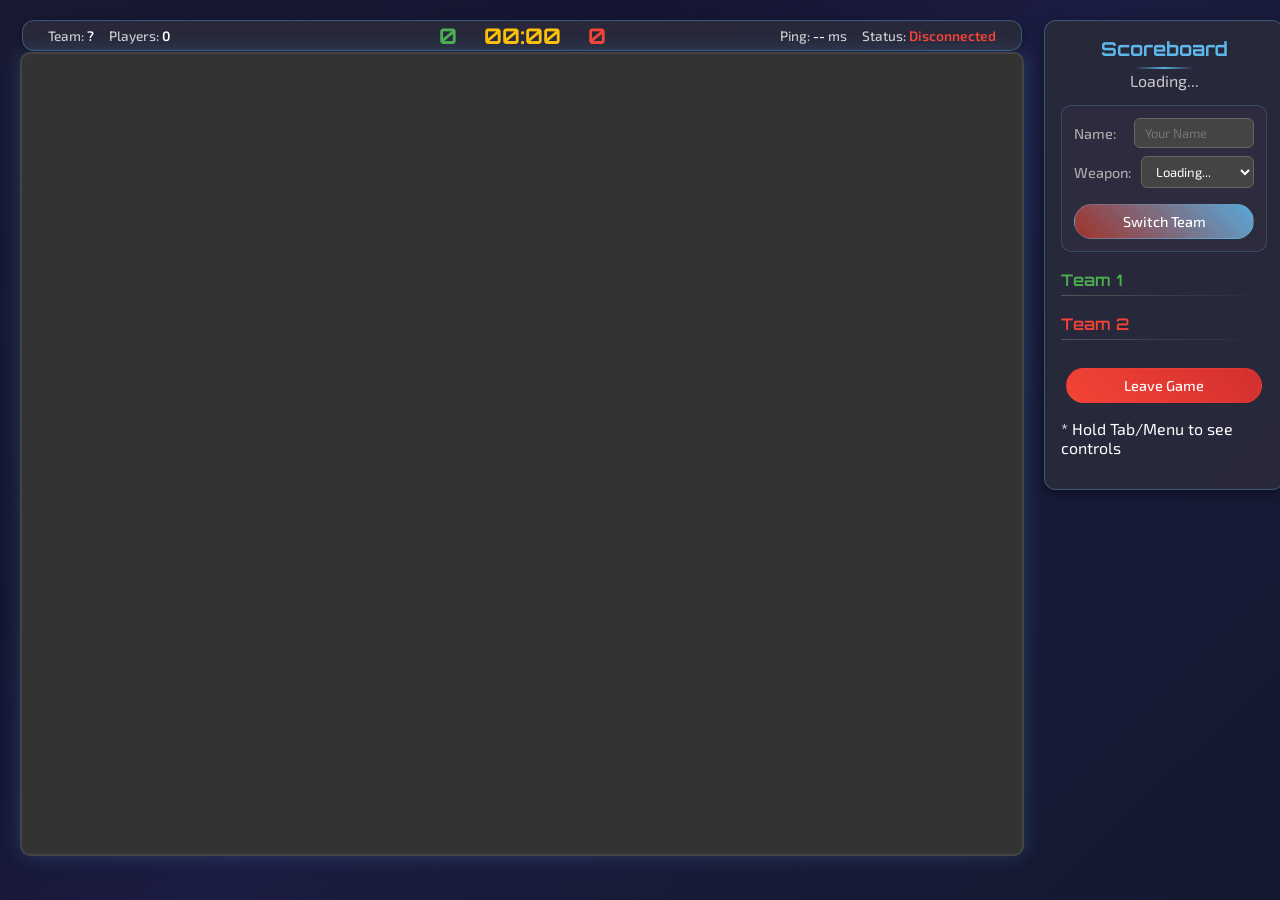
==== src/main/resources/game.html @ 1f8299ce "wip" ====
<!DOCTYPE html>
<html lang="en">
<head>
    <meta charset="UTF-8">
    <meta name="viewport" content="width=device-width, initial-scale=1.0">
    <title>Full Steam</title>
    <style>
        @import url('https://fonts.googleapis.com/css2?family=Orbitron:wght@400;700;900&family=Exo+2:wght@300;400;500;600&display=swap');
        
        :root {
            /* CSS Custom Properties - will be populated by JavaScript */
            --initial: 0; /* Placeholder to avoid empty ruleset */
            --primary-bg: linear-gradient(135deg, #0f0f23 0%, #1a1a3e 50%, #0f0f23 100%);
            --shadow-glow: 0 0 20px rgba(100, 200, 255, 0.2);
        }

        * {
            box-sizing: border-box;
        }

        body {
            margin: 0;
            padding: 0;
            background: var(--primary-bg);
            background-attachment: fixed;
            color: var(--text-primary);
            font-family: 'Exo 2', sans-serif;
            min-height: 100vh;
            display: flex;
            justify-content: center;
            position: relative;
            overflow-x: hidden;
        }

        body::before {
            content: '';
            position: fixed;
            top: 0;
            left: 0;
            width: 100%;
            height: 100%;
            background: linear-gradient(135deg, rgba(120, 119, 198, 0.1) 0%, transparent 30%, rgba(120, 200, 255, 0.05) 100%);
            pointer-events: none;
            z-index: -1;
            will-change: auto;
        }

        #game-wrapper {
            display: flex;
            gap: 20px;
            align-items: flex-start;
            padding: 20px;
            width: 100%;
            max-width: 1400px;
            animation: fadeIn 0.8s ease-out;
        }

        @keyframes fadeIn {
            from { opacity: 0; transform: translateY(20px); }
            to { opacity: 1; transform: translateY(0); }
        }

        #main-content {
            display: flex;
            flex-direction: column;
            align-items: center;
        }

        #gameCanvas {
            border: 2px solid var(--border-primary);
            background-color: var(--bg-secondary);
            cursor: crosshair;
            border-radius: 10px;
            box-shadow: var(--shadow-glow);
            transition: box-shadow 0.3s ease;
        }

        #gameCanvas:focus {
            outline: none;
            box-shadow: 0 0 30px rgba(100, 200, 255, 0.4);
        }

        .info-bar {
            display: flex;
            justify-content: space-between;
            align-items: center;
            width: 1000px;
            padding: 1px 25px 1px 25px;
            margin-bottom: 1px;
            background: rgba(42, 42, 60, 0.95);
            border: 1px solid rgba(100, 200, 255, 0.3);
            border-radius: 12px;
            box-shadow: 0 2px 8px rgba(0, 0, 0, 0.3);
            font-size: 0.9em;
            will-change: auto;
        }

        .scoreboard-header {
            font-family: 'Orbitron', monospace;
            font-size: 1.5em;
            font-weight: 700;
            color: rgba(100, 200, 255, 0.9);
        }

        .team1 { color: var(--team1-primary); }
        .team2 { color: var(--team2-primary); }

        .player-stats, .game-info {
            display: flex;
            gap: 20px;
            align-items: center;
        }

        .game-info-left, .game-info-right {
            display: flex;
            align-items: center;
            gap: 15px;
            flex: 1;
        }

        .game-info-right {
            justify-content: flex-end;
        }

        .game-info-left span, .game-info-right span {
            font-weight: 500;
            color: var(--text-secondary);
            font-size: 0.95em;
        }

        .game-info-left b, .game-info-right b {
            color: var(--text-primary);
            font-weight: 600;
        }

        #controls {
            margin-top: 5px;
            text-align: center;
            font-size: 14px;
            color: var(--text-muted);
        }

        #nameInput, #weaponSelector {
            background-color: var(--input-bg);
            color: var(--input-text);
            border: 1px solid var(--input-border);
            padding: 6px 10px;
            border-radius: 6px;
            font-family: 'Exo 2', sans-serif;
            font-size: 13px;
            transition: all 0.3s ease;
        }

        #nameInput:focus, #weaponSelector:focus {
            outline: none;
            border-color: rgba(100, 200, 255, 0.6);
            box-shadow: 0 0 10px rgba(100, 200, 255, 0.3);
        }

        #nameInput {
            width: 120px;
        }

        /* --- New Scoreboard Styles --- */
        #scoreboard-container {
            width: 300px;
            background: rgba(42, 42, 60, 0.95);
            border: 1px solid rgba(100, 200, 255, 0.3);
            padding: 16px;
            border-radius: 12px;
            box-shadow: 0 4px 12px rgba(0, 0, 0, 0.4);
            will-change: auto;
        }



        #scoreboard-container h2 {
            text-align: center;
            margin-top: 0;
            margin-bottom: 15px;
            font-family: 'Orbitron', monospace;
            font-size: 1.2em;
            font-weight: 700;
            color: rgba(100, 200, 255, 0.9);
            position: relative;
        }

        #scoreboard-container h2::after {
            content: '';
            position: absolute;
            bottom: -8px;
            left: 50%;
            transform: translateX(-50%);
            width: 60px;
            height: 2px;
            background: linear-gradient(90deg, transparent, rgba(100, 200, 255, 0.8), transparent);
        }

        #scoreboard-container h3 {
            margin-top: 18px;
            margin-bottom: 8px;
            padding-bottom: 6px;
            font-family: 'Orbitron', monospace;
            font-weight: 600;
            font-size: 1.0em;
            position: relative;
        }

        #scoreboard-container h3::after {
            content: '';
            position: absolute;
            bottom: 0;
            left: 0;
            width: 100%;
            height: 1px;
            background: linear-gradient(90deg, var(--border-light), transparent);
        }

        #scoreboard-container ul {
            list-style-type: none;
            padding: 0;
            margin: 0;
        }

        .scoreboard-player {
            display: flex;
            justify-content: space-between;
            align-items: center;
            padding: 6px 8px;
            margin-bottom: 2px;
            border-radius: 6px;
            background: rgba(255, 255, 255, 0.02);
            border: 1px solid rgba(255, 255, 255, 0.05);
            font-size: 0.85em;
            transition: background-color 0.2s ease;
        }

        .scoreboard-player:hover {
            background: rgba(255, 255, 255, 0.05);
        }

        .scoreboard-player:last-child {
            border-bottom: 1px solid rgba(255, 255, 255, 0.05);
        }

        .player-name {
            flex-grow: 1;
            white-space: nowrap;
            overflow: hidden;
            text-overflow: ellipsis;
            margin-right: 12px;
            font-weight: 500;
        }

        .player-score {
            font-weight: 600;
            flex-shrink: 0;
            font-family: 'Orbitron', monospace;
            font-size: 0.9em;
        }

        .local-player-highlight {
            font-weight: 600;
            color: var(--accent-gold);
            background: rgba(255, 215, 0, 0.1);
            border: 1px solid rgba(255, 215, 0, 0.3);
        }

        .local-player-highlight:hover {
            background: rgba(255, 215, 0, 0.15);
        }

        #player-config {
            margin-bottom: 18px;
            padding: 12px;
            background: rgba(255, 255, 255, 0.02);
            border: 1px solid rgba(100, 200, 255, 0.2);
            border-radius: 10px;
        }

        #player-config h3 {
            margin-top: 0;
            margin-bottom: 10px;
            color: var(--text-secondary);
            font-size: 1.0em;
            font-family: 'Orbitron', monospace;
            font-weight: 600;
            border-bottom: none;
        }

        .config-item {
            display: flex;
            justify-content: space-between;
            align-items: center;
            margin-bottom: 8px;
        }

        .config-item label {
            margin-right: 10px;
            color: var(--text-muted);
            font-weight: 500;
            min-width: 50px;
            font-size: 0.9em;
        }

        #player-config #nameInput,
        #player-config #weaponSelector {
            flex-grow: 1;
            max-width: 160px;
        }

        #leaveGameBtn, #switchTeamBtn {
            background: linear-gradient(45deg, var(--btn-primary), rgba(100, 200, 255, 0.8));
            color: var(--text-primary);
            border: 1px solid rgba(100, 200, 255, 0.3);
            padding: 8px 16px;
            border-radius: 20px;
            font-size: 0.9em;
            font-weight: 500;
            font-family: 'Exo 2', sans-serif;
            width: 100%;
            box-sizing: border-box;
            margin-top: 8px;
            transition: all 0.3s ease;
            position: relative;
            overflow: hidden;
        }

        #leaveGameBtn::before, #switchTeamBtn::before {
            content: '';
            position: absolute;
            top: 50%;
            left: 50%;
            width: 0;
            height: 0;
            background: rgba(255, 255, 255, 0.2);
            border-radius: 50%;
            transition: all 0.3s ease;
            transform: translate(-50%, -50%);
        }

        #leaveGameBtn:hover::before, #switchTeamBtn:hover::before {
            width: 300px;
            height: 300px;
        }

        #leaveGameBtn:hover, #switchTeamBtn:hover {
            transform: translateY(-2px);
            box-shadow: 0 5px 15px rgba(100, 200, 255, 0.4);
        }

        #leaveGameBtn {
            background: linear-gradient(45deg, #f44336, #d32f2f);
            border-color: rgba(244, 67, 54, 0.3);
        }

        #leaveGameBtn:hover {
            box-shadow: 0 5px 15px rgba(244, 67, 54, 0.4);
        }

        /* --- Game Info Overlay Styles --- */
        #game-info-overlay {
            position: fixed;
            top: 0;
            left: 0;
            width: 100vw;
            height: 100vh;
            background-color: rgba(15, 15, 35, 0.95);
            backdrop-filter: blur(10px);
            display: none;
            z-index: 1000;
            overflow-y: auto;
            animation: overlayFadeIn 0.3s ease-out;
        }

        @keyframes overlayFadeIn {
            from { opacity: 0; }
            to { opacity: 1; }
        }

        #game-info-content {
            max-width: 900px;
            margin: 50px auto;
            padding: 40px;
            background: rgba(42, 42, 60, 0.95);
            border: 2px solid rgba(100, 200, 255, 0.4);
            border-radius: 20px;
            backdrop-filter: blur(15px);
            box-shadow: 0 20px 40px rgba(0, 0, 0, 0.5);
            color: var(--text-primary);
            animation: contentSlideIn 0.4s ease-out;
        }

        @keyframes contentSlideIn {
            from { 
                opacity: 0;
                transform: translateY(30px);
            }
            to { 
                opacity: 1;
                transform: translateY(0);
            }
        }

        #game-info-header {
            text-align: center;
            margin-bottom: 40px;
            padding-bottom: 25px;
            position: relative;
        }

        #game-info-header::after {
            content: '';
            position: absolute;
            bottom: 0;
            left: 50%;
            transform: translateX(-50%);
            width: 150px;
            height: 2px;
            background: linear-gradient(90deg, transparent, rgba(100, 200, 255, 0.8), transparent);
        }

        #game-info-header h1 {
            margin: 0 0 15px 0;
            color: var(--accent-gold);
            font-family: 'Orbitron', monospace;
            font-size: 2.8em;
            font-weight: 900;
            text-shadow: 0 0 20px rgba(255, 215, 0, 0.5);
            letter-spacing: 2px;
        }

        #game-info-header .game-mode-subtitle {
            color: var(--text-secondary);
            font-size: 1.3em;
            font-style: italic;
            font-weight: 300;
        }

        .info-section {
            margin-bottom: 30px;
        }

        .info-section h2 {
            color: var(--accent-gold);
            font-family: 'Orbitron', monospace;
            font-weight: 700;
            font-size: 1.5em;
            margin-bottom: 20px;
            position: relative;
            padding-bottom: 10px;
        }

        .info-section h2::after {
            content: '';
            position: absolute;
            bottom: 0;
            left: 0;
            width: 60px;
            height: 2px;
            background: linear-gradient(90deg, var(--accent-gold), transparent);
        }

        .objective-text {
            font-size: 1.15em;
            line-height: 1.7;
            margin-bottom: 20px;
            padding: 20px;
            background: rgba(255, 215, 0, 0.05);
            border: 1px solid rgba(255, 215, 0, 0.2);
            border-left: 4px solid var(--accent-gold);
            border-radius: 12px;
            backdrop-filter: blur(5px);
        }

        .team-objective {
            display: flex;
            gap: 20px;
            margin-bottom: 15px;
        }

        .team-objective > div {
            flex: 1;
            padding: 20px;
            border-radius: 12px;
            backdrop-filter: blur(5px);
        }

        .team1-objective {
            background: rgba(76, 175, 80, 0.1);
            border: 1px solid var(--team1-primary);
            box-shadow: 0 0 15px rgba(76, 175, 80, 0.2);
        }

        .team2-objective {
            background: rgba(244, 67, 54, 0.1);
            border: 1px solid var(--team2-primary);
            box-shadow: 0 0 15px rgba(244, 67, 54, 0.2);
        }

        .controls-grid {
            display: grid;
            grid-template-columns: 1fr 1fr;
            gap: 30px;
        }

        .controls-column h3 {
            text-align: center;
            margin-bottom: 20px;
            color: var(--accent-blue);
            font-family: 'Orbitron', monospace;
            font-weight: 600;
            font-size: 1.2em;
        }

        .controls-table {
            width: 100%;
            border-collapse: collapse;
            background: rgba(255, 255, 255, 0.02);
            border-radius: 8px;
            overflow: hidden;
        }

        .controls-table th,
        .controls-table td {
            text-align: left;
            padding: 12px 15px;
            border-bottom: 1px solid rgba(255, 255, 255, 0.1);
        }

        .controls-table th {
            background: rgba(100, 200, 255, 0.1);
            color: var(--text-secondary);
            font-weight: 600;
            font-family: 'Orbitron', monospace;
            font-size: 0.9em;
        }

        .controls-table td {
            color: var(--text-muted);
            font-size: 0.95em;
        }

        .controls-table tr:hover {
            background: rgba(255, 255, 255, 0.05);
        }

        .close-hint {
            text-align: center;
            margin-top: 40px;
            padding: 20px;
            background: rgba(255, 255, 255, 0.02);
            border: 1px solid rgba(100, 200, 255, 0.2);
            border-radius: 8px;
            color: var(--text-muted);
            font-style: italic;
            font-size: 0.95em;
        }

        /* Mobile responsiveness */
        @media (max-width: 768px) {
            #game-wrapper {
                flex-direction: column;
                align-items: center;
                padding: 10px;
            }
            
            #scoreboard-container {
                width: 100%;
                max-width: 350px;
                margin-top: 15px;
            }
            
            .info-bar {
                width: 100%;
                max-width: 350px;
                flex-direction: column;
                gap: 1px;
                padding: 1px;
                font-size: 0.85em;
            }
            
            .scoreboard-header {
                font-size: 1.2em;
            }
            
            .game-info-left, .game-info-right {
                gap: 10px;
                justify-content: center;
            }
            
            .controls-grid {
                grid-template-columns: 1fr;
                gap: 15px;
            }
            
            #gameCanvas {
                max-width: 100%;
                height: auto;
            }
        }

        @media (max-width: 480px) {
            .info-bar {
                max-width: 300px;
                padding: 1px;
                font-size: 0.8em;
            }
            
            #scoreboard-container {
                max-width: 300px;
                padding: 12px;
            }
            
            .scoreboard-header {
                font-size: 1.1em;
            }
            
            #scoreboard-container h2 {
                font-size: 1.0em;
                margin-bottom: 12px;
            }
            
            #scoreboard-container h3 {
                font-size: 0.9em;
                margin-top: 15px;
            }
        }
    </style>
</head>
<body>
<div id="game-wrapper">
    <div id="main-content">
        <div class="info-bar">
            <div class="game-info-left">
                <span>Team: <b id="yourTeam">?</b></span>
                <span>Players: <b id="playerCount">0</b></span>
            </div>
            <div class="scoreboard-header">
                <span id="team1Score" class="team1">0</span>
                <span id="roundTimer" style="margin: 0 20px; color: var(--accent-gold);">00:00</span>
                <span id="team2Score" class="team2">0</span>
            </div>
            <div class="game-info-right">
                <span>Ping: <b id="latency" style="color: white;">--</b> ms</span>
                <span>Status: <b id="status" style="color: var(--accent-gold);">Connecting...</b></span>
            </div>
        </div>
        <canvas id="gameCanvas" width="1000" height="800" tabindex="-1" style="outline: none;"></canvas>
    </div>

    <div id="scoreboard-container">
        <h2>Scoreboard <span id="gameIdIndicator"
                             style="font-size: 0.6em; color: var(--text-muted); font-weight: normal;"></span>
        </h2>
        <h4 id="gameModeDisplay"
            style="text-align: center; margin-top: -5px; margin-bottom: 15px; color: var(--text-secondary); font-weight: normal;">
            Loading...</h4>

        <div id="player-config">
            <div class="config-item">
                <label for="nameInput">Name:</label>
                <input type="text" id="nameInput" placeholder="Your Name">
            </div>
            <div class="config-item">
                <label for="weaponSelector">Weapon:</label>
                <select id="weaponSelector">
                    <option>Loading...</option>
                </select>
            </div>
            <button id="switchTeamBtn">Switch Team</button>
        </div>

        <div id="team1-scoreboard">
            <h3 class="team1">Team 1</h3>
            <ul id="team1-players">
                <!-- Team 1 players will be populated here -->
            </ul>
        </div>
        <div id="team2-scoreboard">
            <h3 class="team2">Team 2</h3>
            <ul id="team2-players">
                <!-- Team 2 players will be populated here -->
            </ul>
        </div>
        <div id="ffa-scoreboard" style="display: none;">
            <h3 style="color: var(--accent-gold);">Players</h3>
            <ul id="ffa-players">
                <!-- FFA players will be populated here -->
            </ul>
        </div>
        <div style="text-align: center; margin-top: 20px; padding: 0 5px;">
            <button id="leaveGameBtn">Leave Game</button>
        </div>
        <div>
            <p>* Hold Tab/Menu to see controls</p>
        </div>
    </div>
</div>

<!-- Game Info Overlay -->
<div id="game-info-overlay">
    <div id="game-info-content">
        <div id="game-info-header">
            <h1 id="overlay-game-mode">Game Mode</h1>
            <div class="game-mode-subtitle" id="overlay-game-subtitle">Loading...</div>
        </div>

        <div class="info-section" id="objective-section">
            <h2>Objective</h2>
            <div class="objective-text" id="objective-text">
                Loading game mode information...
            </div>
            <div id="team-objectives" style="display: none;">
                <div class="team-objective">
                    <div class="team1-objective">
                        <h4 style="margin-top: 0; color: var(--team1-primary);">Team 1 (Green)</h4>
                        <div id="team1-objective-text"></div>
                    </div>
                    <div class="team2-objective">
                        <h4 style="margin-top: 0; color: var(--team2-primary);">Team 2 (Red)</h4>
                        <div id="team2-objective-text"></div>
                    </div>
                </div>
            </div>
        </div>

        <div class="info-section">
            <h2>Controls</h2>
            <div class="controls-grid">
                <div class="controls-column">
                    <h3>Keyboard & Mouse</h3>
                    <table class="controls-table">
                        <thead>
                            <tr>
                                <th>Action</th>
                                <th>Control</th>
                            </tr>
                        </thead>
                        <tbody>
                            <tr><td>Move</td><td>WASD / Arrow Keys</td></tr>
                            <tr><td>Aim</td><td>Mouse</td></tr>
                            <tr><td>Shoot</td><td>Left Mouse Button</td></tr>
                            <tr><td>Reload</td><td>R</td></tr>
                            <tr><td>Action/Build</td><td>E</td></tr>
                            <tr><td>Enter/Exit Vehicle</td><td>F</td></tr>
                            <tr><td>Special</td><td>Q</td></tr>
                            <tr><td>Game Info</td><td>Tab (hold)</td></tr>
                        </tbody>
                    </table>
                </div>
                <div class="controls-column">
                    <h3>Gamepad</h3>
                    <table class="controls-table">
                        <thead>
                            <tr>
                                <th>Action</th>
                                <th>Control</th>
                            </tr>
                        </thead>
                        <tbody>
                            <tr><td>Move</td><td>Left Stick</td></tr>
                            <tr><td>Aim</td><td>Right Stick</td></tr>
                            <tr><td>Shoot</td><td>RT / R2</td></tr>
                            <tr><td>Reload</td><td>X / □</td></tr>
                            <tr><td>Action/Build</td><td>RB / R1</td></tr>
                            <tr><td>Enter/Exit Vehicle</td><td>A / X</td></tr>
                            <tr><td>Swap Weapon</td><td>Y / △</td></tr>
                            <tr><td>Special</td><td>LT / L2</td></tr>
                            <tr><td>Game Info</td><td>Menu / Options</td></tr>
                        </tbody>
                    </table>
                </div>
            </div>
        </div>

        <div class="close-hint">
            Release Tab or press Menu/Options again to close
        </div>
    </div>
</div>

<script src="color-palette.js"></script>
<script type="text/javascript">
    // Initialize CSS custom properties with GameColors
    function initializeColorPalette() {
        const root = document.documentElement;

        // Background colors
        root.style.setProperty('--bg-primary', GameColors.background.primary);
        root.style.setProperty('--bg-secondary', GameColors.background.secondary);
        root.style.setProperty('--bg-panel', GameColors.background.panel);
        root.style.setProperty('--bg-card', GameColors.background.card);

        // Team colors
        root.style.setProperty('--team1-primary', GameColors.teams.team1.primary);
        root.style.setProperty('--team1-secondary', GameColors.teams.team1.secondary);
        root.style.setProperty('--team1-dark', GameColors.teams.team1.dark);
        root.style.setProperty('--team2-primary', GameColors.teams.team2.primary);
        root.style.setProperty('--team2-secondary', GameColors.teams.team2.secondary);
        root.style.setProperty('--team2-dark', GameColors.teams.team2.dark);

        // Border colors
        root.style.setProperty('--border-primary', GameColors.borders.primary);
        root.style.setProperty('--border-secondary', GameColors.borders.secondary);
        root.style.setProperty('--border-light', GameColors.borders.light);
        root.style.setProperty('--border-lighter', GameColors.borders.lighter);

        // Text colors
        root.style.setProperty('--text-primary', GameColors.text.primary);
        root.style.setProperty('--text-secondary', GameColors.text.secondary);
        root.style.setProperty('--text-muted', GameColors.text.muted);

        // Accent colors
        root.style.setProperty('--accent-gold', GameColors.accent.gold);
        root.style.setProperty('--accent-yellow', GameColors.accent.yellow);
        root.style.setProperty('--accent-blue', GameColors.accent.blue);

        // Interactive elements
        root.style.setProperty('--btn-primary', GameColors.interactive.button.primary);
        root.style.setProperty('--btn-hover', GameColors.interactive.button.hover);
        root.style.setProperty('--btn-border', GameColors.interactive.button.border);
        root.style.setProperty('--input-bg', GameColors.interactive.input.background);
        root.style.setProperty('--input-border', GameColors.interactive.input.border);
        root.style.setProperty('--input-text', GameColors.interactive.input.text);

        // Health colors
        root.style.setProperty('--health-high', GameColors.health.high);
        root.style.setProperty('--health-medium', GameColors.health.medium);
        root.style.setProperty('--health-low', GameColors.health.low);
        root.style.setProperty('--health-bg', GameColors.health.background);
        root.style.setProperty('--health-border', GameColors.health.border);
    }

    // Initialize colors when DOM is ready
    document.addEventListener('DOMContentLoaded', initializeColorPalette);
</script>
<script type="text/javascript">
    // Game mode information database
    const GAME_MODE_INFO = {
        'Team Deathmatch': {
            subtitle: 'Classic team-based combat',
            objective: 'Eliminate enemy players to score points for your team. The team with the most eliminations when time runs out wins.',
            teamBased: true,
            team1Objective: 'Eliminate Team 2 players',
            team2Objective: 'Eliminate Team 1 players'
        },
        'King of the Hill': {
            subtitle: 'Control the central point',
            objective: 'Control the central hill to accumulate points for your team. Contest the hill to prevent the enemy from scoring.',
            teamBased: true,
            team1Objective: 'Control and hold the hill',
            team2Objective: 'Control and hold the hill'
        },
        'Capture the Flag': {
            subtitle: 'Capture and return enemy flags',
            objective: 'Infiltrate the enemy base, steal their flag, and return it to your base to score. Defend your own flag from enemy flag carriers. Your flag must be present at your base to score.',
            teamBased: true,
            team1Objective: 'Capture Team 2\'s flag and return it to your base',
            team2Objective: 'Capture Team 1\'s flag and return it to your base'
        },
        'Free For All': {
            subtitle: 'Every player for themselves',
            objective: 'Eliminate all other players to accumulate the most kills. There are no teams - everyone is your enemy.',
            teamBased: false
        },
        'Elimination': {
            subtitle: 'Last team standing wins',
            objective: 'Eliminate all members of the opposing team to win the round. Players do not respawn until the next round begins.',
            teamBased: true,
            team1Objective: 'Eliminate all Team 2 players',
            team2Objective: 'Eliminate all Team 1 players'
        },
        'Zombie Defense': {
            subtitle: 'Survive the undead horde',
            objective: 'Work together as survivors to defend against increasingly difficult waves of zombies until the timer runs out.',
            teamBased: true,
            team1Objective: 'Survive all zombie waves',
            team2Objective: 'Eliminate all survivors (AI Zombies)'
        },
        'Oddball': {
            subtitle: 'Hold the oddball to score',
            objective: 'Control the Oddball to accumulate points for your team. Eliminate the carrier to make them drop it. The carrier is not able to shoot.',
            teamBased: true,
            team1Objective: 'Hold the Oddball and defend the carrier',
            team2Objective: 'Hold the Oddball and defend the carrier'
        },
        'Base Destruction': {
            subtitle: 'Attack vs. Defense',
            objective: 'Attackers must destroy the defending team\'s base before time runs out. Defenders must protect their base.',
            teamBased: true,
            team1Objective: 'Destroy Team 2\'s base',
            team2Objective: 'Defend your base until time runs out'
        },
        'Escort': {
            subtitle: 'Move the payload',
            objective: 'Teams compete to move the payload to the opposite side of the map. Stand near the payload to move it towards your goal.',
            teamBased: true,
            team1Objective: 'Push the payload to the right side',
            team2Objective: 'Push the payload to the left side'
        },
        'Juggernaut': {
            subtitle: 'Target the chosen ones',
            objective: 'Each team has one Juggernaut with enhanced health. Score by eliminating the enemy Juggernaut.',
            teamBased: true,
            team1Objective: 'Eliminate Team 2\'s Juggernaut',
            team2Objective: 'Eliminate Team 1\'s Juggernaut'
        },
        'Gun Master': {
            subtitle: 'Rotating weapon mayhem',
            objective: 'All players use the same weapon, which changes every 20 seconds. Adapt quickly to each new weapon.',
            teamBased: false
        },
        'Builder': {
            subtitle: 'Create your battlefield',
            objective: 'Use the action key (E) to place destructible crates. Build defensive positions and destroy enemy structures.',
            teamBased: false
        },
        'Armored Assault': {
            subtitle: 'Vehicle-based warfare',
            objective: 'Control Motor Pools to spawn powerful vehicles. Use teamwork to dominate with tanks, mechs, and other armored units.',
            teamBased: true,
            team1Objective: 'Control Motor Pools and destroy enemy vehicles',
            team2Objective: 'Control Motor Pools and destroy enemy vehicles'
        },
        'Lone Wolf': {
            subtitle: 'One vs. many survival',
            objective: 'One enhanced player (the Lone Wolf) fights against multiple hunters. Survive as long as possible or hunt down the wolf.',
            teamBased: true,
            team1Objective: 'Survive as the Lone Wolf',
            team2Objective: 'Hunt down the Lone Wolf'
        }
    };

    // Game info overlay management
    class GameInfoOverlay {
        constructor() {
            this.overlay = document.getElementById('game-info-overlay');
            this.isVisible = false;
            this.currentGameMode = null;
            this.setupEventListeners();
        }

        setupEventListeners() {
            // Keyboard event for Tab key
            document.addEventListener('keydown', (e) => {
                if (e.code === 'Tab') {
                    e.preventDefault();
                    if (!this.isVisible) {
                        this.show();
                    }
                }
            });

            document.addEventListener('keyup', (e) => {
                if (e.code === 'Tab') {
                    e.preventDefault();
                    if (this.isVisible) {
                        this.hide();
                    }
                }
            });

            // Close overlay when clicking outside the content
            this.overlay.addEventListener('click', (e) => {
                if (e.target === this.overlay) {
                    this.hide();
                }
            });
        }

        updateGamepadEvents(gamepad) {
            if (!gamepad) return;

            // Check for menu/options button (button 9 on most gamepads)
            const menuButton = gamepad.buttons[9]; // Start/Options/Menu button
            const selectButton = gamepad.buttons[8]; // Back/Select/View button

            if ((menuButton && menuButton.pressed) || (selectButton && selectButton.pressed)) {
                if (!this.gamepadButtonPressed) {
                    this.gamepadButtonPressed = true;
                    if (this.isVisible) {
                        this.hide();
                    } else {
                        this.show();
                    }
                }
            } else {
                this.gamepadButtonPressed = false;
            }
        }

        show() {
            this.isVisible = true;
            this.overlay.style.display = 'block';
            this.updateContent();
        }

        hide() {
            this.isVisible = false;
            this.overlay.style.display = 'none';
        }

        updateGameMode(gameMode) {
            this.currentGameMode = gameMode;
            if (this.isVisible) {
                this.updateContent();
            }
        }

        updateContent() {
            if (!this.currentGameMode) return;

            const modeInfo = GAME_MODE_INFO[this.currentGameMode];
            if (!modeInfo) {
                // Fallback for unknown game modes
                document.getElementById('overlay-game-mode').textContent = this.currentGameMode;
                document.getElementById('overlay-game-subtitle').textContent = 'Custom game mode';
                document.getElementById('objective-text').textContent = 'Game mode information not available.';
                document.getElementById('team-objectives').style.display = 'none';
                return;
            }

            // Update header
            document.getElementById('overlay-game-mode').textContent = this.currentGameMode;
            document.getElementById('overlay-game-subtitle').textContent = modeInfo.subtitle;

            // Update objective
            document.getElementById('objective-text').textContent = modeInfo.objective;

            // Update team objectives if applicable
            if (modeInfo.teamBased && modeInfo.team1Objective && modeInfo.team2Objective) {
                document.getElementById('team1-objective-text').textContent = modeInfo.team1Objective;
                document.getElementById('team2-objective-text').textContent = modeInfo.team2Objective;
                document.getElementById('team-objectives').style.display = 'block';
            } else {
                document.getElementById('team-objectives').style.display = 'none';
            }
        }
    }

    // Initialize the overlay system
    const gameInfoOverlay = new GameInfoOverlay();
    // Make it globally available
    window.gameInfoOverlay = gameInfoOverlay;
</script>
<script type="text/javascript">
    class GameUIManager {
        constructor(gameInstance) {
            this.game = gameInstance;
            this.doc = document;
            this.lastScoreboardUpdateTime = 0;
            this.SCOREBOARD_UPDATE_INTERVAL = 1000;

            this.elements = {
                playerCount: this.doc.getElementById('playerCount'),
                gameModeDisplay: this.doc.getElementById('gameModeDisplay'),
                roundTimer: this.doc.getElementById('roundTimer'),
                team1Score: this.doc.getElementById('team1Score'),
                team2Score: this.doc.getElementById('team2Score'),
                yourTeam: this.doc.getElementById('yourTeam').parentElement,
                switchTeamBtn: this.doc.getElementById('switchTeamBtn'),
                team1Scoreboard: this.doc.getElementById('team1-scoreboard'),
                team2Scoreboard: this.doc.getElementById('team2-scoreboard'),
                ffaScoreboard: this.doc.getElementById('ffa-scoreboard'),
                team1List: this.doc.getElementById('team1-players'),
                team2List: this.doc.getElementById('team2-players'),
                ffaList: this.doc.getElementById('ffa-players'),
                gameIdIndicator: this.doc.getElementById('gameIdIndicator'),
                weaponSelector: this.doc.getElementById('weaponSelector')
            };

            this.infoBarUpdaters = {
                'Free For All': (info) => {
                    this.game.shouldDrawRespawnOverlay = true;
                    this.elements.team1Score.style.display = 'none';
                    this.elements.team2Score.style.display = 'none';
                    this.elements.yourTeam.style.display = 'none';
                    this.elements.switchTeamBtn.style.display = 'none';
                },
                'Builder': (info) => {
                    this.game.shouldDrawRespawnOverlay = true;
                    this.elements.team1Score.style.display = 'none';
                    this.elements.team2Score.style.display = 'none';
                    this.elements.yourTeam.style.display = 'none';
                    this.elements.switchTeamBtn.style.display = 'none';
                },
                'Gun Master': (info) => {
                    this.game.shouldDrawRespawnOverlay = true;
                    this.elements.team1Score.style.display = 'none';
                    this.elements.team2Score.style.display = 'none';
                    this.elements.yourTeam.style.display = 'none';
                    this.elements.switchTeamBtn.style.display = 'none';
                    this.doc.getElementById('weaponSelector').parentElement.style.display = 'none';
                },
                'Zombie Defense': (info) => {
                    this.game.shouldDrawRespawnOverlay = false;
                    this.elements.yourTeam.style.display = 'none';
                    this.elements.switchTeamBtn.style.display = 'none';
                    this.elements.team1Score.style.display = 'inline';
                    this.elements.team2Score.style.display = 'inline';
                    this.elements.team1Score.innerHTML = `Wave: <span style="color: ${GameColors.accent.gold};">${info.waveNumber || 0}</span>`;
                    this.elements.team2Score.innerHTML = `Zombies: <span style="color: ${GameColors.accent.gold};">${info.zombiesAlive || 0}</span>`;
                },
                'Elimination': (info) => {
                    this.game.shouldDrawRespawnOverlay = false;
                    this.elements.yourTeam.style.display = 'inline';
                    this.elements.switchTeamBtn.style.display = 'block';
                    this.elements.team1Score.style.display = 'inline';
                    this.elements.team2Score.style.display = 'inline';
                    this.elements.team1Score.innerHTML = `${info.team1Score} <span style="font-size: 0.7em; color: ${GameColors.text.secondary};">(${info.team1PlayersAlive || 0} alive)</span>`;
                    this.elements.team2Score.innerHTML = `${info.team2Score} <span style="font-size: 0.7em; color: ${GameColors.text.secondary};">(${info.team2PlayersAlive || 0} alive)</span>`;
                },
                'Lone Wolf': (info) => {
                    this.game.shouldDrawRespawnOverlay = false;
                    this.elements.yourTeam.style.display = 'inline';
                    this.elements.switchTeamBtn.style.display = 'block';
                    this.elements.team1Score.style.display = 'inline';
                    this.elements.team2Score.style.display = 'none';
                    const lives = info.loneWolfLives || 0;
                    this.elements.team1Score.innerHTML = lives + "🐺";
                },
                'Base Destruction': (info) => {
                    this.game.shouldDrawRespawnOverlay = true;
                    this.elements.yourTeam.style.display = 'inline';
                    this.elements.switchTeamBtn.style.display = 'block';
                    this.elements.team1Score.style.display = 'inline';
                    this.elements.team2Score.style.display = 'inline';
                    
                    // Show base health percentage and team labels
                    const baseHealthPercent = info.base ? Math.round((info.base.hp || 0 / info.base.maxHp) * 100) : 0;
                    this.elements.team1Score.innerHTML = `Attackers`;
                    this.elements.team2Score.innerHTML = `Defenders<br><span style="font-size: 0.8em; color: ${baseHealthPercent > 50 ? GameColors.health.high : baseHealthPercent > 25 ? GameColors.health.medium : GameColors.health.low};">Base: ${baseHealthPercent}%</span>`;
                },
                'Armored Assault': (info) => {
                    this.game.shouldDrawRespawnOverlay = true;
                    this.elements.yourTeam.style.display = 'inline';
                    this.elements.switchTeamBtn.style.display = 'block';
                    this.elements.team1Score.style.display = 'inline';
                    this.elements.team2Score.style.display = 'inline';
                    this.elements.team1Score.innerHTML = `${Math.floor(info.team1Score || 0)}`;
                    this.elements.team2Score.innerHTML = `${Math.floor(info.team2Score || 0)}`;
                },
                'default': (info) => {
                    this.game.shouldDrawRespawnOverlay = true;
                    this.elements.yourTeam.style.display = 'inline';
                    this.elements.switchTeamBtn.style.display = 'block';
                    this.elements.team1Score.style.display = 'inline';
                    this.elements.team2Score.style.display = 'inline';
                    this.elements.team1Score.textContent = `${Math.floor(info.team1Score || 0)}`;
                    this.elements.team2Score.textContent = `${Math.floor(info.team2Score || 0)}`;
                }
            };

            this.scoreboardUpdaters = {
                'Free For All': (players, playerId) => {
                    this.elements.team1Scoreboard.style.display = 'none';
                    this.elements.team2Scoreboard.style.display = 'none';
                    this.elements.ffaScoreboard.style.display = 'block';

                    this.elements.ffaList.innerHTML = '';
                    players.forEach(p => this.elements.ffaList.appendChild(this.createPlayerEntry(p, playerId)));
                },
                'Builder': (players, playerId) => {
                    this.elements.team1Scoreboard.style.display = 'none';
                    this.elements.team2Scoreboard.style.display = 'none';
                    this.elements.ffaScoreboard.style.display = 'block';
                    this.elements.ffaList.innerHTML = '';
                    players.forEach(p => this.elements.ffaList.appendChild(this.createPlayerEntry(p, playerId)));
                },
                'Gun Master': (players, playerId) => {
                    this.elements.team1Scoreboard.style.display = 'none';
                    this.elements.team2Scoreboard.style.display = 'none';
                    this.elements.ffaScoreboard.style.display = 'block';

                    this.elements.ffaList.innerHTML = '';
                    players.forEach(p => this.elements.ffaList.appendChild(this.createPlayerEntry(p, playerId)));
                },
                'default': (players, playerId) => {
                    this.elements.team1Scoreboard.style.display = 'block';
                    this.elements.team2Scoreboard.style.display = 'block';
                    this.elements.ffaScoreboard.style.display = 'none';

                    this.elements.team1List.innerHTML = '';
                    this.elements.team2List.innerHTML = '';

                    const team1Players = players.filter(p => p.team === 1);
                    const team2Players = players.filter(p => p.team === 2);

                    team1Players.forEach(p => this.elements.team1List.appendChild(this.createPlayerEntry(p, playerId)));
                    team2Players.forEach(p => this.elements.team2List.appendChild(this.createPlayerEntry(p, playerId)));
                }
            };
        }

        update(gameState) {
            if (!gameState || !gameState.info) return;

            this.elements.playerCount.textContent = gameState.players ? gameState.players.length : 0;
            const gameModeName = gameState.info.type.replace('Manager', '');
            this.elements.gameModeDisplay.textContent = gameModeName;

            // Update the game info overlay with the current game mode
            if (window.gameInfoOverlay) {
                window.gameInfoOverlay.updateGameMode(gameModeName);
            }

            if (gameState.info.timeLeft !== undefined) {
                const totalSeconds = gameState.info.timeLeft || 0;
                const minutes = Math.floor(totalSeconds / 60).toString().padStart(2, '0');
                const seconds = (totalSeconds % 60).toString().padStart(2, '0');
                this.elements.roundTimer.textContent = `${minutes}:${seconds}`;
            }

            const infoUpdater = this.infoBarUpdaters[gameState.info.type] || this.infoBarUpdaters.default;
            infoUpdater(gameState.info);

            const now = Date.now();
            if (now - this.lastScoreboardUpdateTime > this.SCOREBOARD_UPDATE_INTERVAL) {
                const scoreboardUpdater = this.scoreboardUpdaters[gameState.info.type] || this.scoreboardUpdaters.default;
                if (gameState.players) {
                    scoreboardUpdater(gameState.players, this.game.playerId);
                }
                this.lastScoreboardUpdateTime = now;
            }

            if (this.game.playerId && this.game.localPlayer && this.game.localPlayer.weapon) {
                if (this.elements.weaponSelector.value !== this.game.localPlayer.weapon.name) {
                    this.elements.weaponSelector.value = this.game.localPlayer.weapon.name;
                    localStorage.setItem('weaponName', this.game.localPlayer.weapon.name);
                }
            }
        }

        updateOnWelcome(data) {
            const teamElement = this.doc.getElementById('yourTeam');
            teamElement.textContent = data.team;
            teamElement.className = `team${data.team}`;
            if (data.gameId) {
                this.elements.gameIdIndicator.textContent = `(gameId: ${data.gameId})`;
            }
        }

        createPlayerEntry(player, playerId) {
            const entry = this.doc.createElement('li');
            entry.className = 'scoreboard-player';
            if (player.id === playerId) {
                entry.classList.add('local-player-highlight');
            }

            const nameSpan = this.doc.createElement('span');
            nameSpan.className = 'player-name';
            nameSpan.textContent = player.name || (player.id.startsWith('ai-') ? `AI` : 'Player');
            nameSpan.title = player.name || player.id;

            const scoreSpan = this.doc.createElement('span');
            scoreSpan.className = 'player-score';
            scoreSpan.textContent = `${player.kills || 0} / ${player.deaths || 0}`;

            entry.appendChild(nameSpan);
            entry.appendChild(scoreSpan);
            return entry;
        }
    }

    class Game {
        constructor() {
            this.canvas = document.getElementById('gameCanvas');
            this.ctx = this.canvas.getContext('2d');
            this.ws = null;
            
            this.keys = {};
            this.mouse = { x: 0, y: 0, down: false };
            this.playerId = null;
            this.playerTeam = null;
            this.isLocalPlayerDead = false;
            this.shouldDrawRespawnOverlay = true;
            this.isSpectator = false;
            this.gameEvents = [];
            this.gamepad = null;
            this.isGamepadActive = false;
            this.gamepadAim = { x: 1, y: 0 };
            this.gamepadMoveDir = { x: 0, y: 0 };
            this.weaponNames = [];
            this.gamepadWeaponSwapPressed = false;

            this.latency = 0;
            this.pingStartTime = 0;

            this.backgroundCanvas = document.createElement('canvas');
            this.backgroundCtx = this.backgroundCanvas.getContext('2d');
            this.currentGameType = '';
            this.backgroundNeedsRedraw = true;
            this.localPlayer = null;

            // Interpolation system
            this.previousGameState = null;
            this.lastUpdateTime = 0;
            this.interpolationTime = 100; // ms to interpolate over
            this.interpolatedPlayers = new Map();
            this.interpolatedBullets = new Map();
            
            this.isRenderLoopRunning = false;
            this.lastFrameTime = 0;
            this.frameCount = 0;
            this.fps = 0;
            this.lastFpsTime = 0;
            this.resetGameState();
            this.uiManager = new GameUIManager(this);
            this.loadName();
            this.setupEventListeners();
            this.connect();
            this.startGameLoop();
        }

        resetGameState() {
            this.gameState = { players: [], bullets: [], laserBlasts: [], fieldEffects: [], obstacles: [], powerUps: [], turrets: [], vehicles: [], info: null, serverTime: 0 };
            this.gameEvents = [];
            this.previousGameState = null;
            this.lastUpdateTime = 0;
            this.interpolatedPlayers.clear();
            this.interpolatedBullets.clear();
        }

        // Linear interpolation function
        lerp(start, end, t) {
            return start + (end - start) * t;
        }

        // Update interpolation data when new game state arrives
        updateInterpolation(newGameState) {
            const currentTime = performance.now();
            
            // Store previous state for interpolation
            if (this.gameState) {
                this.previousGameState = structuredClone(this.gameState);
                this.lastUpdateTime = currentTime;
            }
            
            // Update current state
            this.gameState = newGameState;
            
            // Clean up interpolation data for disconnected players
            if (this.gameState.players) {
                const currentPlayerIds = new Set(this.gameState.players.map(p => p.id));
                for (const playerId of this.interpolatedPlayers.keys()) {
                    if (!currentPlayerIds.has(playerId)) {
                        this.interpolatedPlayers.delete(playerId);
                    }
                }
                
                // Initialize interpolated positions for new players
                this.gameState.players.forEach(player => {
                    if (!this.interpolatedPlayers.has(player.id)) {
                        this.interpolatedPlayers.set(player.id, {
                            x: player.x,
                            y: player.y,
                            mouseX: player.mouseX,
                            mouseY: player.mouseY
                        });
                    }
                });
            }

            // Clean up interpolation data for expired bullets
            if (this.gameState.bullets) {
                const currentBulletIds = new Set(this.gameState.bullets.map(b => b.id));
                for (const bulletId of this.interpolatedBullets.keys()) {
                    if (!currentBulletIds.has(bulletId)) {
                        this.interpolatedBullets.delete(bulletId);
                    }
                }
                
                // Initialize interpolated positions for new bullets
                this.gameState.bullets.forEach(bullet => {
                    if (!this.interpolatedBullets.has(bullet.id)) {
                        this.interpolatedBullets.set(bullet.id, {
                            x: bullet.x,
                            y: bullet.y
                        });
                    }
                });
            }
        }

        // Get interpolated positions for rendering
        getInterpolatedPositions(renderTime) {
            if (!this.previousGameState || !this.gameState) {
                return {
                    players: this.gameState?.players || [],
                    bullets: this.gameState?.bullets || []
                };
            }

            // Use render time for more accurate interpolation
            const currentTime = renderTime || performance.now();
            const timeSinceUpdate = currentTime - this.lastUpdateTime;
            const t = Math.min(Math.max(timeSinceUpdate / this.interpolationTime, 0.0), 1.0);
            
            if (t > 1.0 && timeSinceUpdate > this.interpolationTime * 2) {
                // If we haven't received an update in a long time, don't interpolate
                return {
                    players: this.gameState?.players || [],
                    bullets: this.gameState?.bullets || []
                };
            }

            // Interpolate player positions
            const interpolatedPlayers = [];
            if (this.gameState.players) {
                this.gameState.players.forEach(currentPlayer => {
                    const previousPlayer = this.previousGameState?.players?.find(p => p.id === currentPlayer.id);
                    
                    if (previousPlayer && !currentPlayer.dead && !previousPlayer.dead) {
                        // Check if player teleported/respawned (distance too large for normal movement)
                        const distance = Math.sqrt(
                            Math.pow(currentPlayer.x - previousPlayer.x, 2) + 
                            Math.pow(currentPlayer.y - previousPlayer.y, 2)
                        );
                        const maxReasonableDistance = 100; // Adjust based on game mechanics
                        
                        if (distance > maxReasonableDistance) {
                            // Player likely teleported, don't interpolate
                            interpolatedPlayers.push(currentPlayer);
                            this.interpolatedPlayers.set(currentPlayer.id, {
                                x: currentPlayer.x,
                                y: currentPlayer.y,
                                mouseX: currentPlayer.mouseX,
                                mouseY: currentPlayer.mouseY
                            });
                        } else {
                            // Normal movement, interpolate
                            const interpolatedPlayer = { ...currentPlayer };
                            interpolatedPlayer.x = this.lerp(previousPlayer.x, currentPlayer.x, t);
                            interpolatedPlayer.y = this.lerp(previousPlayer.y, currentPlayer.y, t);
                            
                            // Don't interpolate mouse position for local player (use live position)
                            if (currentPlayer.id !== this.playerId) {
                                interpolatedPlayer.mouseX = this.lerp(previousPlayer.mouseX, currentPlayer.mouseX, t);
                                interpolatedPlayer.mouseY = this.lerp(previousPlayer.mouseY, currentPlayer.mouseY, t);
                            }
                            
                            interpolatedPlayers.push(interpolatedPlayer);
                            
                            // Update stored interpolated position
                            this.interpolatedPlayers.set(currentPlayer.id, {
                                x: interpolatedPlayer.x,
                                y: interpolatedPlayer.y,
                                mouseX: interpolatedPlayer.mouseX,
                                mouseY: interpolatedPlayer.mouseY
                            });
                        }
                    } else {
                        // No previous position, player just respawned, or player is dead - use current position
                        interpolatedPlayers.push(currentPlayer);
                        this.interpolatedPlayers.set(currentPlayer.id, {
                            x: currentPlayer.x,
                            y: currentPlayer.y,
                            mouseX: currentPlayer.mouseX,
                            mouseY: currentPlayer.mouseY
                        });
                    }
                });
            }

            // Interpolate bullet positions using ID-based tracking
            const interpolatedBullets = [];
            if (this.gameState.bullets) {
                this.gameState.bullets.forEach(currentBullet => {
                    const previousBullet = this.previousGameState?.bullets?.find(b => b.id === currentBullet.id);
                    
                    if (previousBullet) {
                        // Create interpolated bullet
                        const interpolatedBullet = { ...currentBullet };
                        interpolatedBullet.x = this.lerp(previousBullet.x, currentBullet.x, t);
                        interpolatedBullet.y = this.lerp(previousBullet.y, currentBullet.y, t);
                        interpolatedBullets.push(interpolatedBullet);
                        
                        // Update stored interpolated position
                        this.interpolatedBullets.set(currentBullet.id, {
                            x: interpolatedBullet.x,
                            y: interpolatedBullet.y
                        });
                    } else {
                        // New bullet, use current position
                        interpolatedBullets.push(currentBullet);
                        this.interpolatedBullets.set(currentBullet.id, {
                            x: currentBullet.x,
                            y: currentBullet.y
                        });
                    }
                });
            }

            return {
                players: interpolatedPlayers,
                bullets: interpolatedBullets
            };
        }

        connect() {
            const protocol = window.location.protocol === 'https:' ? 'wss:' : 'ws:';
            const urlParams = new URLSearchParams(window.location.search);
            const isSpectator = urlParams.get('spectate') === 'true';
            const gameId = urlParams.get('gameId') || 'null';
            const gameType = urlParams.get('gameType') || 'null';
            let wsUrl;

            if (isSpectator) {
                wsUrl = `${protocol}//${location.hostname}:${location.port}/game/${gameId}/spectate`;
                this.enterSpectatorMode();
            } else {
                wsUrl = `${protocol}//${location.hostname}:${location.port}/game/${gameId}/${gameType}`;
            }

            this.ws = new WebSocket(wsUrl);
            this.ws.binaryType = "arraybuffer";

            this.backgroundCanvas.width = this.canvas.width;
            this.backgroundCanvas.height = this.canvas.height;

            this.ws.onopen = () => {
                if (this.isSpectator) {
                    document.getElementById('status').textContent = 'Spectating';
                    document.getElementById('status').style.color = GameColors.accent.blue;
                } else {
                    document.getElementById('status').textContent = 'Connected';
                    document.getElementById('status').style.color = GameColors.teams.team1.primary;
                }
                setInterval(() => {
                    this.pingStartTime = Date.now();
                    this.ws.send(JSON.stringify({ type: 'ping' }));
                },5000);
            };

            this.ws.onmessage = (event) => {
                let data = JSON.parse(event.data);
                if (data.type === 'pong') {
                    this.latency = Date.now() - this.pingStartTime;
                    const latencyEl = document.getElementById('latency');
                    latencyEl.textContent = this.latency;
                    if (this.latency > 150) {
                        latencyEl.style.color = GameColors.teams.team2.primary;
                    } else if (this.latency > 80) {
                        latencyEl.style.color = GameColors.accent.gold;
                    } else {
                        latencyEl.style.color = GameColors.text.primary;
                    }
                    return;
                }

                if (data.type === 'welcome') {
                    this.obstacles = data.obstacles;
                    this.playerId = data.playerId;
                    this.playerTeam = data.team;
                    this.backgroundNeedsRedraw = true;
                    this.resetGameState();
                    this.uiManager.updateOnWelcome(data);
                    if (data.weaponOptions) {
                        this.populateWeaponSelector(data.weaponOptions);
                    }
                } else if (data.type === 'gameEvent') {
                    const event = data.event;
                    this.gameEvents.push(event);
                } else {
                    // Use interpolation system for game state updates
                    this.updateInterpolation(data);
                    this.localPlayer = data.players.find(p => p.id === this.playerId);
                    this.isLocalPlayerDead = this.localPlayer && this.localPlayer.dead;
                    this.uiManager.update(this.gameState);
                }
            };

            this.ws.onclose = () => {
                document.getElementById('status').textContent = 'Disconnected';
                document.getElementById('status').style.color = GameColors.teams.team2.primary;
                this.resetGameState();
                // Keep render loop running to show disconnected state
            };

            this.ws.onerror = (error) => {
                console.error('WebSocket error:', error);
            };
        }

        setupEventListeners() {
            document.addEventListener('keydown', (e) => {
                // Don't register game key-presses if the user is typing in an input field.
                const activeEl = document.activeElement;
                if (activeEl && (activeEl.tagName === 'INPUT' || activeEl.tagName === 'SELECT')) {
                    return;
                }
                this.keys[e.code] = true;
            });
            document.addEventListener('keyup', (e) => {
                const activeEl = document.activeElement;
                if (activeEl && (activeEl.tagName === 'INPUT' || activeEl.tagName === 'SELECT')) {
                    return;
                }
                this.keys[e.code] = false;
            });

            this.canvas.addEventListener('mousemove', (e) => {
                const rect = this.canvas.getBoundingClientRect();
                this.mouse.x = e.clientX - rect.left;
                this.mouse.y = e.clientY - rect.top;
            });
            this.canvas.addEventListener('mousedown', (e) => { if (e.button === 0) this.mouse.down = true; });
            this.canvas.addEventListener('mouseup', (e) => { if (e.button === 0) this.mouse.down = false; });
            this.canvas.addEventListener('contextmenu', (e) => e.preventDefault());

            // When the window loses focus, clear all input state to prevent the player
            // from getting stuck moving in one direction.
            window.addEventListener('blur', () => {
                this.keys = {};
                this.mouse.down = false;
            });

            this.canvas.addEventListener('dragstart', (e) => e.preventDefault());

            document.getElementById('nameInput').addEventListener('change', () => {
                this.sendConfigChange();
                this.canvas.focus();
            });
            document.getElementById('weaponSelector').addEventListener('change', () => {
                this.sendConfigChange();
                this.canvas.focus();
            });
            document.getElementById('leaveGameBtn').addEventListener('click', () => {
                if (this.ws) {
                    this.ws.close();
                }
                window.location.href = '/';
            });
            document.getElementById('switchTeamBtn').addEventListener('click', () => {
                this.sendTeamChangeRequest();
                this.canvas.focus();
            });
        }

        enterSpectatorMode() {
            this.isSpectator = true;
            const statusEl = document.getElementById('status');
            statusEl.textContent = 'Spectating';
            statusEl.style.color = GameColors.accent.blue; // A nice blue for spectator mode
            document.getElementById('player-config').style.display = 'none';
            document.getElementById('yourTeam').parentElement.style.display = 'none';
            this.canvas.style.cursor = 'default';
        }

        pollGamepad() {
            const gamepads = navigator.getGamepads();
            const firstGamepad = gamepads[0] || gamepads[1] || gamepads[2] || gamepads[3];

            if (firstGamepad) {
                this.gamepad = firstGamepad;
                
                // Update overlay with gamepad events
                if (window.gameInfoOverlay) {
                    window.gameInfoOverlay.updateGamepadEvents(this.gamepad);
                }

                const stickMoved = Math.abs(this.gamepad.axes[0]) > 0.1 ||
                                   Math.abs(this.gamepad.axes[1]) > 0.1 ||
                                   Math.abs(this.gamepad.axes[2]) > 0.1 ||
                                   Math.abs(this.gamepad.axes[3]) > 0.1;
                const buttonPressed = this.gamepad.buttons.some(b => b.pressed);
                this.isGamepadActive = stickMoved || buttonPressed;

                const leftStickX = this.gamepad.axes[0];
                const leftStickY = this.gamepad.axes[1];
                const deadzone = 0.25;
                const moveMagnitude = Math.sqrt(leftStickX * leftStickX + leftStickY * leftStickY);

                if (moveMagnitude > deadzone) {
                    this.gamepadMoveDir.x = leftStickX / moveMagnitude;
                    this.gamepadMoveDir.y = leftStickY / moveMagnitude;
                } else {
                    this.gamepadMoveDir.x = 0;
                    this.gamepadMoveDir.y = 0;
                }
            } else {
                this.gamepad = null;
                this.isGamepadActive = false;
                this.gamepadMoveDir.x = 0;
                this.gamepadMoveDir.y = 0;
            }
        }

        sendInput() {
            if (this.isSpectator || this.isLocalPlayerDead || !this.ws || this.ws.readyState !== WebSocket.OPEN) {
                return;
            }

            const input = {
                moveX: 0,
                moveY: 0,
                fire: false,
                altFire: false,
                mouseX: 0,
                mouseY: 0,
                reload: false,
                action1: false,
                action2: false,
            };
            const deadzone = 0.25;

            if (this.isGamepadActive && this.gamepad) {
                const leftStickX = this.gamepad.axes[0];
                const leftStickY = this.gamepad.axes[1];
                const rightStickX = this.gamepad.axes[2];
                const rightStickY = this.gamepad.axes[3];

                if (Math.abs(leftStickX) > deadzone) input.moveX = leftStickX;
                if (Math.abs(leftStickY) > deadzone) input.moveY = leftStickY;

                const moveMagnitude = Math.sqrt(input.moveX * input.moveX + input.moveY * input.moveY);
                if (moveMagnitude > 1.0) {
                    input.moveX /= moveMagnitude;
                    input.moveY /= moveMagnitude;
                }

                input.fire = this.gamepad.buttons[7] && this.gamepad.buttons[7].value > 0.5;
                input.altFire = this.gamepad.buttons[6] && this.gamepad.buttons[6].value > 0.5; // L2/LT button
                input.reload = this.gamepad.buttons[2] && this.gamepad.buttons[2].pressed;
                input.action1 = this.gamepad.buttons[5] && this.gamepad.buttons[5].pressed; // R1/RB button
                input.action2 = this.gamepad.buttons[0] && this.gamepad.buttons[0].pressed; // A/X button

                const swapButtonPressed = this.gamepad.buttons[3] && this.gamepad.buttons[3].pressed; // Y or Triangle
                if (swapButtonPressed && !this.gamepadWeaponSwapPressed) {
                    if (this.localPlayer && this.localPlayer.weapon && this.weaponNames.length > 0) {
                        const currentWeaponName = this.localPlayer.weapon.name;
                        const currentIndex = this.weaponNames.indexOf(currentWeaponName);
                        if (currentIndex !== -1) {
                            const nextIndex = (currentIndex + 1) % this.weaponNames.length;
                            this.sendConfigChange(this.weaponNames[nextIndex]);
                        }
                    }
                }
                this.gamepadWeaponSwapPressed = swapButtonPressed;

                const aimMagnitude = Math.sqrt(rightStickX * rightStickX + rightStickY * rightStickY);
                if (aimMagnitude > deadzone) {
                    this.gamepadAim.x = rightStickX / aimMagnitude;
                    this.gamepadAim.y = rightStickY / aimMagnitude;
                }

                if (this.localPlayer) {
                    input.mouseX = this.localPlayer.x + this.gamepadAim.x * 100;
                    input.mouseY = this.localPlayer.y + this.gamepadAim.y * 100;
                }
            } else {
                let moveX = 0;
                let moveY = 0;
                if (this.keys['KeyW'] || this.keys['ArrowUp']) moveY = -1;
                if (this.keys['KeyS'] || this.keys['ArrowDown']) moveY = 1;
                if (this.keys['KeyA'] || this.keys['ArrowLeft']) moveX = -1;
                if (this.keys['KeyD'] || this.keys['ArrowRight']) moveX = 1;

                const magnitude = Math.sqrt(moveX * moveX + moveY * moveY);
                if (magnitude > 0) {
                    input.moveX = moveX / magnitude;
                    input.moveY = moveY / magnitude;
                }

                input.fire = this.mouse.down;
                input.altFire = !!this.keys['KeyQ'];
                input.mouseX = this.mouse.x;
                input.mouseY = this.mouse.y;
                input.reload = !!this.keys['KeyR'];
                input.action1 = !!this.keys['KeyE'];
                input.action2 = !!this.keys['KeyF'];
            }
            this.ws.send(JSON.stringify(input));
        }

        sendConfigChange(weaponNameToSet) {
            if (!this.ws || this.ws.readyState !== WebSocket.OPEN) {
                return;
            }
            const name = document.getElementById('nameInput').value;
            const weaponName = weaponNameToSet || document.getElementById('weaponSelector').value;

            localStorage.setItem('name', name);
            localStorage.setItem('weaponName', weaponName);
            const message = {
                type: 'configChange',
                name: name,
                weaponName: weaponName
            };
            this.ws.send(JSON.stringify(message));
            console.log(`Sent player config: Name=${name}, Weapon=${weaponName}`);
        }

        sendTeamChangeRequest() {
            if (!this.ws || this.ws.readyState !== WebSocket.OPEN) {
                return;
            }
            const message = {
                type: 'configChange',
                requestTeamChange: true
            };
            this.ws.send(JSON.stringify(message));
            console.log('Sent team change request.');
        }

        loadName() {
            const savedName = localStorage.getItem('name');
            if (savedName) {
                document.getElementById('nameInput').value = savedName;
            }
        }

        populateWeaponSelector(weaponNames) {
            const selector = document.getElementById('weaponSelector');
            if (!selector) return;

            this.weaponNames = weaponNames;
            selector.innerHTML = '';

            weaponNames.forEach(name => {
                const option = document.createElement('option');
                option.value = name;
                option.textContent = name;
                selector.appendChild(option);
            });

            const savedWeapon = localStorage.getItem('weaponName');
            if (savedWeapon && weaponNames.includes(savedWeapon)) {
                selector.value = savedWeapon;
            }

            if (weaponNames.length > 0) {
                this.sendConfigChange();
            }
        }

        preRenderBackground() {
            const bCtx = this.backgroundCtx;
            bCtx.fillStyle = GameColors.background.secondary;
            bCtx.fillRect(0, 0, this.backgroundCanvas.width, this.backgroundCanvas.height);

            bCtx.save();
            bCtx.strokeStyle = GameColors.overlays.gridLines;
            bCtx.lineWidth = 2;
            bCtx.setLineDash([15, 15]);
            bCtx.beginPath();
            bCtx.moveTo(this.backgroundCanvas.width / 2, 0);
            bCtx.lineTo(this.backgroundCanvas.width / 2, this.backgroundCanvas.height);
            bCtx.stroke();
            bCtx.restore();

            if (this.obstacles) {
                this.obstacles.forEach(obstacle => {
                    if (!obstacle.vertices || obstacle.vertices.length < 3 || !obstacle.rendered) {
                       return;
                    }
                    bCtx.save();
                    const cornerRadius = 4;
                    bCtx.lineJoin = 'round';
                    bCtx.lineWidth = cornerRadius * 2;
                    bCtx.fillStyle = GameColors.entities.gameObjects.obstacles;
                    bCtx.strokeStyle = GameColors.entities.gameObjects.obstacles;

                    bCtx.beginPath();
                    bCtx.moveTo(obstacle.vertices[0].x, obstacle.vertices[0].y);
                    for (let i = 1; i < obstacle.vertices.length; i++) {
                        bCtx.lineTo(obstacle.vertices[i].x, obstacle.vertices[i].y);
                    }
                    bCtx.closePath();
                    bCtx.stroke();
                    bCtx.fill();
                    bCtx.restore();
                });
            }
        }

        render(currentTime) {
            if (this.backgroundNeedsRedraw && this.gameState.info) {
                this.preRenderBackground();
                this.backgroundNeedsRedraw = false;
            }

            this.ctx.drawImage(this.backgroundCanvas, 0, 0);

            this.drawCrates();
            this.drawCratePreview();
            this.drawBase();
            this.drawFieldEffects();
            this.drawTurrets();

            // Get interpolated positions for smooth rendering
            const interpolated = this.getInterpolatedPositions(currentTime);

            // Store interpolation factor for debug display
            this.lastInterpolationFactor = this.lastUpdateTime
                ? Math.min(Math.max((currentTime - this.lastUpdateTime) / this.interpolationTime, 0.0), 1.0)
                : 0;

            if (interpolated.bullets) {
                interpolated.bullets.forEach(bullet => {
                    this.ctx.fillStyle = bullet.team === 1 ? GameColors.teams.team1.secondary : GameColors.teams.team2.secondary;
                    this.ctx.beginPath();
                    this.ctx.arc(bullet.x, bullet.y, 3, 0, 2 * Math.PI);
                    this.ctx.fill();
                });
            }

            this.drawLaserBlasts();

            interpolated.players.forEach(player => this.drawPlayer(player));
            this.drawPowerUps();
            this.drawVehicles();

            const deadzone = 0.25;
            const rightStickX = this.gamepad ? this.gamepad.axes[2] || 0 : 0;
            const rightStickY = this.gamepad ? this.gamepad.axes[3] || 0 : 0;
            const aimMagnitude = Math.sqrt(rightStickX * rightStickX + rightStickY * rightStickY);

            if (!this.isSpectator && this.isGamepadActive && aimMagnitude > deadzone) {
                if (this.localPlayer && !this.localPlayer.dead) {
                    // Get the normalized direction of the stick
                    const aimDirX = rightStickX / aimMagnitude;
                    const aimDirY = rightStickY / aimMagnitude;

                    // Remap the magnitude from [deadzone, 1.0] to [0, 1.0] for a smooth response
                    const effectiveMagnitude = (aimMagnitude - deadzone) / (1 - deadzone);

                    // This makes the crosshair appear close for small movements and move further out for larger ones.
                    const crosshairDist = 40 + (effectiveMagnitude * 60);

                    const crosshairX = this.localPlayer.x + aimDirX * crosshairDist;
                    const crosshairY = this.localPlayer.y + aimDirY * crosshairDist;

                    this.ctx.strokeStyle = 'rgba(255, 255, 255, 0.7)';
                    this.ctx.lineWidth = 2;
                    this.ctx.beginPath();
                    this.ctx.moveTo(crosshairX - 8, crosshairY);
                    this.ctx.lineTo(crosshairX + 8, crosshairY);
                    this.ctx.moveTo(crosshairX, crosshairY - 8);
                    this.ctx.lineTo(crosshairX, crosshairY + 8);
                    this.ctx.stroke();
                }
            } else if (!this.isSpectator && !this.isGamepadActive && this.mouse.x && this.mouse.y) {
                this.ctx.strokeStyle = GameColors.text.primary;
                this.ctx.lineWidth = 1;
                this.ctx.beginPath();
                this.ctx.moveTo(this.mouse.x - 10, this.mouse.y);
                this.ctx.lineTo(this.mouse.x + 10, this.mouse.y);
                this.ctx.moveTo(this.mouse.x, this.mouse.y - 10);
                this.ctx.lineTo(this.mouse.x, this.mouse.y + 10);
                this.ctx.stroke();
            }

            this.drawHill();
            this.drawMotorPools();
            this.drawFlags();
            this.drawOddball();
            this.drawPayload();
            this.drawGameEvents();
            this.drawDebugInfo(currentTime);

            if (this.isLocalPlayerDead && this.shouldDrawRespawnOverlay) {
                if (this.localPlayer && this.localPlayer.respawnTime && this.gameState.serverTime > 0) {
                    const remainingTime = Math.max(0, (this.localPlayer.respawnTime - this.gameState.serverTime) / 1000);
                    this.ctx.fillStyle = GameColors.overlays.respawn;
                    this.ctx.fillRect(0, 0, this.canvas.width, this.canvas.height);
                    this.ctx.fillStyle = GameColors.text.primary;
                    this.ctx.font = '48px Arial';
                    this.ctx.textAlign = 'center';
                    this.ctx.textBaseline = 'middle';
                    this.ctx.fillText(`Respawning in ${remainingTime.toFixed(1)}s`, this.canvas.width / 2, this.canvas.height / 2);
                }
            }
        }

        findPlayer(playerId) {
            return this.gameState.players.find(player => player.id === playerId);
        }

        drawPowerUps() {
            if (!this.gameState.powerUps) {
                return;
            }

            this.ctx.save();
            this.ctx.font = '20px Arial';
            this.ctx.textAlign = 'center';
            this.ctx.textBaseline = 'middle';

            this.gameState.powerUps.forEach(powerUp => {
                const radius = 15;
                const centerX = powerUp.position.x;
                const centerY = powerUp.position.y;

                // Draw pickup radius circle
                this.ctx.strokeStyle = GameColors.entities.powerUps.clear;
                this.ctx.setLineDash([5, 5]);
                this.ctx.lineWidth = 1;
                this.ctx.beginPath();
                this.ctx.arc(centerX, centerY, radius, 0, 2 * Math.PI);
                this.ctx.stroke();

                // Draw power-up icon
                this.ctx.setLineDash([]);
                this.ctx.fillStyle = GameColors.entities.powerUps.clear;
                this.ctx.fillText(powerUp.icon, centerX, centerY + 4);
            });

            this.ctx.restore();
        }

        drawCrates() {
            if (!this.gameState.info || this.gameState.info.type !== 'Builder' || !this.gameState.info.crates) {
                return;
            }

            this.ctx.save();
            this.gameState.info.crates.forEach(crate => {
                // Draw crate body
                this.ctx.fillStyle = GameColors.entities.gameObjects.crates.body; // SaddleBrown
                this.ctx.strokeStyle = GameColors.entities.gameObjects.crates.border; // Darker brown for border
                this.ctx.lineWidth = 2;
                this.ctx.fillRect(crate.x, crate.y, crate.size, crate.size);
                this.ctx.strokeRect(crate.x, crate.y, crate.size, crate.size);
            });
            this.gameState.info.crates.forEach(crate => {
                // Draw health bar if damaged
                if (crate.hp < crate.maxHp) {
                    const healthPercentage = Math.max(0, crate.hp / crate.maxHp);
                    const barWidth = crate.size;
                    const barHeight = 5;
                    const barX = crate.x;
                    const barY = crate.y - 10;

                    // Background of health bar
                    this.ctx.fillStyle = GameColors.health.background;
                    this.ctx.fillRect(barX, barY, barWidth, barHeight);

                    // Foreground of health bar
                    this.ctx.fillStyle = healthPercentage > 0.5 ? GameColors.health.high : (healthPercentage > 0.2 ? GameColors.health.medium : GameColors.health.low);
                    this.ctx.fillRect(barX, barY, barWidth * healthPercentage, barHeight);

                    // Border for the health bar
                    this.ctx.strokeStyle = GameColors.health.border;
                    this.ctx.lineWidth = 1;
                    this.ctx.strokeRect(barX, barY, barWidth, barHeight);
                }
            });
            this.ctx.restore();
        }

        drawCratePreview() {
            // Only show preview in Builder mode and when not spectating
            if (!this.gameState.info ||
                this.gameState.info.type !== 'Builder' ||
                this.isSpectator ||
                this.isLocalPlayerDead) {
                return;
            }

            const CRATE_SIZE = 30.0; // Match the server-side constant
            const PLAYER_RADIUS = 10.0;
            const PLACEMENT_DISTANCE = CRATE_SIZE * 2;

            if (!this.localPlayer) return;

            // Calculate placement position
            const dx = this.localPlayer.mouseX - this.localPlayer.x;
            const dy = this.localPlayer.mouseY - this.localPlayer.y;
            const length = Math.sqrt(dx * dx + dy * dy);
            const baseAngle = (length > 0.1) ? Math.atan2(dy, dx) : 0.0;

            // Calculate the ideal placement location
            const idealX = this.localPlayer.x + PLAYER_RADIUS - (CRATE_SIZE / 2.0) +
                          Math.cos(baseAngle) * PLACEMENT_DISTANCE;
            const idealY = this.localPlayer.y + PLAYER_RADIUS - (CRATE_SIZE / 2.0) +
                          Math.sin(baseAngle) * PLACEMENT_DISTANCE;

            // Snap to grid
            const snappedX = Math.round(idealX / CRATE_SIZE) * CRATE_SIZE;
            const snappedY = Math.round(idealY / CRATE_SIZE) * CRATE_SIZE;

            // Draw the preview
            this.ctx.save();
            this.ctx.strokeStyle = GameColors.overlays.previewStroke;
            this.ctx.fillStyle = GameColors.overlays.preview;
            this.ctx.lineWidth = 2;
            this.ctx.setLineDash([5, 5]);

            this.ctx.beginPath();
            this.ctx.rect(snappedX, snappedY, CRATE_SIZE, CRATE_SIZE);
            this.ctx.fill();
            this.ctx.stroke();

            this.ctx.restore();
        }

        drawFieldEffects() {
            if (!this.gameState.fieldEffects) return;

            this.ctx.save();
            this.gameState.fieldEffects.forEach(effect => {
                if(effect.type == 'EXPLOSION') {
                    this.drawExplosion(effect);
                } else if (effect.type == 'POISON') {
                    this.drawPoisonCloud(effect);
                } else if (effect.type == 'SMOKE') {
                    this.drawSmokeField(effect);
                } else if (effect.type == 'MINE') {
                    this.drawMine(effect);
                } else if (effect.type == 'GRAVITY_WELL') {
                    this.drawGravityWell(effect);
                }
            });
        }

        drawExplosion(explosion) {
            this.ctx.save();
            const now = this.gameState.serverTime;
            if (!now) return; // Don't draw if we don't have a server time yet

            // TODO: better math that doesn't rely on lifetime
            const lifetime = 300; // All explosions last for .3 seconds.
            const timeRemaining = explosion.expiration - now;

            if (timeRemaining < 0 || timeRemaining > lifetime) return;

            const progress = 1 - (timeRemaining / lifetime); // 0.0 to 1.0

            // Animate the radius to expand quickly
            const peakTime = 0.3; // Time to reach max size
            const radiusProgress = Math.min(1.0, progress / peakTime);
            const currentRadius = explosion.radius * radiusProgress;

            // Fade out over the whole duration
            const alpha = 1.0 - progress;

            const gradient = this.ctx.createRadialGradient(
                explosion.x, explosion.y, 0,
                explosion.x, explosion.y, currentRadius
            );
            gradient.addColorStop(0, GameColors.effects.explosion.core.replace('0.9', (alpha * 0.9).toString()));
            gradient.addColorStop(0.5, GameColors.effects.explosion.middle.replace('0.7', (alpha * 0.7).toString()));
            gradient.addColorStop(1, GameColors.effects.explosion.edge); // Fade to fully transparent at the edge

            this.ctx.fillStyle = gradient;
            this.ctx.beginPath();
            this.ctx.arc(explosion.x, explosion.y, currentRadius, 0, 2 * Math.PI);
            this.ctx.fill();
            this.ctx.restore();
        }

        drawPoisonCloud(cloud) {
            this.ctx.save();
            const now = this.gameState.serverTime;
            if (!now) {
                return;
            }

            // TODO: better math that doesn't rely on lifetime
            const lifetime = 5000; // All poison clouds last for 5 seconds.
            const timeRemaining = cloud.expiration - now;

            if (timeRemaining < 0 || timeRemaining > lifetime) return;

            const progress = 1 - (timeRemaining / lifetime); // 0.0 to 1.0

            // Let the cloud expand to full size then linger
            const expandTime = 0.2; // 20% of lifetime to expand
            const radiusProgress = Math.min(1.0, progress / expandTime);
            const currentRadius = cloud.radius * radiusProgress;

            // Fade out over the whole duration
            const alpha = (1.0 - progress) * 0.6; // Max alpha 0.6

            const gradient = this.ctx.createRadialGradient(
                cloud.x, cloud.y, 0,
                cloud.x, cloud.y, currentRadius
            );
            gradient.addColorStop(0, `rgba(129, 199, 132, ${alpha})`); // Light green
            gradient.addColorStop(0.7, `rgba(56, 142, 60, ${alpha * 0.8})`); // Darker green
            gradient.addColorStop(1, `rgba(27, 94, 32, 0)`); // Fade to transparent

            this.ctx.fillStyle = gradient;
            this.ctx.beginPath();
            this.ctx.arc(cloud.x, cloud.y, currentRadius, 0, 2 * Math.PI);
            this.ctx.fill();
            this.ctx.restore();
        }

        drawSmokeField(field) {
            this.ctx.save();
            const now = this.gameState.serverTime;
            if (!now) return;

            // Smoke fields last for 8 seconds
            const lifetime = 5000;
            const timeRemaining = field.expiration - now;

            if (timeRemaining < 0 || timeRemaining > lifetime) return;

            const progress = 1 - (timeRemaining / lifetime);

            // Quick expansion to full size
            const expandTime = 0.15;
            const radiusProgress = Math.min(1.0, progress / expandTime);
            const currentRadius = field.radius * radiusProgress;

            // Fade in quickly, then slowly fade out
            const fadeInTime = 0.1;
            const alpha = (1.0 - progress) * 0.5;

            // Create a smoky gradient
            const gradient = this.ctx.createRadialGradient(
                field.x, field.y, 0,
                field.x, field.y, currentRadius
            );
            gradient.addColorStop(0, `rgba(180, 180, 180, ${alpha})`);     // Light grey center
            gradient.addColorStop(0.4, `rgba(120, 120, 120, ${alpha * 0.8})`); // Medium grey
            gradient.addColorStop(0.7, `rgba(80, 80, 80, ${alpha * 0.6})`);    // Darker grey
            gradient.addColorStop(1, 'rgba(60, 60, 60, 0)');              // Fade to transparent

            // Draw main smoke cloud
            this.ctx.fillStyle = gradient;
            this.ctx.beginPath();
            this.ctx.arc(field.x, field.y, currentRadius, 0, Math.PI * 2);
            this.ctx.fill();

            // Add swirling effect
            const time = now / 1000;
            const swirls = 3;
            this.ctx.strokeStyle = `rgba(160, 160, 160, ${alpha * 0.3})`;
            this.ctx.lineWidth = 8;
            this.ctx.setLineDash([10, 15]);

            for (let i = 0; i < swirls; i++) {
                const swirl = (time * 0.4 + i * (Math.PI * 2 / swirls)) % (Math.PI * 2);
                const radius = currentRadius * (0.3 + (i * 0.2));

                this.ctx.beginPath();
                this.ctx.arc(field.x, field.y, radius, swirl, swirl + Math.PI * 1.2);
                this.ctx.stroke();
            }

            this.ctx.restore();
        }

        drawMine(field) {
            this.ctx.save();
            const now = this.gameState.serverTime;
            if (!now) return;

            // Set colors based on team
            const teamColors = {
                1: { base: GameColors.teams.team1.primary, dark: GameColors.teams.team1.dark }, // Green for team 1
                2: { base: GameColors.teams.team2.primary, dark: GameColors.teams.team2.dark }  // Red for team 2
            };
            const colors = teamColors[field.team] || GameColors.special.mine.neutral;

            // Draw main disc
            this.ctx.beginPath();
            this.ctx.arc(field.x, field.y, 10, 0, Math.PI * 2);
            this.ctx.fillStyle = colors.base;
            this.ctx.fill();
            this.ctx.lineWidth = 2;
            this.ctx.strokeStyle = colors.dark;
            this.ctx.stroke();

            // Draw exclamation mark
            this.ctx.fillStyle = 'white';
            this.ctx.font = 'bold 16px Arial';
            this.ctx.textAlign = 'center';
            this.ctx.textBaseline = 'middle';
            this.ctx.fillText('!', field.x, field.y);

            // Add pulsing highlight effect
            const pulseRate = 1000; // 1 second per pulse
            const pulsePhase = (now % pulseRate) / pulseRate;
            const pulseOpacity = 0.3 + Math.sin(pulsePhase * Math.PI * 2) * 0.1;

            this.ctx.beginPath();
            this.ctx.arc(field.x, field.y, field.radius, 0, Math.PI * 2);
            this.ctx.strokeStyle = `rgba(255, 255, 255, ${pulseOpacity})`;
            this.ctx.lineWidth = 1;
            this.ctx.stroke();

            this.ctx.restore();
        }

        drawGravityWell(gravityWell) {
            this.ctx.save();
            const now = this.gameState.serverTime;
            if (!now) return;

            // Gravity wells last for 8 seconds
            const lifetime = 8000;
            const timeRemaining = gravityWell.expiration - now;

            if (timeRemaining < 0 || timeRemaining > lifetime) return;

            const progress = 1 - (timeRemaining / lifetime); // 0.0 to 1.0

            // Quick expansion to full size
            const expandTime = 0.1;
            const radiusProgress = Math.min(1.0, progress / expandTime);
            const currentRadius = gravityWell.radius * radiusProgress;

            // Fade in quickly, then slowly fade out
            const alpha = (1.5 - progress) * 0.8; // Max alpha 0.8

            // Create a gravity field gradient - darker center, purple/blue tones
            const gradient = this.ctx.createRadialGradient(
                gravityWell.x, gravityWell.y, 0,
                gravityWell.x, gravityWell.y, currentRadius
            );
            
            // Use dark purple/violet colors to suggest gravitational distortion
            gradient.addColorStop(0, `rgba(75, 0, 130, ${alpha})`);         // Indigo center (strong gravity)
            gradient.addColorStop(0.3, `rgba(138, 43, 226, ${alpha * 0.8})`); // Blue violet
            gradient.addColorStop(0.6, `rgba(148, 0, 211, ${alpha * 0.6})`);  // Dark violet
            gradient.addColorStop(1, 'rgba(25, 25, 112, 0)');               // Fade to transparent

            // Draw main gravity field
            this.ctx.fillStyle = gradient;
            this.ctx.beginPath();
            this.ctx.arc(gravityWell.x, gravityWell.y, currentRadius, 0, Math.PI * 2);
            this.ctx.fill();

            // Add swirling gravitational distortion effect
            const time = now / 1000;
            const spirals = 4;
            this.ctx.strokeStyle = `rgba(138, 43, 226, ${alpha * 0.4})`;
            this.ctx.lineWidth = 3;
            this.ctx.setLineDash([8, 12]);

            for (let i = 0; i < spirals; i++) {
                const spiralTime = time * 1.5 + i * (Math.PI * 2 / spirals);
                const spiralRadius = currentRadius * (0.2 + (i * 0.2));
                
                // Create inward spiral to show gravitational pull
                this.ctx.beginPath();
                let lastX = null, lastY = null;
                
                for (let t = 0; t <= Math.PI * 3; t += 0.2) {
                    const radius = spiralRadius * (1 - t / (Math.PI * 3)) * 0.8;
                    const angle = spiralTime + t;
                    const x = gravityWell.x + Math.cos(angle) * radius;
                    const y = gravityWell.y + Math.sin(angle) * radius;
                    
                    if (lastX !== null) {
                        this.ctx.moveTo(lastX, lastY);
                        this.ctx.lineTo(x, y);
                    }
                    lastX = x;
                    lastY = y;
                }
                this.ctx.stroke();
            }

            // Add pulsing center to show the gravitational core
            const pulseRate = 800; // Faster pulse for gravity effect
            const pulsePhase = (now % pulseRate) / pulseRate;
            const pulseBrightness = 0.6 + Math.sin(pulsePhase * Math.PI * 2) * 0.3;
            
            this.ctx.setLineDash([]);
            this.ctx.fillStyle = `rgba(138, 43, 226, ${alpha * pulseBrightness})`;
            this.ctx.beginPath();
            this.ctx.arc(gravityWell.x, gravityWell.y, 8 + Math.sin(pulsePhase * Math.PI * 2) * 3, 0, Math.PI * 2);
            this.ctx.fill();
            this.ctx.restore();
        }

        drawTurrets() {
            if (!this.gameState.turrets) return;

            this.ctx.save();
            this.gameState.turrets.forEach(turret => {
                const turretX = turret.x;
                const turretY = turret.y;
                const turretRadius = turret.radius;

                this.ctx.save();
                this.ctx.translate(turretX, turretY);

                // Draw tripod legs
                this.ctx.strokeStyle = GameColors.special.turrets.legs;
                this.ctx.lineWidth = 4;
                for (let i = 0; i < 3; i++) {
                    const legAngle = (i * 2 * Math.PI / 3) + Math.PI / 2;
                    this.ctx.beginPath();
                    this.ctx.moveTo(0, 0);
                    this.ctx.lineTo(Math.cos(legAngle) * turretRadius, Math.sin(legAngle) * turretRadius);
                    this.ctx.stroke();
                }

                // Draw base with team color
                const teamColor = turret.team === 1 ? GameColors.teams.team1.primary : GameColors.teams.team2.primary;
                const darkTeamColor = turret.team === 1 ? GameColors.teams.team1.dark : GameColors.teams.team2.dark;
                this.ctx.fillStyle = teamColor;
                this.ctx.strokeStyle = darkTeamColor;
                this.ctx.lineWidth = 2;
                this.ctx.beginPath();
                this.ctx.arc(0, 0, turretRadius * 0.6, 0, 2 * Math.PI);
                this.ctx.fill();
                this.ctx.stroke();

                // Draw rotating barrel
                this.ctx.rotate(turret.angle);
                this.ctx.fillStyle = GameColors.special.turrets.barrel;
                this.ctx.strokeStyle = GameColors.special.turrets.barrelStroke;
                this.ctx.lineWidth = 1;
                this.ctx.fillRect(0, -4, turretRadius * 1.2, 8);
                this.ctx.strokeRect(0, -4, turretRadius * 1.2, 8);

                this.ctx.restore(); // Restore from translate/rotate

                // Draw health bar
                if (turret.hp < turret.maxHp) {
                    const healthPercentage = Math.max(0, turret.hp / turret.maxHp);
                    const barWidth = turretRadius * 2;
                    const barHeight = 5;
                    const barX = turretX - turretRadius;
                    const barY = turretY - turretRadius - 15;

                    this.ctx.fillStyle = GameColors.health.background;
                    this.ctx.fillRect(barX, barY, barWidth, barHeight);
                    this.ctx.fillStyle = healthPercentage > 0.5 ? GameColors.health.high : (healthPercentage > 0.2 ? GameColors.health.medium : GameColors.health.low);
                    this.ctx.fillRect(barX, barY, barWidth * healthPercentage, barHeight);
                    this.ctx.strokeStyle = GameColors.health.border;
                    this.ctx.lineWidth = 1;
                    this.ctx.strokeRect(barX, barY, barWidth, barHeight);
                }
            });
            this.ctx.restore();
        }

        drawLaserBlasts() {
            if (!this.gameState.laserBlasts) return;

            this.ctx.save();
            this.gameState.laserBlasts.forEach(blast => {
                const teamColors = {
                    1: [GameColors.laser.team1.core, GameColors.laser.team1.glow],
                    2: [GameColors.laser.team2.core, GameColors.laser.team2.glow]
                };
                const [coreColor, glowColor] = teamColors[blast.team] || [GameColors.laser.neutral.core, GameColors.laser.neutral.glow];

                // Draw the outer glow
                this.ctx.beginPath();
                this.ctx.lineWidth = 8;
                this.ctx.strokeStyle = glowColor;
                this.ctx.moveTo(blast.start.x, blast.start.y);
                this.ctx.lineTo(blast.end.x, blast.end.y);
                this.ctx.stroke();

                // Draw the core beam
                this.ctx.beginPath();
                this.ctx.lineWidth = 2;
                this.ctx.strokeStyle = coreColor;
                this.ctx.moveTo(blast.start.x, blast.start.y);
                this.ctx.lineTo(blast.end.x, blast.end.y);
                this.ctx.stroke();

                // Add bright impact points at start and end
                const impactRadius = 3;
                this.ctx.beginPath();
                this.ctx.arc(blast.end.x, blast.end.y, impactRadius, 0, Math.PI * 2);
                this.ctx.fillStyle = coreColor;
                this.ctx.fill();
            });
            this.ctx.restore();
        }

        drawHill() {
            const gameInfo = this.gameState.info;
            if (!gameInfo || !gameInfo.hill) {
                return;
            }

            const hill = gameInfo.hill;
            const pos = hill.position;
            const radius = hill.radius;

            this.ctx.save();
            this.ctx.globalAlpha = 0.25;

            if (hill.contested) {
                this.ctx.fillStyle = GameColors.special.hill.contested;
            } else if (hill.controllingTeam === 1) {
                this.ctx.fillStyle = GameColors.teams.team1.primary;
            } else if (hill.controllingTeam === 2) {
                this.ctx.fillStyle = GameColors.teams.team2.primary;
            } else {
                this.ctx.fillStyle = GameColors.special.hill.neutral;
            }

            this.ctx.beginPath();
            this.ctx.arc(pos.x, pos.y, radius, 0, 2 * Math.PI);
            this.ctx.fill();

            this.ctx.globalAlpha = 0.8;
            this.ctx.lineWidth = 3;
            this.ctx.strokeStyle = this.ctx.fillStyle;
            this.ctx.stroke();

            this.ctx.globalAlpha = 1.0;

            this.ctx.strokeStyle = GameColors.special.hill.flag;
            this.ctx.lineWidth = 3;
            this.ctx.beginPath();
            this.ctx.moveTo(pos.x, pos.y + 15);
            this.ctx.lineTo(pos.x, pos.y - 25);
            this.ctx.stroke();

            this.ctx.fillStyle = this.ctx.strokeStyle;
            this.ctx.beginPath();
            this.ctx.moveTo(pos.x + 2, pos.y - 25);
            this.ctx.lineTo(pos.x + 22, pos.y - 18);
            this.ctx.lineTo(pos.x + 2, pos.y - 11);
            this.ctx.closePath();
            this.ctx.fill();

            this.ctx.restore();
        }

        drawMotorPools() {
            const gameInfo = this.gameState.info;
            if (!gameInfo || gameInfo.type !== 'Armored Assault' || !gameInfo.motorPools) {
                return;
            }

            gameInfo.motorPools.forEach(motorPool => {
                this.drawSingleMotorPool(motorPool, gameInfo);
            });
        }

        drawSingleMotorPool(motorPool, gameInfo) {
            const pos = motorPool.position;
            const radius = motorPool.radius;
            const currentTime = this.gameState.serverTime || Date.now();

            this.ctx.save();

            // Determine colors based on control state
            let fillColor, strokeColor, fillAlpha = 0.25, strokeAlpha = 0.8;
            
            if (motorPool.contested) {
                fillColor = GameColors.special.hill.contested;
                strokeColor = '#FF8F00';
            } else if (motorPool.controllingTeam === 1) {
                fillColor = GameColors.teams.team1.primary;
                strokeColor = GameColors.teams.team1.secondary;
            } else if (motorPool.controllingTeam === 2) {
                fillColor = GameColors.teams.team2.primary;
                strokeColor = GameColors.teams.team2.secondary;
            } else {
                fillColor = GameColors.special.hill.neutral;
                strokeColor = '#616161';
            }

            // Draw main motor pool area
            this.ctx.globalAlpha = fillAlpha;
            this.ctx.fillStyle = fillColor;
            this.ctx.beginPath();
            this.ctx.arc(pos.x, pos.y, radius, 0, 2 * Math.PI);
            this.ctx.fill();

            // Draw control progress ring if being captured
            if (!motorPool.contested && motorPool.controllingTeam > 0) {
                // Calculate control progress based on time elapsed
                let progress = 0;
                if (motorPool.controlStartTime > 0 && motorPool.timeToControl > 0) {
                    const elapsed = Math.max(0, currentTime - motorPool.controlStartTime);
                    progress = Math.min(1.0, elapsed / motorPool.timeToControl);
                }
                if (progress > 0 && progress < 1) {
                    this.ctx.globalAlpha = 0.6;
                    this.ctx.strokeStyle = strokeColor;
                    this.ctx.lineWidth = 8;
                    this.ctx.beginPath();
                    this.ctx.arc(pos.x, pos.y, radius + 5, -Math.PI / 2, -Math.PI / 2 + (progress * 2 * Math.PI));
                    this.ctx.stroke();
                }
            }

            // Draw border
            this.ctx.globalAlpha = strokeAlpha;
            this.ctx.lineWidth = 3;
            this.ctx.strokeStyle = strokeColor;
            this.ctx.beginPath();
            this.ctx.arc(pos.x, pos.y, radius, 0, 2 * Math.PI);
            this.ctx.stroke();

            this.ctx.globalAlpha = 1.0;

            // Draw motor pool icon - mechanical gear-like symbol
            this.ctx.font = '20px Arial';
            this.ctx.textAlign = 'center';
            this.ctx.textBaseline = 'middle';
            this.ctx.fillText('⚙️', pos.x, pos.y);
        }

        drawOddball() {
            const gameInfo = this.gameState.info;
            if (!gameInfo || gameInfo.type !== 'Oddball' || !gameInfo.oddball) {
                return;
            }

            const oddball = gameInfo.oddball;

            if (oddball.state === 'CARRIED') {
                return;
            }

            const pos = oddball.position;
            this.ctx.save();

            const pulse = Math.abs(Math.sin(this.gameState.serverTime / 200));
            this.ctx.fillStyle = '#FFD700';
            this.ctx.strokeStyle = 'white';
            this.ctx.lineWidth = 2 + pulse * 2;
            this.ctx.globalAlpha = 0.7 + pulse * 0.3;

            this.ctx.beginPath();
            this.ctx.arc(pos.x, pos.y, 12, 0, 2 * Math.PI);
            this.ctx.fill();
            this.ctx.stroke();

            this.ctx.lineWidth = 3;
            this.ctx.strokeStyle = '#FFA000';
            for (let i = 0; i < 6; i++) {
                const angle = (i * Math.PI / 3) + (this.gameState.serverTime / 1000);
                this.ctx.beginPath();
                this.ctx.moveTo(pos.x, pos.y);
                this.ctx.lineTo(
                    pos.x + Math.cos(angle) * 20,
                    pos.y + Math.sin(angle) * 20
                );
                this.ctx.stroke();
            }

            this.ctx.restore();
        }

        drawFlags() {
            const gameInfo = this.gameState.info;
            if (!gameInfo || gameInfo.type !== 'Capture the Flag') {
                return;
            }

            if (gameInfo.team1Flag) {
                this.drawSingleFlag(gameInfo.team1Flag);
            }
            if (gameInfo.team2Flag) {
                this.drawSingleFlag(gameInfo.team2Flag);
            }
        }

        drawSingleFlag(flag) {
            if (flag.state === 'CARRIED') {
                return;
            }

            const pos = flag.position;
            const basePos = flag.basePosition;
            const teamColor = flag.team === 1 ? '#4CAF50' : '#F44336';

            this.ctx.save();

            if (flag.state === 'AT_BASE') {
                this.ctx.fillStyle = '#444';
                this.ctx.strokeStyle = '#666';
                this.ctx.lineWidth = 2;
                this.ctx.beginPath();
                this.ctx.rect(basePos.x - 10, basePos.y - 10, 20, 20);
                this.ctx.fill();
                this.ctx.stroke();
            }

            if (flag.state === 'DROPPED') {
                const pulse = Math.abs(Math.sin(this.gameState.serverTime / 300));
                this.ctx.strokeStyle = teamColor;
                this.ctx.lineWidth = 2 + pulse * 2;
                this.ctx.globalAlpha = 0.5 + pulse * 0.4;
                this.ctx.beginPath();
                this.ctx.arc(pos.x, pos.y, 15 + pulse * 5, 0, 2 * Math.PI);
                this.ctx.stroke();
            }

            this.ctx.globalAlpha = 1.0;

            this.ctx.strokeStyle = '#616161';
            this.ctx.lineWidth = 4;
            this.ctx.beginPath();
            this.ctx.moveTo(pos.x, pos.y + 15);
            this.ctx.lineTo(pos.x, pos.y - 25);
            this.ctx.stroke();

            this.ctx.fillStyle = teamColor;
            this.ctx.beginPath();
            this.ctx.moveTo(pos.x + 2, pos.y - 25);
            this.ctx.lineTo(pos.x + 25, pos.y - 15);
            this.ctx.lineTo(pos.x + 2, pos.y - 5);
            this.ctx.closePath();
            this.ctx.fill();

            this.ctx.restore();
        }

        drawGameEvents() {
            const now = Date.now();
            // Filter out expired events in-place for performance
            let i = this.gameEvents.length;
            while (i--) {
                if (now >= this.gameEvents[i].expirationTime) {
                    this.gameEvents.splice(i, 1);
                }
            }

            if (this.gameEvents.length === 0) {
                return;
            }

            this.ctx.save();
            this.ctx.textAlign = 'center';
            this.ctx.font = 'bold 18px Arial';
            this.ctx.shadowColor = 'black';
            this.ctx.shadowBlur = 5;

            const startY = 50;
            this.gameEvents.slice(-6).forEach((event, index) => {
                const yPos = startY + (index * 25);
                switch (event.type) {
                    case 'GREEN':        this.ctx.fillStyle = GameColors.events.green; break;
                    case 'RED':          this.ctx.fillStyle = GameColors.events.red; break;
                    case 'YELLOW':       this.ctx.fillStyle = GameColors.events.yellow; break;
                    case 'BLUE':         this.ctx.fillStyle = GameColors.events.blue; break;
                    default: this.ctx.fillStyle = GameColors.events.default; break;
                }
                this.ctx.fillText(event.message, this.canvas.width / 2, yPos);
            });

            this.ctx.restore();
        }

        drawVehicles() {
            if (!this.gameState.vehicles) {
                return;
            }

            this.ctx.save();
            this.gameState.vehicles.forEach(vehicle => {
                if (vehicle.hp <= 0) {
                    return;
                }

                const vehicleX = vehicle.x;
                const vehicleY = vehicle.y;

                // Get vehicle style
                const style = this.getVehicleStyle(vehicle.vehicleType);

                // Draw vehicle using its polygon shape (vertices are already rotated on server)
                this.drawVehiclePolygon(vehicle, style);
                
                // Draw cannon barrels for vehicles that have them
                this.drawVehicleCannon(vehicle, style);

                // Calculate bounding radius for UI elements
                const vehicleRadius = vehicle.radius;

                // Draw health bar
                if (vehicle.hp < vehicle.maxHp) {
                    const healthPercentage = Math.max(0, vehicle.hp / vehicle.maxHp);
                    const barWidth = vehicleRadius * 2.4; // Use radius * 2.4 instead of width * 1.2
                    const barHeight = 6;
                    const barX = vehicleX - barWidth / 2;
                    const barY = vehicleY - vehicleRadius - 20;

                    this.ctx.fillStyle = GameColors.health.background;
                    this.ctx.fillRect(barX, barY, barWidth, barHeight);
                    this.ctx.fillStyle = healthPercentage > 0.5 ? GameColors.health.high : (healthPercentage > 0.2 ? GameColors.health.medium : GameColors.health.low);
                    this.ctx.fillRect(barX, barY, barWidth * healthPercentage, barHeight);
                    this.ctx.strokeStyle = GameColors.health.border;
                    this.ctx.lineWidth = 1;
                    this.ctx.strokeRect(barX, barY, barWidth, barHeight);
                }

                // Draw vehicle name and passenger count
                this.ctx.fillStyle = GameColors.text.primary;
                this.ctx.font = '12px Arial';
                this.ctx.textAlign = 'center';
                this.ctx.textBaseline = 'bottom';
                const passengerCount = vehicle.passengerIds?.length || 0;
                const maxPassengers = vehicle.maxPassengers;
                this.ctx.fillText(`${vehicle.vehicleName} (${passengerCount}/${maxPassengers})`, vehicleX, vehicleY - vehicleRadius - 25);

                // Draw repair indicator if vehicle is being repaired
                if (this.gameState.info && this.gameState.info.type === 'Armored Assault' && this.gameState.info.motorPools) {
                    const teamPool = this.gameState.info.motorPools.find(pool => pool.team === vehicle.team);
                    if (teamPool) {
                        const distanceToPool = Math.sqrt(
                            Math.pow(vehicleX - teamPool.position.x, 2) + 
                            Math.pow(vehicleY - teamPool.position.y, 2)
                        );
                        
                        if (distanceToPool <= teamPool.radius && vehicle.hp < vehicle.maxHp) {
                            // Draw repair effect
                            const time = this.gameState.serverTime / 1000;
                            const sparkles = 6;
                            
                            this.ctx.save();
                            this.ctx.fillStyle = GameColors.accent.gold;
                            this.ctx.font = '16px Arial';
                            this.ctx.textAlign = 'center';
                            
                            for (let i = 0; i < sparkles; i++) {
                                const angle = (i * 2 * Math.PI / sparkles) + (time * 2);
                                const radius = vehicleRadius + 15 + Math.sin(time * 4) * 5;
                                const sparkleX = vehicleX + Math.cos(angle) * radius;
                                const sparkleY = vehicleY + Math.sin(angle) * radius;
                                
                                this.ctx.fillText('✨', sparkleX, sparkleY);
                            }
                            
                            // Draw "REPAIRING" text
                            this.ctx.fillStyle = GameColors.accent.gold;
                            this.ctx.font = 'bold 12px Arial';
                            this.ctx.fillText('REPAIRING', vehicleX, vehicleY + vehicleRadius + 35);
                            this.ctx.restore();
                        }
                    }
                }

                // Draw interaction hint if player is nearby
                if (this.localPlayer && !this.localPlayer.dead && !this.localPlayer.vehicleId) {
                    const distance = Math.sqrt(
                        Math.pow(vehicleX - this.localPlayer.x, 2) + 
                        Math.pow(vehicleY - this.localPlayer.y, 2)
                    );
                    if (distance <= vehicle.radius) {
                        this.ctx.fillStyle = GameColors.overlays.interaction;
                        this.ctx.font = '14px Arial';
                        this.ctx.textAlign = 'center';
                        this.ctx.fillText('Press F/A to enter', vehicleX, vehicleY + vehicleRadius + 20);
                    }
                }
            });
            this.ctx.restore();
        }

        drawVehiclePolygon(vehicle, style) {
            if (!vehicle.vertices || vehicle.vertices.length < 3) {
                return;
            }

            // Draw main vehicle body using vertices (already rotated on server)
            this.ctx.fillStyle = style.bodyColor;
            this.ctx.strokeStyle = style.strokeColor;
            this.ctx.lineWidth = 2;

            this.ctx.beginPath();
            // Use world coordinates directly - vertices are already properly positioned and rotated
            this.ctx.moveTo(vehicle.vertices[0].x, vehicle.vertices[0].y);
            for (let i = 1; i < vehicle.vertices.length; i++) {
                this.ctx.lineTo(vehicle.vertices[i].x, vehicle.vertices[i].y);
            }
            this.ctx.closePath();
            this.ctx.fill();
            this.ctx.stroke();

            // Draw team color band if vehicle is controlled
            this.drawTeamColorBand(vehicle, style);
        }

        drawVehicleCannon(vehicle, style) {
            if (!vehicle.mountedWeapons || vehicle.mountedWeapons.length === 0) {
                return;
            }

            // Draw each mounted weapon
            vehicle.mountedWeapons.forEach((mountedWeapon, index) => {
                this.drawSingleMountedWeapon(vehicle, mountedWeapon, style, index);
            });
        }

        drawSingleMountedWeapon(vehicle, mountedWeapon, style, weaponIndex) {
            // Use the server-provided current angle instead of calculating client-side
            const currentAngle = mountedWeapon.currentAngle || (vehicle.angle + mountedWeapon.defaultAngle);
            
            // Get weapon visual properties based on vehicle type and weapon index
            const weaponProps = this.getWeaponVisualProperties(vehicle, weaponIndex);
            
            // Draw traverse limit indicator (if limited traverse)
            if (mountedWeapon.maximumRadian < Math.PI * 2) {
                this.drawTraverseLimits(vehicle, mountedWeapon, weaponProps);
            }
            
            // Draw turret base
            this.drawTurretBase(vehicle, mountedWeapon, style, weaponProps);
            
            // Draw weapon barrel
            this.drawWeaponBarrel(mountedWeapon, currentAngle, weaponProps);
        }



        getWeaponVisualProperties(vehicle, weaponIndex) {
            const baseProps = {
                length: vehicle.radius * 1.0,
                width: 5,
                turretRadius: vehicle.radius * 0.2,
                barrelColor: '#2A2A2A',
                barrelStroke: '#1A1A1A'
            };

            switch (vehicle.vehicleType) {
                case 'TANK':
                    if (weaponIndex === 0) {
                        // Main gun
                        return { ...baseProps, length: vehicle.radius * 1.2, width: 6, turretRadius: vehicle.radius * 0.4 };
                    } else {
                        // Side machine guns
                        return { ...baseProps, length: vehicle.radius * 0.4, width: 3, turretRadius: vehicle.radius * 0.15 };
                    }
                case 'JEEP':
                    // Machine gun
                    return { ...baseProps, length: vehicle.radius * 0.8, width: 4, turretRadius: vehicle.radius * 0.15 };
                case 'FIXED_CANNON':
                    // Artillery
                    return { ...baseProps, length: vehicle.radius * 1.5, width: 8, turretRadius: vehicle.radius * 0.3 };
                case 'MECH':
                    // Laser weapons
                    return { ...baseProps, length: vehicle.radius * 0.6, width: 5, turretRadius: vehicle.radius * 0.1,
                            barrelColor: '#4A90E2', barrelStroke: '#2E5C8A' };
                case 'DAVINCI':
                    // Pentagon vehicle with 5 different weapons at vertices
                    if (weaponIndex === 0) {
                        // Driver - Rocket Launcher (front vertex)
                        return { ...baseProps, length: vehicle.radius * 0.4, width: 5, turretRadius: vehicle.radius * 0.015,
                                barrelColor: '#D32F2F', barrelStroke: '#B71C1C' }; // Red for rockets
                    } else if (weaponIndex === 1) {
                        // Sniper Rifle (front-right vertex)
                        return { ...baseProps, length: vehicle.radius * 0.4, width: 2, turretRadius: vehicle.radius * 0.01,
                                barrelColor: '#1976D2', barrelStroke: '#0D47A1' }; // Blue for precision
                    } else if (weaponIndex === 2) {
                        // Minigun (rear-right vertex)
                        return { ...baseProps, length: vehicle.radius * 0.4, width: 4, turretRadius: vehicle.radius * 0.01,
                                barrelColor: '#388E3C', barrelStroke: '#1B5E20' }; // Green for sustained fire
                    } else if (weaponIndex === 3) {
                        // Flamethrower (rear-left vertex)
                        return { ...baseProps, length: vehicle.radius * 0.4, width: 6, turretRadius: vehicle.radius * 0.011,
                                barrelColor: '#F57C00', barrelStroke: '#E65100' }; // Orange for fire
                    } else {
                        // Laser Minigun (front-left vertex)
                        return { ...baseProps, length: vehicle.radius * 0.4, width: 3, turretRadius: vehicle.radius * 0.012,
                                barrelColor: '#7B1FA2', barrelStroke: '#4A148C' }; // Purple for energy
                    }
                default:
                    return baseProps;
            }
        }

        drawTraverseLimits(vehicle, mountedWeapon, weaponProps) {
            if (mountedWeapon.maximumRadian >= Math.PI * 2) return;

            this.ctx.save();
            
            // Calculate default angle in world coordinates
            const defaultWorldAngle = vehicle.angle + mountedWeapon.defaultAngle;
            const halfTraverse = mountedWeapon.maximumRadian / 2.0;
            const currentAngle = mountedWeapon.currentAngle || defaultWorldAngle;
            
            // Draw traverse arc - much more subtle
            this.ctx.strokeStyle = 'rgba(255, 255, 255, 0.1)';
            this.ctx.lineWidth = 1;
            this.ctx.setLineDash([8, 8]);
            
            const arcRadius = weaponProps.length * 1.1;
            this.ctx.beginPath();
            this.ctx.arc(
                mountedWeapon.x, 
                mountedWeapon.y, 
                arcRadius,
                defaultWorldAngle - halfTraverse,
                defaultWorldAngle + halfTraverse
            );
            this.ctx.stroke();
            
            // Draw current weapon direction indicator
            if (mountedWeapon.controllerId) {
                this.ctx.setLineDash([]);
                this.ctx.strokeStyle = 'rgba(100, 200, 255, 0.4)';
                this.ctx.lineWidth = 2;
                this.ctx.beginPath();
                this.ctx.moveTo(mountedWeapon.x, mountedWeapon.y);
                this.ctx.lineTo(
                    mountedWeapon.x + Math.cos(currentAngle) * (arcRadius * 0.8),
                    mountedWeapon.y + Math.sin(currentAngle) * (arcRadius * 0.8)
                );
                this.ctx.stroke();
            }
            
            // Draw limit lines - very subtle
            this.ctx.setLineDash([]);
            this.ctx.strokeStyle = 'rgba(255, 100, 100, 0.15)';
            this.ctx.lineWidth = 1;
            
            // Left limit
            this.ctx.beginPath();
            this.ctx.moveTo(mountedWeapon.x, mountedWeapon.y);
            this.ctx.lineTo(
                mountedWeapon.x + Math.cos(defaultWorldAngle - halfTraverse) * arcRadius,
                mountedWeapon.y + Math.sin(defaultWorldAngle - halfTraverse) * arcRadius
            );
            this.ctx.stroke();
            
            // Right limit
            this.ctx.beginPath();
            this.ctx.moveTo(mountedWeapon.x, mountedWeapon.y);
            this.ctx.lineTo(
                mountedWeapon.x + Math.cos(defaultWorldAngle + halfTraverse) * arcRadius,
                mountedWeapon.y + Math.sin(defaultWorldAngle + halfTraverse) * arcRadius
            );
            this.ctx.stroke();
            
            this.ctx.restore();
        }

        drawTurretBase(vehicle, mountedWeapon, style, weaponProps) {
            this.ctx.save();
            
            // Choose turret base style based on vehicle type
            if (vehicle.vehicleType === 'TANK' && weaponProps.turretRadius > vehicle.radius * 0.3) {
                // Main tank turret
                this.ctx.fillStyle = style.accentColor;
                this.ctx.strokeStyle = style.strokeColor;
                this.ctx.lineWidth = 2;
            } else if (vehicle.vehicleType === 'JEEP') {
                // Machine gun mount with tripod
                this.ctx.fillStyle = '#616161';
                this.ctx.strokeStyle = '#424242';
                this.ctx.lineWidth = 1.5;
            } else {
                // Other weapon mounts
                this.ctx.fillStyle = '#555555';
                this.ctx.strokeStyle = '#333333';
                this.ctx.lineWidth = 1.5;
            }
            
            this.ctx.beginPath();
            this.ctx.arc(mountedWeapon.x, mountedWeapon.y, weaponProps.turretRadius, 0, 2 * Math.PI);
            this.ctx.fill();
            this.ctx.stroke();
            
            // Add tripod legs for machine gun mounts
            if (vehicle.vehicleType === 'JEEP' || weaponProps.turretRadius <= vehicle.radius * 0.2) {
                this.ctx.strokeStyle = '#525252';
                this.ctx.lineWidth = 2;
                for (let i = 0; i < 3; i++) {
                    const legAngle = (i * 2 * Math.PI / 3) + Math.PI / 2;
                    this.ctx.beginPath();
                    this.ctx.moveTo(mountedWeapon.x, mountedWeapon.y);
                    this.ctx.lineTo(
                        mountedWeapon.x + Math.cos(legAngle) * weaponProps.turretRadius * 1.5,
                        mountedWeapon.y + Math.sin(legAngle) * weaponProps.turretRadius * 1.5
                    );
                    this.ctx.stroke();
                }
            }
            
            this.ctx.restore();
        }

        drawWeaponBarrel(mountedWeapon, currentAngle, weaponProps) {
            this.ctx.save();
            this.ctx.translate(mountedWeapon.x, mountedWeapon.y);
            this.ctx.rotate(currentAngle);

            // Draw main barrel
            this.ctx.fillStyle = weaponProps.barrelColor;
            this.ctx.strokeStyle = weaponProps.barrelStroke;
            this.ctx.lineWidth = 1;
            this.ctx.fillRect(0, -weaponProps.width / 2, weaponProps.length, weaponProps.width);
            this.ctx.strokeRect(0, -weaponProps.width / 2, weaponProps.length, weaponProps.width);

            // Draw muzzle/tip based on weapon type
            const tipLength = weaponProps.length * 0.1;
            const tipWidth = weaponProps.width * 1.3;
            this.ctx.fillRect(weaponProps.length - tipLength, -tipWidth / 2, tipLength, tipWidth);
            this.ctx.strokeRect(weaponProps.length - tipLength, -tipWidth / 2, tipLength, tipWidth);

            this.ctx.restore();
        }

        drawTeamColorBand(vehicle, style) {
            // Determine the controlling team by finding any passenger
            let controllingTeam = vehicle.team;

            // Only draw team band if vehicle is controlled
            if (!controllingTeam || controllingTeam === -1) {
                return;
            }

            // Get team colors
            const teamColors = {
                1: { primary: '#4CAF50', secondary: '#2E7D32' }, // Green for team 1
                2: { primary: '#F44336', secondary: '#C62828' }  // Red for team 2
            };
            
            const colors = teamColors[controllingTeam];
            if (!colors) return;

            this.ctx.save();

            // Calculate vehicle center and radius for band positioning
            const vehicleX = vehicle.x;
            const vehicleY = vehicle.y;
            const vehicleRadius = vehicle.radius;

            // Draw team color band as a ring around the vehicle
            const bandInnerRadius = vehicleRadius;
            const bandOuterRadius = vehicleRadius + 3;

            // Create radial gradient for the band
            const gradient = this.ctx.createRadialGradient(
                vehicleX, vehicleY, bandInnerRadius,
                vehicleX, vehicleY, bandOuterRadius
            );
            gradient.addColorStop(0, colors.primary);
            gradient.addColorStop(1, colors.secondary);

            // Draw the band ring
            this.ctx.strokeStyle = gradient;
            this.ctx.lineWidth = 6;
            this.ctx.globalAlpha = 0.8;
            this.ctx.beginPath();
            this.ctx.arc(vehicleX, vehicleY, bandInnerRadius + 3, 0, 2 * Math.PI);
            this.ctx.stroke();

            // Add a subtle inner highlight
            this.ctx.strokeStyle = colors.primary;
            this.ctx.lineWidth = 2;
            this.ctx.globalAlpha = 0.6;
            this.ctx.beginPath();
            this.ctx.arc(vehicleX, vehicleY, bandInnerRadius + 1, 0, 2 * Math.PI);
            this.ctx.stroke();

            this.ctx.restore();
        }

        getVehicleControllingPlayer(vehicle) {
            // Find the driver (primary controller) of the vehicle
            if (!vehicle.driverId) {
                return null;
            }

            // Look for the driver in the players list
            if (this.gameState.players) {
                for (const player of this.gameState.players) {
                    if (player.id === vehicle.driverId) {
                        return player;
                    }
                }
            }
            return null;
        }

        getVehicleStyle(vehicleType) {
            switch (vehicleType) {
                case 'TANK':
                    return {
                        bodyColor: '#4A4A4A',
                        strokeColor: '#2A2A2A',
                        accentColor: '#5A5A5A'
                    };
                case 'MECH':
                    return {
                        bodyColor: '#2E7D32',
                        strokeColor: '#1B5E20',
                        accentColor: '#4CAF50'
                    };
                case 'JEEP':
                    return {
                        bodyColor: '#8D6E63',
                        strokeColor: '#5D4037',
                        accentColor: '#A1887F'
                    };
                case 'FIXED_CANNON':
                    return {
                        bodyColor: '#616161',
                        strokeColor: '#424242',
                        accentColor: '#757575'
                    };
                case 'DAVINCI':
                    return {
                        bodyColor: '#8E24AA',  // Purple - artistic/renaissance theme
                        strokeColor: '#4A148C', // Dark purple
                        accentColor: '#BA68C8'  // Light purple accent
                    };
                default:
                    return {
                        bodyColor: '#666666',
                        strokeColor: '#333333',
                        accentColor: '#999999'
                    };
            }
        }

        drawPlayer(player) {
            if (player.dead) {
                this.ctx.save();
                this.ctx.strokeStyle = 'rgba(200, 0, 0, 0.6)';
                this.ctx.lineWidth = 3;
                const markerSize = 10;
                // draw death marker
                this.ctx.beginPath();
                this.ctx.moveTo(player.x - markerSize, player.y - markerSize);
                this.ctx.lineTo(player.x + markerSize, player.y + markerSize);
                this.ctx.stroke();

                this.ctx.beginPath();
                this.ctx.moveTo(player.x + markerSize, player.y - markerSize);
                this.ctx.lineTo(player.x - markerSize, player.y + markerSize);
                this.ctx.stroke();
                this.ctx.restore();
                return;
            }

            if (player.vehicleId) {
                return;
            }

            const myself = player.id === this.playerId;
            const playerSize = 20;
            const playerCenterX = player.x;
            const playerCenterY = player.y;

            if (myself) {
                this.ctx.save();
                this.ctx.strokeStyle = `rgba(255, 215, 0, 0.8)`; // Gold, fading out
                this.ctx.lineWidth = 3;
                this.ctx.beginPath();
                this.ctx.arc(playerCenterX, playerCenterY, 20, 0, 2 * Math.PI);
                this.ctx.stroke();
                this.ctx.restore();
            }

            this.ctx.fillStyle = player.team === 1 ? GameColors.teams.team1.primary : GameColors.teams.team2.primary;
            this.ctx.strokeStyle = player.team === 1 ? GameColors.teams.team1.darker : GameColors.teams.team2.darker;
            this.ctx.lineWidth = 2;
            this.ctx.beginPath();
            this.ctx.arc(playerCenterX, playerCenterY, playerSize / 2, 0, 2 * Math.PI);
            this.ctx.fill();
            this.ctx.stroke();

            this.ctx.save();
            this.ctx.translate(playerCenterX, playerCenterY);

            let angle = 0;
            if (myself && this.isGamepadActive) {
                angle = Math.atan2(this.gamepadAim.y, this.gamepadAim.x);
            } else if (myself && !this.isGamepadActive) {
                // For the local player, use the live mouse position for maximum responsiveness.
                angle = Math.atan2(this.mouse.y - playerCenterY, this.mouse.x - playerCenterX);
            } else {
                // For other players (human or AI), use the server-replicated mouse position.
                angle = Math.atan2(player.mouseY - playerCenterY, player.mouseX - playerCenterX);
            }
            this.ctx.rotate(angle);

            // --- Draw Weapon ---
            this.ctx.fillStyle = '#9E9E9E';
            this.ctx.strokeStyle = '#616161';
            this.ctx.lineWidth = 1;
            // Draw the weapon extending slightly from the player's center
            this.ctx.fillRect(3, -3, 13, 6);
            this.ctx.strokeRect(3, -3, 13, 6);
            this.ctx.restore();

            const gameInfo = this.gameState.info;
            if (gameInfo && gameInfo.type === 'Capture the Flag') {
                const enemyFlag = player.team === 1 ? gameInfo.team2Flag : gameInfo.team1Flag;
                if (enemyFlag && enemyFlag.state === 'CARRIED' && enemyFlag.carrierId === player.id) {
                    this.ctx.save();
                    this.ctx.font = '18px Arial';
                    this.ctx.textAlign = 'center';
                    // Use red flag for team 1 and green flag for team 2
                    const flagEmoji = player.team === 1 ? '🔴🚩' : '🟢🚩';
                    this.ctx.fillText(flagEmoji, playerCenterX, player.y - 30);
                    this.ctx.restore();
                }
            }

            if (gameInfo && gameInfo.type === 'Oddball' && gameInfo.oddball) {
                const oddball = gameInfo.oddball;
                if (oddball.state === 'CARRIED' && oddball.carrierId === player.id) {
                    this.ctx.save();
                    this.ctx.font = '18px Arial';
                    this.ctx.textAlign = 'center';
                    this.ctx.fillText('🔆', playerCenterX, player.y - 30);
                    this.ctx.restore();
                }
            }

            if (gameInfo && gameInfo.type === 'Juggernaut'
                    && (gameInfo.team1Juggernaut === player.id || gameInfo.team2Juggernaut == player.id)) {
                this.ctx.save();
                this.ctx.font = '18px Arial';
                this.ctx.textAlign = 'center';
                this.ctx.fillText('👑', playerCenterX, player.y - 30);
                this.ctx.restore();
            }

            this.ctx.fillStyle = '#fff';
            this.ctx.font = '12px Arial';
            this.ctx.textAlign = 'center';
            const baseName = player.name || (player.id.startsWith('ai-') ? 'AI' : 'Player');
            let displayName = `${player.powerUpIcons || ''}${baseName} | ${player.weapon.shortName}`;
            this.ctx.fillText(displayName, playerCenterX, player.y - 15);

            if (myself) {
                this.ctx.font = 'bold 12px Arial';
                this.ctx.textAlign = 'center';
                this.ctx.textBaseline = 'middle';
                this.ctx.fillStyle = 'rgba(0, 0, 0, 0.7)';
                const text = player.reloading ? 'R' : player.ammoInMag || 0;
                this.ctx.fillText(text, playerCenterX + 1, playerCenterY + 1);
                this.ctx.fillStyle = player.reloading ? '#FFC107' : '#FFFFFF';
                this.ctx.fillText(text, playerCenterX, playerCenterY);
                this.ctx.textBaseline = 'alphabetic';
            }

            const maxHp = player.maxHp || 100;
            const healthPercentage = Math.max(0, player.hp / maxHp);
            const healthBarRadius = playerSize / 2 + 4;
            const healthBarThickness = 3;

            const arcSpan = Math.PI / 2;
            const startAngle = -Math.PI / 2 - (arcSpan / 2);
            const endAngle = startAngle + arcSpan;

            this.ctx.strokeStyle = 'rgba(0, 0, 0, 0.5)';
            this.ctx.lineWidth = healthBarThickness + 1;
            this.ctx.beginPath();
            this.ctx.arc(playerCenterX, playerCenterY, healthBarRadius, startAngle, endAngle);
            this.ctx.stroke();

            if (healthPercentage > 0) {
                const healthEndAngle = startAngle + (healthPercentage * arcSpan);
                this.ctx.strokeStyle = healthPercentage > 0.5 ? '#4CAF50' : (healthPercentage > 0.2 ? '#FFC107' : '#F44336');
                this.ctx.lineWidth = healthBarThickness;
                this.ctx.beginPath();
                this.ctx.arc(playerCenterX, playerCenterY, healthBarRadius, startAngle, healthEndAngle);
                this.ctx.stroke();
            }
        }

        drawPayload() {
            const gameInfo = this.gameState.info;
            if (!gameInfo || gameInfo.type !== 'Escort' || !gameInfo.obstacle) {
                return;
            }

            const payload = gameInfo.obstacle;
            if (!payload.vertices || payload.vertices.length < 3) {
                return;
            }

            const payloadCenter = payload.vertices.reduce((acc, v) => ({ x: acc.x + v.x, y: acc.y + v.y }), { x: 0, y: 0 });
            payloadCenter.x /= payload.vertices.length;
            payloadCenter.y /= payload.vertices.length;

            const captureRadius = gameInfo.captureRadius;

            this.ctx.save();
            this.ctx.strokeStyle = 'rgba(255, 255, 255, 0.5)';
            this.ctx.lineWidth = 2;
            this.ctx.setLineDash([10, 10]);

            this.ctx.beginPath();
            this.ctx.arc(payloadCenter.x, payloadCenter.y, captureRadius, 0, 2 * Math.PI);
            this.ctx.stroke();
            this.ctx.restore();

            this.ctx.save();
            this.ctx.fillStyle = '#B0BEC5';
            this.ctx.strokeStyle = '#546E7A';
            this.ctx.lineWidth = 3;
            this.ctx.lineJoin = 'round';

            this.ctx.beginPath();
            this.ctx.moveTo(payload.vertices[0].x, payload.vertices[0].y);
            for (let i = 1; i < payload.vertices.length; i++) {
                this.ctx.lineTo(payload.vertices[i].x, payload.vertices[i].y);
            }
            this.ctx.closePath();
            this.ctx.fill();
            this.ctx.stroke();
            this.ctx.restore();
        }

        drawBase() {
            const gameInfo = this.gameState.info;
            if (!gameInfo || gameInfo.type !== 'Base Destruction' || !gameInfo.base) {
                return;
            }

            const base = gameInfo.base;
            if (base.destroyed) {
                return; // Don't draw destroyed base
            }

            this.ctx.save();

            // Draw base structure using vertices (octagonal shape)
            if (base.vertices && base.vertices.length >= 3) {
                // Main base body
                this.ctx.fillStyle = '#607D8B'; // Blue Grey for defensive structure
                this.ctx.strokeStyle = '#37474F'; // Darker blue grey for outline
                this.ctx.lineWidth = 4;
                this.ctx.lineJoin = 'round';

                this.ctx.beginPath();
                this.ctx.moveTo(base.vertices[0].x, base.vertices[0].y);
                for (let i = 1; i < base.vertices.length; i++) {
                    this.ctx.lineTo(base.vertices[i].x, base.vertices[i].y);
                }
                this.ctx.closePath();
                this.ctx.fill();
                this.ctx.stroke();

                // Add structural details - inner octagon
                this.ctx.strokeStyle = '#455A64';
                this.ctx.lineWidth = 2;
                this.ctx.beginPath();
                const innerRadius = base.radius * 0.7;
                for (let i = 0; i < 8; i++) {
                    const angle = (i * Math.PI * 2) / 8;
                    const x = base.x + innerRadius * Math.cos(angle);
                    const y = base.y + innerRadius * Math.sin(angle);
                    if (i === 0) {
                        this.ctx.moveTo(x, y);
                    } else {
                        this.ctx.lineTo(x, y);
                    }
                }
                this.ctx.closePath();
                this.ctx.stroke();

                // Add center core
                this.ctx.fillStyle = '#546E7A';
                this.ctx.beginPath();
                this.ctx.arc(base.x, base.y, base.radius * 0.3, 0, Math.PI * 2);
                this.ctx.fill();
                this.ctx.strokeStyle = '#37474F';
                this.ctx.lineWidth = 2;
                this.ctx.stroke();

                // Add defensive spikes/details around the perimeter
                this.ctx.strokeStyle = '#78909C';
                this.ctx.lineWidth = 3;
                for (let i = 0; i < 8; i++) {
                    const angle = (i * Math.PI * 2) / 8;
                    const startX = base.x + (base.radius * 0.8) * Math.cos(angle);
                    const startY = base.y + (base.radius * 0.8) * Math.sin(angle);
                    const endX = base.x + (base.radius * 1.1) * Math.cos(angle);
                    const endY = base.y + (base.radius * 1.1) * Math.sin(angle);
                    
                    this.ctx.beginPath();
                    this.ctx.moveTo(startX, startY);
                    this.ctx.lineTo(endX, endY);
                    this.ctx.stroke();
                }
            }

            // Draw health bar
            const healthPercentage = Math.max(0, base.hp / base.maxHp);
            const barWidth = base.radius * 2;
            const barHeight = 8;
            const barX = base.x - base.radius;
            const barY = base.y - base.radius - 20;

            // Health bar background
            this.ctx.fillStyle = 'rgba(0, 0, 0, 0.6)';
            this.ctx.fillRect(barX, barY, barWidth, barHeight);

            // Health bar foreground
            if (healthPercentage > 0) {
                this.ctx.fillStyle = healthPercentage > 0.5 ? '#4CAF50' : 
                                   healthPercentage > 0.25 ? '#FFC107' : '#F44336';
                this.ctx.fillRect(barX, barY, barWidth * healthPercentage, barHeight);
            }

            // Health bar border
            this.ctx.strokeStyle = '#FFFFFF';
            this.ctx.lineWidth = 1;
            this.ctx.strokeRect(barX, barY, barWidth, barHeight);

            // Display health text
            this.ctx.fillStyle = '#FFFFFF';
            this.ctx.font = 'bold 12px Arial';
            this.ctx.textAlign = 'center';
            this.ctx.textBaseline = 'bottom';
            this.ctx.fillText(`${Math.round(base.hp)}/${Math.round(base.maxHp)}`, base.x, barY - 2);

            // Add pulsing effect if health is critical
            if (healthPercentage <= 0.25) {
                const pulse = Math.abs(Math.sin(this.gameState.serverTime / 200));
                this.ctx.strokeStyle = `rgba(244, 67, 54, ${0.3 + pulse * 0.4})`;
                this.ctx.lineWidth = 4 + pulse * 4;
                this.ctx.beginPath();
                this.ctx.arc(base.x, base.y, base.radius + 10, 0, Math.PI * 2);
                this.ctx.stroke();
            }

            this.ctx.restore();
        }

        drawDebugInfo(currentTime) {
            // Optional FPS display (can be toggled with a key)
            if (this.keys['F3'] || localStorage.getItem('showFPS') === 'true') {
                this.ctx.save();
                this.ctx.fillStyle = GameColors.overlays.debug;
                this.ctx.fillRect(10, this.canvas.height - 110, 200, 100);
                
                this.ctx.fillStyle = GameColors.teams.team1.bright;
                this.ctx.font = '14px monospace';
                this.ctx.textAlign = 'left';
                this.ctx.textBaseline = 'top';
                
                const timeSinceLastUpdate = this.lastUpdateTime ? (currentTime - this.lastUpdateTime) : 0;
                
                this.ctx.fillText(`FPS: ${this.fps}`, 15, this.canvas.height - 105);
                this.ctx.fillText(`Ping: ${this.latency}ms`, 15, this.canvas.height - 90);
                this.ctx.fillText(`Last Update: ${timeSinceLastUpdate.toFixed(0)}ms ago`, 15, this.canvas.height - 75);
                this.ctx.fillText(`Interp Factor: ${(this.lastInterpolationFactor || 0).toFixed(2)}`, 15, this.canvas.height - 60);
                this.ctx.fillText(`Players: ${this.gameState?.players?.length || 0}`, 15, this.canvas.height - 45);
                this.ctx.fillText(`Vehicles: ${this.gameState?.vehicles?.length || 0}`, 15, this.canvas.height - 30);
                this.ctx.fillText(`Bullets: ${this.gameState?.bullets?.length || 0}`, 15, this.canvas.height - 15);
                
                this.ctx.restore();
            }
        }

        startGameLoop() {
            // Start input sending loop (20 Hz)
            setInterval(() => this.sendInput(), 50);
            
            // Start independent render loop
            this.startRenderLoop();
        }
        
        startRenderLoop() {
            if (this.isRenderLoopRunning) {
                return;
            }
            
            this.isRenderLoopRunning = true;
            this.lastFrameTime = performance.now();
            this.lastFpsTime = this.lastFrameTime;
            
            const renderLoop = (currentTime) => {
                if (!this.isRenderLoopRunning) return;
                
                // Calculate frame timing
                const deltaTime = currentTime - this.lastFrameTime;
                this.lastFrameTime = currentTime;
                
                // Update FPS counter
                this.frameCount++;
                if (currentTime - this.lastFpsTime >= 1000) {
                    this.fps = Math.round((this.frameCount * 1000) / (currentTime - this.lastFpsTime));
                    this.frameCount = 0;
                    this.lastFpsTime = currentTime;
                }
                
                // Update game systems independent of network
                this.update(deltaTime);
                
                // Render frame
                this.render(currentTime);
                
                // Schedule next frame
                requestAnimationFrame(renderLoop);
            };
            
            renderLoop(this.lastFrameTime);
        }
        
        stopRenderLoop() {
            this.isRenderLoopRunning = false;
        }
        
        update(deltaTime) {
            this.pollGamepad();
        }
    }

    window.addEventListener('load', () => {
        new Game();
    });
</script>
</body>
</html>
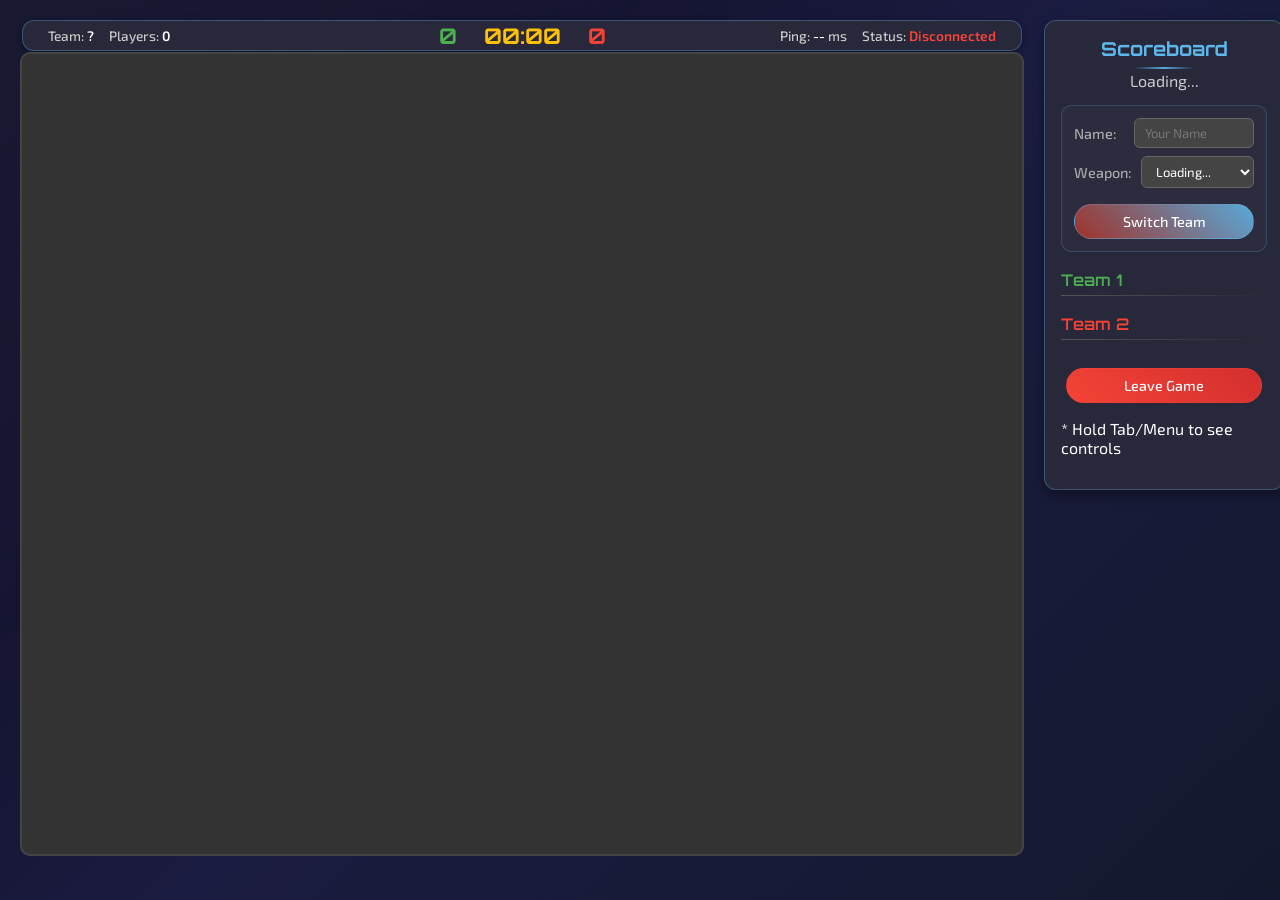
==== commit 6229caa2: "wip" ====
--- a/src/main/resources/game.html
+++ b/src/main/resources/game.html
@@ -71,13 +71,10 @@
             background-color: var(--bg-secondary);
             cursor: crosshair;
             border-radius: 10px;
-            box-shadow: var(--shadow-glow);
-            transition: box-shadow 0.3s ease;
         }
 
         #gameCanvas:focus {
             outline: none;
-            box-shadow: 0 0 30px rgba(100, 200, 255, 0.4);
         }
 
         .info-bar {
@@ -163,7 +160,7 @@
 
         /* --- New Scoreboard Styles --- */
         #scoreboard-container {
-            width: 300px;
+            width: 350px;
             background: rgba(42, 42, 60, 0.95);
             border: 1px solid rgba(100, 200, 255, 0.3);
             padding: 16px;
@@ -306,7 +303,7 @@
         #player-config #nameInput,
         #player-config #weaponSelector {
             flex-grow: 1;
-            max-width: 160px;
+            max-width: 210px;
         }
 
         #leaveGameBtn, #switchTeamBtn {
@@ -345,7 +342,6 @@
         }
 
         #leaveGameBtn:hover, #switchTeamBtn:hover {
-            transform: translateY(-2px);
             box-shadow: 0 5px 15px rgba(100, 200, 255, 0.4);
         }
 
@@ -567,7 +563,7 @@
             
             #scoreboard-container {
                 width: 100%;
-                max-width: 350px;
+                max-width: 400px;
                 margin-top: 15px;
             }
             
@@ -608,7 +604,7 @@
             }
             
             #scoreboard-container {
-                max-width: 300px;
+                max-width: 350px;
                 padding: 12px;
             }
             
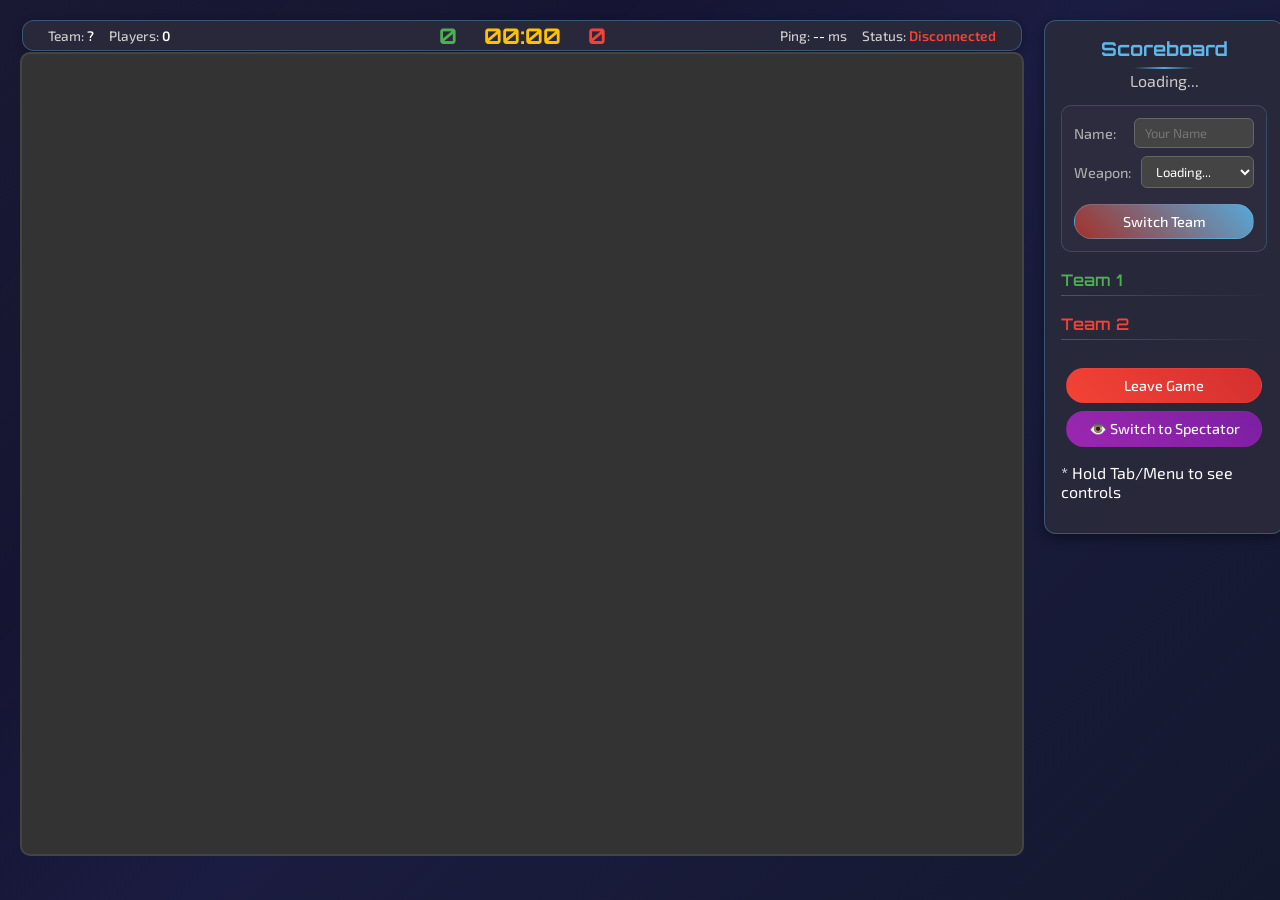
==== commit 6a85cebe: "wip" ====
--- a/src/main/resources/game.html
+++ b/src/main/resources/game.html
@@ -306,7 +306,7 @@
             max-width: 210px;
         }
 
-        #leaveGameBtn, #switchTeamBtn {
+        #leaveGameBtn, #switchTeamBtn, #spectatorBtn {
             background: linear-gradient(45deg, var(--btn-primary), rgba(100, 200, 255, 0.8));
             color: var(--text-primary);
             border: 1px solid rgba(100, 200, 255, 0.3);
@@ -323,7 +323,7 @@
             overflow: hidden;
         }
 
-        #leaveGameBtn::before, #switchTeamBtn::before {
+        #leaveGameBtn::before, #switchTeamBtn::before, #spectatorBtn::before {
             content: '';
             position: absolute;
             top: 50%;
@@ -336,12 +336,12 @@
             transform: translate(-50%, -50%);
         }
 
-        #leaveGameBtn:hover::before, #switchTeamBtn:hover::before {
+        #leaveGameBtn:hover::before, #switchTeamBtn:hover::before, #spectatorBtn:hover::before {
             width: 300px;
             height: 300px;
         }
 
-        #leaveGameBtn:hover, #switchTeamBtn:hover {
+        #leaveGameBtn:hover, #switchTeamBtn:hover, #spectatorBtn:hover {
             box-shadow: 0 5px 15px rgba(100, 200, 255, 0.4);
         }
 
@@ -352,6 +352,15 @@
 
         #leaveGameBtn:hover {
             box-shadow: 0 5px 15px rgba(244, 67, 54, 0.4);
+        }
+
+        #spectatorBtn {
+            background: linear-gradient(45deg, #9c27b0, #7b1fa2);
+            border-color: rgba(156, 39, 176, 0.3);
+        }
+
+        #spectatorBtn:hover {
+            box-shadow: 0 5px 15px rgba(156, 39, 176, 0.4);
         }
 
         /* --- Game Info Overlay Styles --- */
@@ -687,6 +696,7 @@
         </div>
         <div style="text-align: center; margin-top: 20px; padding: 0 5px;">
             <button id="leaveGameBtn">Leave Game</button>
+            <button id="spectatorBtn">👁️ Switch to Spectator</button>
         </div>
         <div>
             <p>* Hold Tab/Menu to see controls</p>
@@ -1264,7 +1274,7 @@
             this.canvas = document.getElementById('gameCanvas');
             this.ctx = this.canvas.getContext('2d');
             this.ws = null;
-            
+            this.gameId = null;
             this.keys = {};
             this.mouse = { x: 0, y: 0, down: false };
             this.playerId = null;
@@ -1546,6 +1556,7 @@
                 }
 
                 if (data.type === 'welcome') {
+                    this.gameId = data.gameId;
                     this.obstacles = data.obstacles;
                     this.playerId = data.playerId;
                     this.playerTeam = data.team;
@@ -1632,6 +1643,9 @@
                 this.sendTeamChangeRequest();
                 this.canvas.focus();
             });
+            document.getElementById('spectatorBtn').addEventListener('click', () => {
+                this.switchToSpectator();
+            });
         }
 
         enterSpectatorMode() {
@@ -1641,6 +1655,7 @@
             statusEl.style.color = GameColors.accent.blue; // A nice blue for spectator mode
             document.getElementById('player-config').style.display = 'none';
             document.getElementById('yourTeam').parentElement.style.display = 'none';
+            document.getElementById('spectatorBtn').style.display = 'none'; // Hide spectator button when already spectating
             this.canvas.style.cursor = 'default';
         }
 
@@ -1798,6 +1813,16 @@
             };
             this.ws.send(JSON.stringify(message));
             console.log('Sent team change request.');
+        }
+
+        switchToSpectator() {
+            if (this.gameId) {
+                // Redirect to spectator mode for the same game
+                window.location.href = `/game.html?spectate=true&gameId=${this.gameId}`;
+            } else {
+                // If no gameId, just go back to lobby
+                window.location.href = '/';
+            }
         }
 
         loadName() {
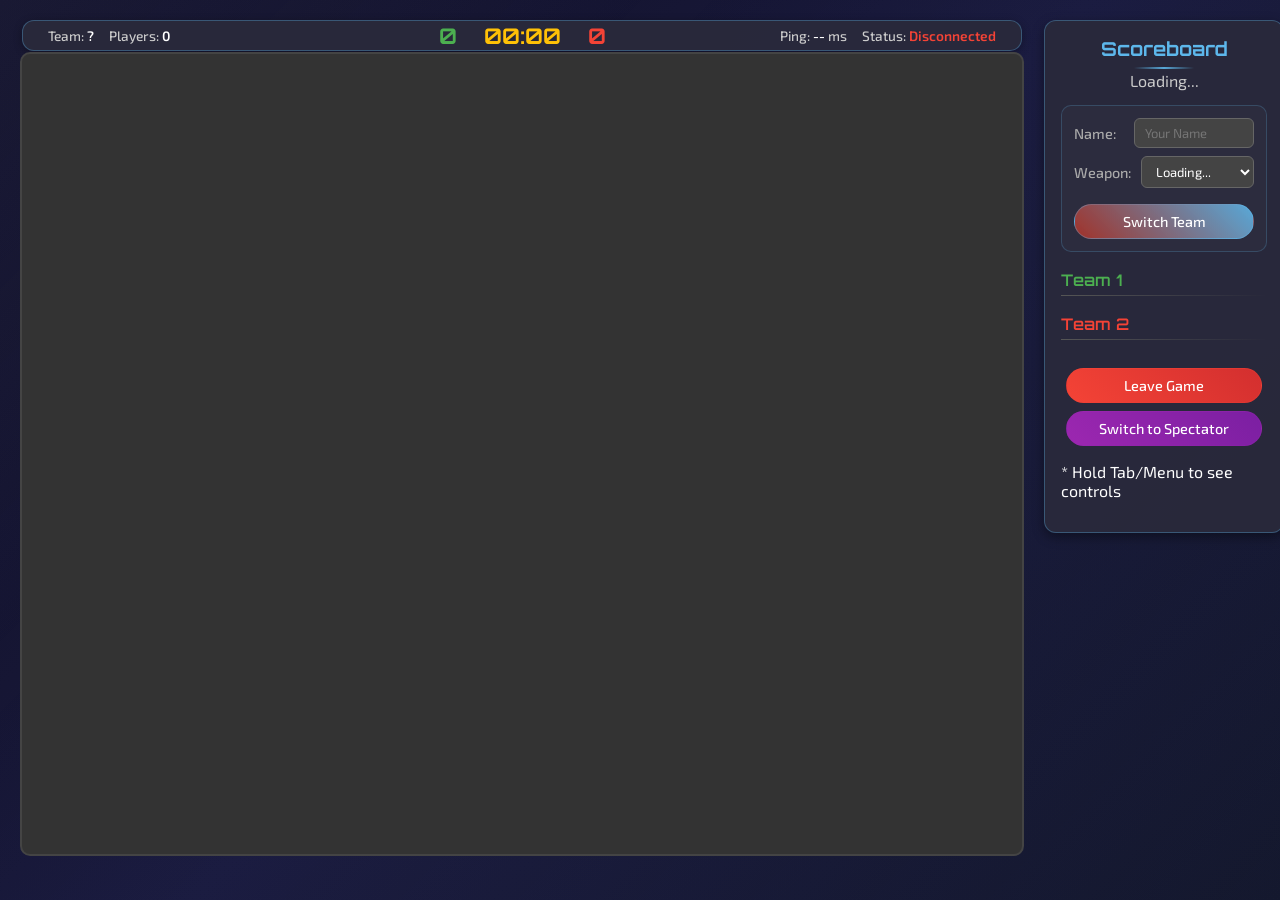
==== commit bec4a79f: "wip" ====
--- a/src/main/resources/game.html
+++ b/src/main/resources/game.html
@@ -9,7 +9,6 @@
         
         :root {
             /* CSS Custom Properties - will be populated by JavaScript */
-            --initial: 0; /* Placeholder to avoid empty ruleset */
             --primary-bg: linear-gradient(135deg, #0f0f23 0%, #1a1a3e 50%, #0f0f23 100%);
             --shadow-glow: 0 0 20px rgba(100, 200, 255, 0.2);
         }
@@ -696,7 +695,7 @@
         </div>
         <div style="text-align: center; margin-top: 20px; padding: 0 5px;">
             <button id="leaveGameBtn">Leave Game</button>
-            <button id="spectatorBtn">👁️ Switch to Spectator</button>
+            <button id="spectatorBtn">Switch to Spectator</button>
         </div>
         <div>
             <p>* Hold Tab/Menu to see controls</p>
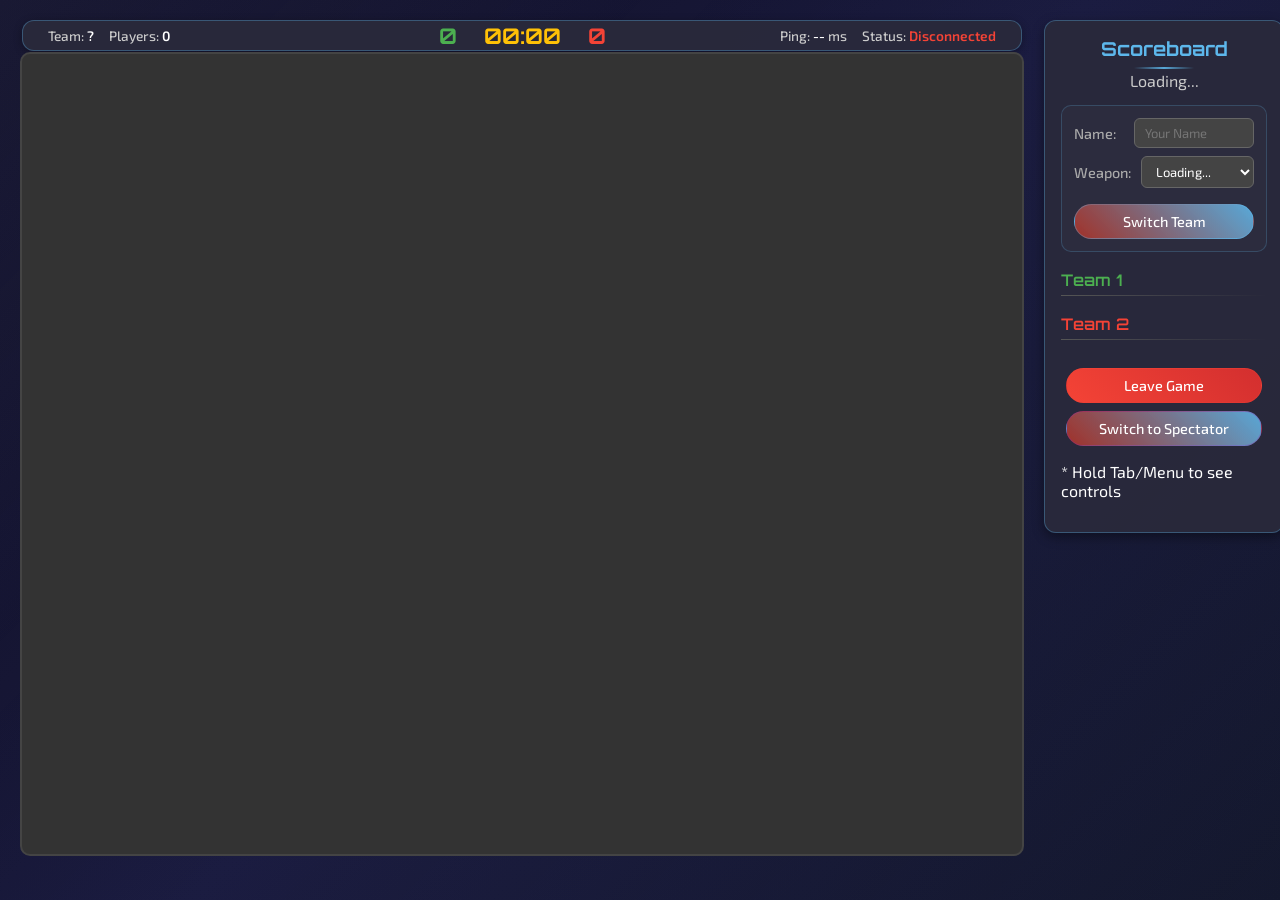
==== commit 4ef19609: "wip" ====
--- a/src/main/resources/game.html
+++ b/src/main/resources/game.html
@@ -167,8 +167,6 @@
             box-shadow: 0 4px 12px rgba(0, 0, 0, 0.4);
             will-change: auto;
         }
-
-
 
         #scoreboard-container h2 {
             text-align: center;
@@ -354,7 +352,6 @@
         }
 
         #spectatorBtn {
-            background: linear-gradient(45deg, #9c27b0, #7b1fa2);
             border-color: rgba(156, 39, 176, 0.3);
         }
 
@@ -370,7 +367,6 @@
             width: 100vw;
             height: 100vh;
             background-color: rgba(15, 15, 35, 0.95);
-            backdrop-filter: blur(10px);
             display: none;
             z-index: 1000;
             overflow-y: auto;
@@ -389,7 +385,6 @@
             background: rgba(42, 42, 60, 0.95);
             border: 2px solid rgba(100, 200, 255, 0.4);
             border-radius: 20px;
-            backdrop-filter: blur(15px);
             box-shadow: 0 20px 40px rgba(0, 0, 0, 0.5);
             color: var(--text-primary);
             animation: contentSlideIn 0.4s ease-out;
@@ -474,7 +469,6 @@
             border: 1px solid rgba(255, 215, 0, 0.2);
             border-left: 4px solid var(--accent-gold);
             border-radius: 12px;
-            backdrop-filter: blur(5px);
         }
 
         .team-objective {
@@ -487,7 +481,6 @@
             flex: 1;
             padding: 20px;
             border-radius: 12px;
-            backdrop-filter: blur(5px);
         }
 
         .team1-objective {
@@ -737,20 +730,44 @@
                     <h3>Keyboard & Mouse</h3>
                     <table class="controls-table">
                         <thead>
-                            <tr>
-                                <th>Action</th>
-                                <th>Control</th>
-                            </tr>
+                        <tr>
+                            <th>Action</th>
+                            <th>Control</th>
+                        </tr>
                         </thead>
                         <tbody>
-                            <tr><td>Move</td><td>WASD / Arrow Keys</td></tr>
-                            <tr><td>Aim</td><td>Mouse</td></tr>
-                            <tr><td>Shoot</td><td>Left Mouse Button</td></tr>
-                            <tr><td>Reload</td><td>R</td></tr>
-                            <tr><td>Action/Build</td><td>E</td></tr>
-                            <tr><td>Enter/Exit Vehicle</td><td>F</td></tr>
-                            <tr><td>Special</td><td>Q</td></tr>
-                            <tr><td>Game Info</td><td>Tab (hold)</td></tr>
+                        <tr>
+                            <td>Move</td>
+                            <td>WASD / Arrow Keys</td>
+                        </tr>
+                        <tr>
+                            <td>Aim</td>
+                            <td>Mouse</td>
+                        </tr>
+                        <tr>
+                            <td>Shoot</td>
+                            <td>Left Mouse Button</td>
+                        </tr>
+                        <tr>
+                            <td>Reload</td>
+                            <td>R</td>
+                        </tr>
+                        <tr>
+                            <td>Action/Build</td>
+                            <td>E</td>
+                        </tr>
+                        <tr>
+                            <td>Enter/Exit Vehicle</td>
+                            <td>F</td>
+                        </tr>
+                        <tr>
+                            <td>Special</td>
+                            <td>Q</td>
+                        </tr>
+                        <tr>
+                            <td>Game Info</td>
+                            <td>Tab (hold)</td>
+                        </tr>
                         </tbody>
                     </table>
                 </div>
@@ -758,21 +775,48 @@
                     <h3>Gamepad</h3>
                     <table class="controls-table">
                         <thead>
-                            <tr>
-                                <th>Action</th>
-                                <th>Control</th>
-                            </tr>
+                        <tr>
+                            <th>Action</th>
+                            <th>Control</th>
+                        </tr>
                         </thead>
                         <tbody>
-                            <tr><td>Move</td><td>Left Stick</td></tr>
-                            <tr><td>Aim</td><td>Right Stick</td></tr>
-                            <tr><td>Shoot</td><td>RT / R2</td></tr>
-                            <tr><td>Reload</td><td>X / □</td></tr>
-                            <tr><td>Action/Build</td><td>RB / R1</td></tr>
-                            <tr><td>Enter/Exit Vehicle</td><td>A / X</td></tr>
-                            <tr><td>Swap Weapon</td><td>Y / △</td></tr>
-                            <tr><td>Special</td><td>LT / L2</td></tr>
-                            <tr><td>Game Info</td><td>Menu / Options</td></tr>
+                        <tr>
+                            <td>Move</td>
+                            <td>Left Stick</td>
+                        </tr>
+                        <tr>
+                            <td>Aim</td>
+                            <td>Right Stick</td>
+                        </tr>
+                        <tr>
+                            <td>Shoot</td>
+                            <td>RT / R2</td>
+                        </tr>
+                        <tr>
+                            <td>Reload</td>
+                            <td>X / □</td>
+                        </tr>
+                        <tr>
+                            <td>Action/Build</td>
+                            <td>RB / R1</td>
+                        </tr>
+                        <tr>
+                            <td>Enter/Exit Vehicle</td>
+                            <td>A / X</td>
+                        </tr>
+                        <tr>
+                            <td>Swap Weapon</td>
+                            <td>Y / △</td>
+                        </tr>
+                        <tr>
+                            <td>Special</td>
+                            <td>LT / L2</td>
+                        </tr>
+                        <tr>
+                            <td>Game Info</td>
+                            <td>Menu / Options</td>
+                        </tr>
                         </tbody>
                     </table>
                 </div>
@@ -786,2841 +830,63 @@
 </div>
 
 <script src="color-palette.js"></script>
+<script src="game-engine.js"></script>
 <script type="text/javascript">
-    // Initialize CSS custom properties with GameColors
-    function initializeColorPalette() {
-        const root = document.documentElement;
-
-        // Background colors
-        root.style.setProperty('--bg-primary', GameColors.background.primary);
-        root.style.setProperty('--bg-secondary', GameColors.background.secondary);
-        root.style.setProperty('--bg-panel', GameColors.background.panel);
-        root.style.setProperty('--bg-card', GameColors.background.card);
-
-        // Team colors
-        root.style.setProperty('--team1-primary', GameColors.teams.team1.primary);
-        root.style.setProperty('--team1-secondary', GameColors.teams.team1.secondary);
-        root.style.setProperty('--team1-dark', GameColors.teams.team1.dark);
-        root.style.setProperty('--team2-primary', GameColors.teams.team2.primary);
-        root.style.setProperty('--team2-secondary', GameColors.teams.team2.secondary);
-        root.style.setProperty('--team2-dark', GameColors.teams.team2.dark);
-
-        // Border colors
-        root.style.setProperty('--border-primary', GameColors.borders.primary);
-        root.style.setProperty('--border-secondary', GameColors.borders.secondary);
-        root.style.setProperty('--border-light', GameColors.borders.light);
-        root.style.setProperty('--border-lighter', GameColors.borders.lighter);
-
-        // Text colors
-        root.style.setProperty('--text-primary', GameColors.text.primary);
-        root.style.setProperty('--text-secondary', GameColors.text.secondary);
-        root.style.setProperty('--text-muted', GameColors.text.muted);
-
-        // Accent colors
-        root.style.setProperty('--accent-gold', GameColors.accent.gold);
-        root.style.setProperty('--accent-yellow', GameColors.accent.yellow);
-        root.style.setProperty('--accent-blue', GameColors.accent.blue);
-
-        // Interactive elements
-        root.style.setProperty('--btn-primary', GameColors.interactive.button.primary);
-        root.style.setProperty('--btn-hover', GameColors.interactive.button.hover);
-        root.style.setProperty('--btn-border', GameColors.interactive.button.border);
-        root.style.setProperty('--input-bg', GameColors.interactive.input.background);
-        root.style.setProperty('--input-border', GameColors.interactive.input.border);
-        root.style.setProperty('--input-text', GameColors.interactive.input.text);
-
-        // Health colors
-        root.style.setProperty('--health-high', GameColors.health.high);
-        root.style.setProperty('--health-medium', GameColors.health.medium);
-        root.style.setProperty('--health-low', GameColors.health.low);
-        root.style.setProperty('--health-bg', GameColors.health.background);
-        root.style.setProperty('--health-border', GameColors.health.border);
-    }
-
-    // Initialize colors when DOM is ready
-    document.addEventListener('DOMContentLoaded', initializeColorPalette);
-</script>
-<script type="text/javascript">
-    // Game mode information database
-    const GAME_MODE_INFO = {
-        'Team Deathmatch': {
-            subtitle: 'Classic team-based combat',
-            objective: 'Eliminate enemy players to score points for your team. The team with the most eliminations when time runs out wins.',
-            teamBased: true,
-            team1Objective: 'Eliminate Team 2 players',
-            team2Objective: 'Eliminate Team 1 players'
-        },
-        'King of the Hill': {
-            subtitle: 'Control the central point',
-            objective: 'Control the central hill to accumulate points for your team. Contest the hill to prevent the enemy from scoring.',
-            teamBased: true,
-            team1Objective: 'Control and hold the hill',
-            team2Objective: 'Control and hold the hill'
-        },
-        'Capture the Flag': {
-            subtitle: 'Capture and return enemy flags',
-            objective: 'Infiltrate the enemy base, steal their flag, and return it to your base to score. Defend your own flag from enemy flag carriers. Your flag must be present at your base to score.',
-            teamBased: true,
-            team1Objective: 'Capture Team 2\'s flag and return it to your base',
-            team2Objective: 'Capture Team 1\'s flag and return it to your base'
-        },
-        'Free For All': {
-            subtitle: 'Every player for themselves',
-            objective: 'Eliminate all other players to accumulate the most kills. There are no teams - everyone is your enemy.',
-            teamBased: false
-        },
-        'Elimination': {
-            subtitle: 'Last team standing wins',
-            objective: 'Eliminate all members of the opposing team to win the round. Players do not respawn until the next round begins.',
-            teamBased: true,
-            team1Objective: 'Eliminate all Team 2 players',
-            team2Objective: 'Eliminate all Team 1 players'
-        },
-        'Zombie Defense': {
-            subtitle: 'Survive the undead horde',
-            objective: 'Work together as survivors to defend against increasingly difficult waves of zombies until the timer runs out.',
-            teamBased: true,
-            team1Objective: 'Survive all zombie waves',
-            team2Objective: 'Eliminate all survivors (AI Zombies)'
-        },
-        'Oddball': {
-            subtitle: 'Hold the oddball to score',
-            objective: 'Control the Oddball to accumulate points for your team. Eliminate the carrier to make them drop it. The carrier is not able to shoot.',
-            teamBased: true,
-            team1Objective: 'Hold the Oddball and defend the carrier',
-            team2Objective: 'Hold the Oddball and defend the carrier'
-        },
-        'Base Destruction': {
-            subtitle: 'Attack vs. Defense',
-            objective: 'Attackers must destroy the defending team\'s base before time runs out. Defenders must protect their base.',
-            teamBased: true,
-            team1Objective: 'Destroy Team 2\'s base',
-            team2Objective: 'Defend your base until time runs out'
-        },
-        'Escort': {
-            subtitle: 'Move the payload',
-            objective: 'Teams compete to move the payload to the opposite side of the map. Stand near the payload to move it towards your goal.',
-            teamBased: true,
-            team1Objective: 'Push the payload to the right side',
-            team2Objective: 'Push the payload to the left side'
-        },
-        'Juggernaut': {
-            subtitle: 'Target the chosen ones',
-            objective: 'Each team has one Juggernaut with enhanced health. Score by eliminating the enemy Juggernaut.',
-            teamBased: true,
-            team1Objective: 'Eliminate Team 2\'s Juggernaut',
-            team2Objective: 'Eliminate Team 1\'s Juggernaut'
-        },
-        'Gun Master': {
-            subtitle: 'Rotating weapon mayhem',
-            objective: 'All players use the same weapon, which changes every 20 seconds. Adapt quickly to each new weapon.',
-            teamBased: false
-        },
-        'Builder': {
-            subtitle: 'Create your battlefield',
-            objective: 'Use the action key (E) to place destructible crates. Build defensive positions and destroy enemy structures.',
-            teamBased: false
-        },
-        'Armored Assault': {
-            subtitle: 'Vehicle-based warfare',
-            objective: 'Control Motor Pools to spawn powerful vehicles. Use teamwork to dominate with tanks, mechs, and other armored units.',
-            teamBased: true,
-            team1Objective: 'Control Motor Pools and destroy enemy vehicles',
-            team2Objective: 'Control Motor Pools and destroy enemy vehicles'
-        },
-        'Lone Wolf': {
-            subtitle: 'One vs. many survival',
-            objective: 'One enhanced player (the Lone Wolf) fights against multiple hunters. Survive as long as possible or hunt down the wolf.',
-            teamBased: true,
-            team1Objective: 'Survive as the Lone Wolf',
-            team2Objective: 'Hunt down the Lone Wolf'
-        }
-    };
-
-    // Game info overlay management
-    class GameInfoOverlay {
-        constructor() {
-            this.overlay = document.getElementById('game-info-overlay');
-            this.isVisible = false;
-            this.currentGameMode = null;
-            this.setupEventListeners();
-        }
-
-        setupEventListeners() {
-            // Keyboard event for Tab key
-            document.addEventListener('keydown', (e) => {
-                if (e.code === 'Tab') {
-                    e.preventDefault();
-                    if (!this.isVisible) {
-                        this.show();
-                    }
-                }
-            });
-
-            document.addEventListener('keyup', (e) => {
-                if (e.code === 'Tab') {
-                    e.preventDefault();
-                    if (this.isVisible) {
-                        this.hide();
-                    }
-                }
-            });
-
-            // Close overlay when clicking outside the content
-            this.overlay.addEventListener('click', (e) => {
-                if (e.target === this.overlay) {
-                    this.hide();
-                }
-            });
-        }
-
-        updateGamepadEvents(gamepad) {
-            if (!gamepad) return;
-
-            // Check for menu/options button (button 9 on most gamepads)
-            const menuButton = gamepad.buttons[9]; // Start/Options/Menu button
-            const selectButton = gamepad.buttons[8]; // Back/Select/View button
-
-            if ((menuButton && menuButton.pressed) || (selectButton && selectButton.pressed)) {
-                if (!this.gamepadButtonPressed) {
-                    this.gamepadButtonPressed = true;
-                    if (this.isVisible) {
-                        this.hide();
-                    } else {
-                        this.show();
-                    }
-                }
-            } else {
-                this.gamepadButtonPressed = false;
-            }
-        }
-
-        show() {
-            this.isVisible = true;
-            this.overlay.style.display = 'block';
-            this.updateContent();
-        }
-
-        hide() {
-            this.isVisible = false;
-            this.overlay.style.display = 'none';
-        }
-
-        updateGameMode(gameMode) {
-            this.currentGameMode = gameMode;
-            if (this.isVisible) {
-                this.updateContent();
-            }
-        }
-
-        updateContent() {
-            if (!this.currentGameMode) return;
-
-            const modeInfo = GAME_MODE_INFO[this.currentGameMode];
-            if (!modeInfo) {
-                // Fallback for unknown game modes
-                document.getElementById('overlay-game-mode').textContent = this.currentGameMode;
-                document.getElementById('overlay-game-subtitle').textContent = 'Custom game mode';
-                document.getElementById('objective-text').textContent = 'Game mode information not available.';
-                document.getElementById('team-objectives').style.display = 'none';
-                return;
-            }
-
-            // Update header
-            document.getElementById('overlay-game-mode').textContent = this.currentGameMode;
-            document.getElementById('overlay-game-subtitle').textContent = modeInfo.subtitle;
-
-            // Update objective
-            document.getElementById('objective-text').textContent = modeInfo.objective;
-
-            // Update team objectives if applicable
-            if (modeInfo.teamBased && modeInfo.team1Objective && modeInfo.team2Objective) {
-                document.getElementById('team1-objective-text').textContent = modeInfo.team1Objective;
-                document.getElementById('team2-objective-text').textContent = modeInfo.team2Objective;
-                document.getElementById('team-objectives').style.display = 'block';
-            } else {
-                document.getElementById('team-objectives').style.display = 'none';
-            }
-        }
-    }
-
-    // Initialize the overlay system
-    const gameInfoOverlay = new GameInfoOverlay();
-    // Make it globally available
-    window.gameInfoOverlay = gameInfoOverlay;
-</script>
-<script type="text/javascript">
-    class GameUIManager {
-        constructor(gameInstance) {
-            this.game = gameInstance;
-            this.doc = document;
-            this.lastScoreboardUpdateTime = 0;
-            this.SCOREBOARD_UPDATE_INTERVAL = 1000;
-
-            this.elements = {
-                playerCount: this.doc.getElementById('playerCount'),
-                gameModeDisplay: this.doc.getElementById('gameModeDisplay'),
-                roundTimer: this.doc.getElementById('roundTimer'),
-                team1Score: this.doc.getElementById('team1Score'),
-                team2Score: this.doc.getElementById('team2Score'),
-                yourTeam: this.doc.getElementById('yourTeam').parentElement,
-                switchTeamBtn: this.doc.getElementById('switchTeamBtn'),
-                team1Scoreboard: this.doc.getElementById('team1-scoreboard'),
-                team2Scoreboard: this.doc.getElementById('team2-scoreboard'),
-                ffaScoreboard: this.doc.getElementById('ffa-scoreboard'),
-                team1List: this.doc.getElementById('team1-players'),
-                team2List: this.doc.getElementById('team2-players'),
-                ffaList: this.doc.getElementById('ffa-players'),
-                gameIdIndicator: this.doc.getElementById('gameIdIndicator'),
-                weaponSelector: this.doc.getElementById('weaponSelector')
-            };
-
-            this.infoBarUpdaters = {
-                'Free For All': (info) => {
-                    this.game.shouldDrawRespawnOverlay = true;
-                    this.elements.team1Score.style.display = 'none';
-                    this.elements.team2Score.style.display = 'none';
-                    this.elements.yourTeam.style.display = 'none';
-                    this.elements.switchTeamBtn.style.display = 'none';
-                },
-                'Builder': (info) => {
-                    this.game.shouldDrawRespawnOverlay = true;
-                    this.elements.team1Score.style.display = 'none';
-                    this.elements.team2Score.style.display = 'none';
-                    this.elements.yourTeam.style.display = 'none';
-                    this.elements.switchTeamBtn.style.display = 'none';
-                },
-                'Gun Master': (info) => {
-                    this.game.shouldDrawRespawnOverlay = true;
-                    this.elements.team1Score.style.display = 'none';
-                    this.elements.team2Score.style.display = 'none';
-                    this.elements.yourTeam.style.display = 'none';
-                    this.elements.switchTeamBtn.style.display = 'none';
-                    this.doc.getElementById('weaponSelector').parentElement.style.display = 'none';
-                },
-                'Zombie Defense': (info) => {
-                    this.game.shouldDrawRespawnOverlay = false;
-                    this.elements.yourTeam.style.display = 'none';
-                    this.elements.switchTeamBtn.style.display = 'none';
-                    this.elements.team1Score.style.display = 'inline';
-                    this.elements.team2Score.style.display = 'inline';
-                    this.elements.team1Score.innerHTML = `Wave: <span style="color: ${GameColors.accent.gold};">${info.waveNumber || 0}</span>`;
-                    this.elements.team2Score.innerHTML = `Zombies: <span style="color: ${GameColors.accent.gold};">${info.zombiesAlive || 0}</span>`;
-                },
-                'Elimination': (info) => {
-                    this.game.shouldDrawRespawnOverlay = false;
-                    this.elements.yourTeam.style.display = 'inline';
-                    this.elements.switchTeamBtn.style.display = 'block';
-                    this.elements.team1Score.style.display = 'inline';
-                    this.elements.team2Score.style.display = 'inline';
-                    this.elements.team1Score.innerHTML = `${info.team1Score} <span style="font-size: 0.7em; color: ${GameColors.text.secondary};">(${info.team1PlayersAlive || 0} alive)</span>`;
-                    this.elements.team2Score.innerHTML = `${info.team2Score} <span style="font-size: 0.7em; color: ${GameColors.text.secondary};">(${info.team2PlayersAlive || 0} alive)</span>`;
-                },
-                'Lone Wolf': (info) => {
-                    this.game.shouldDrawRespawnOverlay = false;
-                    this.elements.yourTeam.style.display = 'inline';
-                    this.elements.switchTeamBtn.style.display = 'block';
-                    this.elements.team1Score.style.display = 'inline';
-                    this.elements.team2Score.style.display = 'none';
-                    const lives = info.loneWolfLives || 0;
-                    this.elements.team1Score.innerHTML = lives + "🐺";
-                },
-                'Base Destruction': (info) => {
-                    this.game.shouldDrawRespawnOverlay = true;
-                    this.elements.yourTeam.style.display = 'inline';
-                    this.elements.switchTeamBtn.style.display = 'block';
-                    this.elements.team1Score.style.display = 'inline';
-                    this.elements.team2Score.style.display = 'inline';
-                    
-                    // Show base health percentage and team labels
-                    const baseHealthPercent = info.base ? Math.round((info.base.hp || 0 / info.base.maxHp) * 100) : 0;
-                    this.elements.team1Score.innerHTML = `Attackers`;
-                    this.elements.team2Score.innerHTML = `Defenders<br><span style="font-size: 0.8em; color: ${baseHealthPercent > 50 ? GameColors.health.high : baseHealthPercent > 25 ? GameColors.health.medium : GameColors.health.low};">Base: ${baseHealthPercent}%</span>`;
-                },
-                'Armored Assault': (info) => {
-                    this.game.shouldDrawRespawnOverlay = true;
-                    this.elements.yourTeam.style.display = 'inline';
-                    this.elements.switchTeamBtn.style.display = 'block';
-                    this.elements.team1Score.style.display = 'inline';
-                    this.elements.team2Score.style.display = 'inline';
-                    this.elements.team1Score.innerHTML = `${Math.floor(info.team1Score || 0)}`;
-                    this.elements.team2Score.innerHTML = `${Math.floor(info.team2Score || 0)}`;
-                },
-                'default': (info) => {
-                    this.game.shouldDrawRespawnOverlay = true;
-                    this.elements.yourTeam.style.display = 'inline';
-                    this.elements.switchTeamBtn.style.display = 'block';
-                    this.elements.team1Score.style.display = 'inline';
-                    this.elements.team2Score.style.display = 'inline';
-                    this.elements.team1Score.textContent = `${Math.floor(info.team1Score || 0)}`;
-                    this.elements.team2Score.textContent = `${Math.floor(info.team2Score || 0)}`;
-                }
-            };
-
-            this.scoreboardUpdaters = {
-                'Free For All': (players, playerId) => {
-                    this.elements.team1Scoreboard.style.display = 'none';
-                    this.elements.team2Scoreboard.style.display = 'none';
-                    this.elements.ffaScoreboard.style.display = 'block';
-
-                    this.elements.ffaList.innerHTML = '';
-                    players.forEach(p => this.elements.ffaList.appendChild(this.createPlayerEntry(p, playerId)));
-                },
-                'Builder': (players, playerId) => {
-                    this.elements.team1Scoreboard.style.display = 'none';
-                    this.elements.team2Scoreboard.style.display = 'none';
-                    this.elements.ffaScoreboard.style.display = 'block';
-                    this.elements.ffaList.innerHTML = '';
-                    players.forEach(p => this.elements.ffaList.appendChild(this.createPlayerEntry(p, playerId)));
-                },
-                'Gun Master': (players, playerId) => {
-                    this.elements.team1Scoreboard.style.display = 'none';
-                    this.elements.team2Scoreboard.style.display = 'none';
-                    this.elements.ffaScoreboard.style.display = 'block';
-
-                    this.elements.ffaList.innerHTML = '';
-                    players.forEach(p => this.elements.ffaList.appendChild(this.createPlayerEntry(p, playerId)));
-                },
-                'default': (players, playerId) => {
-                    this.elements.team1Scoreboard.style.display = 'block';
-                    this.elements.team2Scoreboard.style.display = 'block';
-                    this.elements.ffaScoreboard.style.display = 'none';
-
-                    this.elements.team1List.innerHTML = '';
-                    this.elements.team2List.innerHTML = '';
-
-                    const team1Players = players.filter(p => p.team === 1);
-                    const team2Players = players.filter(p => p.team === 2);
-
-                    team1Players.forEach(p => this.elements.team1List.appendChild(this.createPlayerEntry(p, playerId)));
-                    team2Players.forEach(p => this.elements.team2List.appendChild(this.createPlayerEntry(p, playerId)));
-                }
-            };
-        }
-
-        update(gameState) {
-            if (!gameState || !gameState.info) return;
-
-            this.elements.playerCount.textContent = gameState.players ? gameState.players.length : 0;
-            const gameModeName = gameState.info.type.replace('Manager', '');
-            this.elements.gameModeDisplay.textContent = gameModeName;
-
-            // Update the game info overlay with the current game mode
-            if (window.gameInfoOverlay) {
-                window.gameInfoOverlay.updateGameMode(gameModeName);
-            }
-
-            if (gameState.info.timeLeft !== undefined) {
-                const totalSeconds = gameState.info.timeLeft || 0;
-                const minutes = Math.floor(totalSeconds / 60).toString().padStart(2, '0');
-                const seconds = (totalSeconds % 60).toString().padStart(2, '0');
-                this.elements.roundTimer.textContent = `${minutes}:${seconds}`;
-            }
-
-            const infoUpdater = this.infoBarUpdaters[gameState.info.type] || this.infoBarUpdaters.default;
-            infoUpdater(gameState.info);
-
-            const now = Date.now();
-            if (now - this.lastScoreboardUpdateTime > this.SCOREBOARD_UPDATE_INTERVAL) {
-                const scoreboardUpdater = this.scoreboardUpdaters[gameState.info.type] || this.scoreboardUpdaters.default;
-                if (gameState.players) {
-                    scoreboardUpdater(gameState.players, this.game.playerId);
-                }
-                this.lastScoreboardUpdateTime = now;
-            }
-
-            if (this.game.playerId && this.game.localPlayer && this.game.localPlayer.weapon) {
-                if (this.elements.weaponSelector.value !== this.game.localPlayer.weapon.name) {
-                    this.elements.weaponSelector.value = this.game.localPlayer.weapon.name;
-                    localStorage.setItem('weaponName', this.game.localPlayer.weapon.name);
-                }
-            }
-        }
-
-        updateOnWelcome(data) {
-            const teamElement = this.doc.getElementById('yourTeam');
-            teamElement.textContent = data.team;
-            teamElement.className = `team${data.team}`;
-            if (data.gameId) {
-                this.elements.gameIdIndicator.textContent = `(gameId: ${data.gameId})`;
-            }
-        }
-
-        createPlayerEntry(player, playerId) {
-            const entry = this.doc.createElement('li');
-            entry.className = 'scoreboard-player';
-            if (player.id === playerId) {
-                entry.classList.add('local-player-highlight');
-            }
-
-            const nameSpan = this.doc.createElement('span');
-            nameSpan.className = 'player-name';
-            nameSpan.textContent = player.name || (player.id.startsWith('ai-') ? `AI` : 'Player');
-            nameSpan.title = player.name || player.id;
-
-            const scoreSpan = this.doc.createElement('span');
-            scoreSpan.className = 'player-score';
-            scoreSpan.textContent = `${player.kills || 0} / ${player.deaths || 0}`;
-
-            entry.appendChild(nameSpan);
-            entry.appendChild(scoreSpan);
-            return entry;
-        }
-    }
-
-    class Game {
-        constructor() {
-            this.canvas = document.getElementById('gameCanvas');
-            this.ctx = this.canvas.getContext('2d');
-            this.ws = null;
-            this.gameId = null;
-            this.keys = {};
-            this.mouse = { x: 0, y: 0, down: false };
-            this.playerId = null;
-            this.playerTeam = null;
-            this.isLocalPlayerDead = false;
-            this.shouldDrawRespawnOverlay = true;
-            this.isSpectator = false;
-            this.gameEvents = [];
-            this.gamepad = null;
-            this.isGamepadActive = false;
-            this.gamepadAim = { x: 1, y: 0 };
-            this.gamepadMoveDir = { x: 0, y: 0 };
-            this.weaponNames = [];
-            this.gamepadWeaponSwapPressed = false;
-
-            this.latency = 0;
-            this.pingStartTime = 0;
-
-            this.backgroundCanvas = document.createElement('canvas');
-            this.backgroundCtx = this.backgroundCanvas.getContext('2d');
-            this.currentGameType = '';
-            this.backgroundNeedsRedraw = true;
-            this.localPlayer = null;
-
-            // Interpolation system
-            this.previousGameState = null;
-            this.lastUpdateTime = 0;
-            this.interpolationTime = 100; // ms to interpolate over
-            this.interpolatedPlayers = new Map();
-            this.interpolatedBullets = new Map();
-            
-            this.isRenderLoopRunning = false;
-            this.lastFrameTime = 0;
-            this.frameCount = 0;
-            this.fps = 0;
-            this.lastFpsTime = 0;
-            this.resetGameState();
-            this.uiManager = new GameUIManager(this);
-            this.loadName();
-            this.setupEventListeners();
-            this.connect();
-            this.startGameLoop();
-        }
-
-        resetGameState() {
-            this.gameState = { players: [], bullets: [], laserBlasts: [], fieldEffects: [], obstacles: [], powerUps: [], turrets: [], vehicles: [], info: null, serverTime: 0 };
-            this.gameEvents = [];
-            this.previousGameState = null;
-            this.lastUpdateTime = 0;
-            this.interpolatedPlayers.clear();
-            this.interpolatedBullets.clear();
-        }
-
-        // Linear interpolation function
-        lerp(start, end, t) {
-            return start + (end - start) * t;
-        }
-
-        // Update interpolation data when new game state arrives
-        updateInterpolation(newGameState) {
-            const currentTime = performance.now();
-            
-            // Store previous state for interpolation
-            if (this.gameState) {
-                this.previousGameState = structuredClone(this.gameState);
-                this.lastUpdateTime = currentTime;
-            }
-            
-            // Update current state
-            this.gameState = newGameState;
-            
-            // Clean up interpolation data for disconnected players
-            if (this.gameState.players) {
-                const currentPlayerIds = new Set(this.gameState.players.map(p => p.id));
-                for (const playerId of this.interpolatedPlayers.keys()) {
-                    if (!currentPlayerIds.has(playerId)) {
-                        this.interpolatedPlayers.delete(playerId);
-                    }
-                }
-                
-                // Initialize interpolated positions for new players
-                this.gameState.players.forEach(player => {
-                    if (!this.interpolatedPlayers.has(player.id)) {
-                        this.interpolatedPlayers.set(player.id, {
-                            x: player.x,
-                            y: player.y,
-                            mouseX: player.mouseX,
-                            mouseY: player.mouseY
-                        });
-                    }
-                });
-            }
-
-            // Clean up interpolation data for expired bullets
-            if (this.gameState.bullets) {
-                const currentBulletIds = new Set(this.gameState.bullets.map(b => b.id));
-                for (const bulletId of this.interpolatedBullets.keys()) {
-                    if (!currentBulletIds.has(bulletId)) {
-                        this.interpolatedBullets.delete(bulletId);
-                    }
-                }
-                
-                // Initialize interpolated positions for new bullets
-                this.gameState.bullets.forEach(bullet => {
-                    if (!this.interpolatedBullets.has(bullet.id)) {
-                        this.interpolatedBullets.set(bullet.id, {
-                            x: bullet.x,
-                            y: bullet.y
-                        });
-                    }
-                });
-            }
-        }
-
-        // Get interpolated positions for rendering
-        getInterpolatedPositions(renderTime) {
-            if (!this.previousGameState || !this.gameState) {
-                return {
-                    players: this.gameState?.players || [],
-                    bullets: this.gameState?.bullets || []
-                };
-            }
-
-            // Use render time for more accurate interpolation
-            const currentTime = renderTime || performance.now();
-            const timeSinceUpdate = currentTime - this.lastUpdateTime;
-            const t = Math.min(Math.max(timeSinceUpdate / this.interpolationTime, 0.0), 1.0);
-            
-            if (t > 1.0 && timeSinceUpdate > this.interpolationTime * 2) {
-                // If we haven't received an update in a long time, don't interpolate
-                return {
-                    players: this.gameState?.players || [],
-                    bullets: this.gameState?.bullets || []
-                };
-            }
-
-            // Interpolate player positions
-            const interpolatedPlayers = [];
-            if (this.gameState.players) {
-                this.gameState.players.forEach(currentPlayer => {
-                    const previousPlayer = this.previousGameState?.players?.find(p => p.id === currentPlayer.id);
-                    
-                    if (previousPlayer && !currentPlayer.dead && !previousPlayer.dead) {
-                        // Check if player teleported/respawned (distance too large for normal movement)
-                        const distance = Math.sqrt(
-                            Math.pow(currentPlayer.x - previousPlayer.x, 2) + 
-                            Math.pow(currentPlayer.y - previousPlayer.y, 2)
-                        );
-                        const maxReasonableDistance = 100; // Adjust based on game mechanics
-                        
-                        if (distance > maxReasonableDistance) {
-                            // Player likely teleported, don't interpolate
-                            interpolatedPlayers.push(currentPlayer);
-                            this.interpolatedPlayers.set(currentPlayer.id, {
-                                x: currentPlayer.x,
-                                y: currentPlayer.y,
-                                mouseX: currentPlayer.mouseX,
-                                mouseY: currentPlayer.mouseY
-                            });
-                        } else {
-                            // Normal movement, interpolate
-                            const interpolatedPlayer = { ...currentPlayer };
-                            interpolatedPlayer.x = this.lerp(previousPlayer.x, currentPlayer.x, t);
-                            interpolatedPlayer.y = this.lerp(previousPlayer.y, currentPlayer.y, t);
-                            
-                            // Don't interpolate mouse position for local player (use live position)
-                            if (currentPlayer.id !== this.playerId) {
-                                interpolatedPlayer.mouseX = this.lerp(previousPlayer.mouseX, currentPlayer.mouseX, t);
-                                interpolatedPlayer.mouseY = this.lerp(previousPlayer.mouseY, currentPlayer.mouseY, t);
-                            }
-                            
-                            interpolatedPlayers.push(interpolatedPlayer);
-                            
-                            // Update stored interpolated position
-                            this.interpolatedPlayers.set(currentPlayer.id, {
-                                x: interpolatedPlayer.x,
-                                y: interpolatedPlayer.y,
-                                mouseX: interpolatedPlayer.mouseX,
-                                mouseY: interpolatedPlayer.mouseY
-                            });
-                        }
-                    } else {
-                        // No previous position, player just respawned, or player is dead - use current position
-                        interpolatedPlayers.push(currentPlayer);
-                        this.interpolatedPlayers.set(currentPlayer.id, {
-                            x: currentPlayer.x,
-                            y: currentPlayer.y,
-                            mouseX: currentPlayer.mouseX,
-                            mouseY: currentPlayer.mouseY
-                        });
-                    }
-                });
-            }
-
-            // Interpolate bullet positions using ID-based tracking
-            const interpolatedBullets = [];
-            if (this.gameState.bullets) {
-                this.gameState.bullets.forEach(currentBullet => {
-                    const previousBullet = this.previousGameState?.bullets?.find(b => b.id === currentBullet.id);
-                    
-                    if (previousBullet) {
-                        // Create interpolated bullet
-                        const interpolatedBullet = { ...currentBullet };
-                        interpolatedBullet.x = this.lerp(previousBullet.x, currentBullet.x, t);
-                        interpolatedBullet.y = this.lerp(previousBullet.y, currentBullet.y, t);
-                        interpolatedBullets.push(interpolatedBullet);
-                        
-                        // Update stored interpolated position
-                        this.interpolatedBullets.set(currentBullet.id, {
-                            x: interpolatedBullet.x,
-                            y: interpolatedBullet.y
-                        });
-                    } else {
-                        // New bullet, use current position
-                        interpolatedBullets.push(currentBullet);
-                        this.interpolatedBullets.set(currentBullet.id, {
-                            x: currentBullet.x,
-                            y: currentBullet.y
-                        });
-                    }
-                });
-            }
-
-            return {
-                players: interpolatedPlayers,
-                bullets: interpolatedBullets
-            };
-        }
-
-        connect() {
-            const protocol = window.location.protocol === 'https:' ? 'wss:' : 'ws:';
-            const urlParams = new URLSearchParams(window.location.search);
-            const isSpectator = urlParams.get('spectate') === 'true';
-            const gameId = urlParams.get('gameId') || 'null';
-            const gameType = urlParams.get('gameType') || 'null';
-            let wsUrl;
-
-            if (isSpectator) {
-                wsUrl = `${protocol}//${location.hostname}:${location.port}/game/${gameId}/spectate`;
-                this.enterSpectatorMode();
-            } else {
-                wsUrl = `${protocol}//${location.hostname}:${location.port}/game/${gameId}/${gameType}`;
-            }
-
-            this.ws = new WebSocket(wsUrl);
-            this.ws.binaryType = "arraybuffer";
-
-            this.backgroundCanvas.width = this.canvas.width;
-            this.backgroundCanvas.height = this.canvas.height;
-
-            this.ws.onopen = () => {
-                if (this.isSpectator) {
-                    document.getElementById('status').textContent = 'Spectating';
-                    document.getElementById('status').style.color = GameColors.accent.blue;
-                } else {
-                    document.getElementById('status').textContent = 'Connected';
-                    document.getElementById('status').style.color = GameColors.teams.team1.primary;
-                }
-                setInterval(() => {
-                    this.pingStartTime = Date.now();
-                    this.ws.send(JSON.stringify({ type: 'ping' }));
-                },5000);
-            };
-
-            this.ws.onmessage = (event) => {
-                let data = JSON.parse(event.data);
-                if (data.type === 'pong') {
-                    this.latency = Date.now() - this.pingStartTime;
-                    const latencyEl = document.getElementById('latency');
-                    latencyEl.textContent = this.latency;
-                    if (this.latency > 150) {
-                        latencyEl.style.color = GameColors.teams.team2.primary;
-                    } else if (this.latency > 80) {
-                        latencyEl.style.color = GameColors.accent.gold;
-                    } else {
-                        latencyEl.style.color = GameColors.text.primary;
-                    }
-                    return;
-                }
-
-                if (data.type === 'welcome') {
-                    this.gameId = data.gameId;
-                    this.obstacles = data.obstacles;
-                    this.playerId = data.playerId;
-                    this.playerTeam = data.team;
-                    this.backgroundNeedsRedraw = true;
-                    this.resetGameState();
-                    this.uiManager.updateOnWelcome(data);
-                    if (data.weaponOptions) {
-                        this.populateWeaponSelector(data.weaponOptions);
-                    }
-                } else if (data.type === 'gameEvent') {
-                    const event = data.event;
-                    this.gameEvents.push(event);
-                } else {
-                    // Use interpolation system for game state updates
-                    this.updateInterpolation(data);
-                    this.localPlayer = data.players.find(p => p.id === this.playerId);
-                    this.isLocalPlayerDead = this.localPlayer && this.localPlayer.dead;
-                    this.uiManager.update(this.gameState);
-                }
-            };
-
-            this.ws.onclose = () => {
-                document.getElementById('status').textContent = 'Disconnected';
-                document.getElementById('status').style.color = GameColors.teams.team2.primary;
-                this.resetGameState();
-                // Keep render loop running to show disconnected state
-            };
-
-            this.ws.onerror = (error) => {
-                console.error('WebSocket error:', error);
-            };
-        }
-
-        setupEventListeners() {
-            document.addEventListener('keydown', (e) => {
-                // Don't register game key-presses if the user is typing in an input field.
-                const activeEl = document.activeElement;
-                if (activeEl && (activeEl.tagName === 'INPUT' || activeEl.tagName === 'SELECT')) {
-                    return;
-                }
-                this.keys[e.code] = true;
-            });
-            document.addEventListener('keyup', (e) => {
-                const activeEl = document.activeElement;
-                if (activeEl && (activeEl.tagName === 'INPUT' || activeEl.tagName === 'SELECT')) {
-                    return;
-                }
-                this.keys[e.code] = false;
-            });
-
-            this.canvas.addEventListener('mousemove', (e) => {
-                const rect = this.canvas.getBoundingClientRect();
-                this.mouse.x = e.clientX - rect.left;
-                this.mouse.y = e.clientY - rect.top;
-            });
-            this.canvas.addEventListener('mousedown', (e) => { if (e.button === 0) this.mouse.down = true; });
-            this.canvas.addEventListener('mouseup', (e) => { if (e.button === 0) this.mouse.down = false; });
-            this.canvas.addEventListener('contextmenu', (e) => e.preventDefault());
-
-            // When the window loses focus, clear all input state to prevent the player
-            // from getting stuck moving in one direction.
-            window.addEventListener('blur', () => {
-                this.keys = {};
-                this.mouse.down = false;
-            });
-
-            this.canvas.addEventListener('dragstart', (e) => e.preventDefault());
-
-            document.getElementById('nameInput').addEventListener('change', () => {
-                this.sendConfigChange();
-                this.canvas.focus();
-            });
-            document.getElementById('weaponSelector').addEventListener('change', () => {
-                this.sendConfigChange();
-                this.canvas.focus();
-            });
-            document.getElementById('leaveGameBtn').addEventListener('click', () => {
-                if (this.ws) {
-                    this.ws.close();
-                }
-                window.location.href = '/';
-            });
-            document.getElementById('switchTeamBtn').addEventListener('click', () => {
-                this.sendTeamChangeRequest();
-                this.canvas.focus();
-            });
-            document.getElementById('spectatorBtn').addEventListener('click', () => {
-                this.switchToSpectator();
-            });
-        }
-
-        enterSpectatorMode() {
-            this.isSpectator = true;
-            const statusEl = document.getElementById('status');
-            statusEl.textContent = 'Spectating';
-            statusEl.style.color = GameColors.accent.blue; // A nice blue for spectator mode
-            document.getElementById('player-config').style.display = 'none';
-            document.getElementById('yourTeam').parentElement.style.display = 'none';
-            document.getElementById('spectatorBtn').style.display = 'none'; // Hide spectator button when already spectating
-            this.canvas.style.cursor = 'default';
-        }
-
-        pollGamepad() {
-            const gamepads = navigator.getGamepads();
-            const firstGamepad = gamepads[0] || gamepads[1] || gamepads[2] || gamepads[3];
-
-            if (firstGamepad) {
-                this.gamepad = firstGamepad;
-                
-                // Update overlay with gamepad events
-                if (window.gameInfoOverlay) {
-                    window.gameInfoOverlay.updateGamepadEvents(this.gamepad);
-                }
-
-                const stickMoved = Math.abs(this.gamepad.axes[0]) > 0.1 ||
-                                   Math.abs(this.gamepad.axes[1]) > 0.1 ||
-                                   Math.abs(this.gamepad.axes[2]) > 0.1 ||
-                                   Math.abs(this.gamepad.axes[3]) > 0.1;
-                const buttonPressed = this.gamepad.buttons.some(b => b.pressed);
-                this.isGamepadActive = stickMoved || buttonPressed;
-
-                const leftStickX = this.gamepad.axes[0];
-                const leftStickY = this.gamepad.axes[1];
-                const deadzone = 0.25;
-                const moveMagnitude = Math.sqrt(leftStickX * leftStickX + leftStickY * leftStickY);
-
-                if (moveMagnitude > deadzone) {
-                    this.gamepadMoveDir.x = leftStickX / moveMagnitude;
-                    this.gamepadMoveDir.y = leftStickY / moveMagnitude;
-                } else {
-                    this.gamepadMoveDir.x = 0;
-                    this.gamepadMoveDir.y = 0;
-                }
-            } else {
-                this.gamepad = null;
-                this.isGamepadActive = false;
-                this.gamepadMoveDir.x = 0;
-                this.gamepadMoveDir.y = 0;
-            }
-        }
-
-        sendInput() {
-            if (this.isSpectator || this.isLocalPlayerDead || !this.ws || this.ws.readyState !== WebSocket.OPEN) {
-                return;
-            }
-
-            const input = {
-                moveX: 0,
-                moveY: 0,
-                fire: false,
-                altFire: false,
-                mouseX: 0,
-                mouseY: 0,
-                reload: false,
-                action1: false,
-                action2: false,
-            };
-            const deadzone = 0.25;
-
-            if (this.isGamepadActive && this.gamepad) {
-                const leftStickX = this.gamepad.axes[0];
-                const leftStickY = this.gamepad.axes[1];
-                const rightStickX = this.gamepad.axes[2];
-                const rightStickY = this.gamepad.axes[3];
-
-                if (Math.abs(leftStickX) > deadzone) input.moveX = leftStickX;
-                if (Math.abs(leftStickY) > deadzone) input.moveY = leftStickY;
-
-                const moveMagnitude = Math.sqrt(input.moveX * input.moveX + input.moveY * input.moveY);
-                if (moveMagnitude > 1.0) {
-                    input.moveX /= moveMagnitude;
-                    input.moveY /= moveMagnitude;
-                }
-
-                input.fire = this.gamepad.buttons[7] && this.gamepad.buttons[7].value > 0.5;
-                input.altFire = this.gamepad.buttons[6] && this.gamepad.buttons[6].value > 0.5; // L2/LT button
-                input.reload = this.gamepad.buttons[2] && this.gamepad.buttons[2].pressed;
-                input.action1 = this.gamepad.buttons[5] && this.gamepad.buttons[5].pressed; // R1/RB button
-                input.action2 = this.gamepad.buttons[0] && this.gamepad.buttons[0].pressed; // A/X button
-
-                const swapButtonPressed = this.gamepad.buttons[3] && this.gamepad.buttons[3].pressed; // Y or Triangle
-                if (swapButtonPressed && !this.gamepadWeaponSwapPressed) {
-                    if (this.localPlayer && this.localPlayer.weapon && this.weaponNames.length > 0) {
-                        const currentWeaponName = this.localPlayer.weapon.name;
-                        const currentIndex = this.weaponNames.indexOf(currentWeaponName);
-                        if (currentIndex !== -1) {
-                            const nextIndex = (currentIndex + 1) % this.weaponNames.length;
-                            this.sendConfigChange(this.weaponNames[nextIndex]);
-                        }
-                    }
-                }
-                this.gamepadWeaponSwapPressed = swapButtonPressed;
-
-                const aimMagnitude = Math.sqrt(rightStickX * rightStickX + rightStickY * rightStickY);
-                if (aimMagnitude > deadzone) {
-                    this.gamepadAim.x = rightStickX / aimMagnitude;
-                    this.gamepadAim.y = rightStickY / aimMagnitude;
-                }
-
-                if (this.localPlayer) {
-                    input.mouseX = this.localPlayer.x + this.gamepadAim.x * 100;
-                    input.mouseY = this.localPlayer.y + this.gamepadAim.y * 100;
-                }
-            } else {
-                let moveX = 0;
-                let moveY = 0;
-                if (this.keys['KeyW'] || this.keys['ArrowUp']) moveY = -1;
-                if (this.keys['KeyS'] || this.keys['ArrowDown']) moveY = 1;
-                if (this.keys['KeyA'] || this.keys['ArrowLeft']) moveX = -1;
-                if (this.keys['KeyD'] || this.keys['ArrowRight']) moveX = 1;
-
-                const magnitude = Math.sqrt(moveX * moveX + moveY * moveY);
-                if (magnitude > 0) {
-                    input.moveX = moveX / magnitude;
-                    input.moveY = moveY / magnitude;
-                }
-
-                input.fire = this.mouse.down;
-                input.altFire = !!this.keys['KeyQ'];
-                input.mouseX = this.mouse.x;
-                input.mouseY = this.mouse.y;
-                input.reload = !!this.keys['KeyR'];
-                input.action1 = !!this.keys['KeyE'];
-                input.action2 = !!this.keys['KeyF'];
-            }
-            this.ws.send(JSON.stringify(input));
-        }
-
-        sendConfigChange(weaponNameToSet) {
-            if (!this.ws || this.ws.readyState !== WebSocket.OPEN) {
-                return;
-            }
-            const name = document.getElementById('nameInput').value;
-            const weaponName = weaponNameToSet || document.getElementById('weaponSelector').value;
-
-            localStorage.setItem('name', name);
-            localStorage.setItem('weaponName', weaponName);
-            const message = {
-                type: 'configChange',
-                name: name,
-                weaponName: weaponName
-            };
-            this.ws.send(JSON.stringify(message));
-            console.log(`Sent player config: Name=${name}, Weapon=${weaponName}`);
-        }
-
-        sendTeamChangeRequest() {
-            if (!this.ws || this.ws.readyState !== WebSocket.OPEN) {
-                return;
-            }
-            const message = {
-                type: 'configChange',
-                requestTeamChange: true
-            };
-            this.ws.send(JSON.stringify(message));
-            console.log('Sent team change request.');
-        }
-
-        switchToSpectator() {
-            if (this.gameId) {
-                // Redirect to spectator mode for the same game
-                window.location.href = `/game.html?spectate=true&gameId=${this.gameId}`;
-            } else {
-                // If no gameId, just go back to lobby
-                window.location.href = '/';
-            }
-        }
-
-        loadName() {
-            const savedName = localStorage.getItem('name');
-            if (savedName) {
-                document.getElementById('nameInput').value = savedName;
-            }
-        }
-
-        populateWeaponSelector(weaponNames) {
-            const selector = document.getElementById('weaponSelector');
-            if (!selector) return;
-
-            this.weaponNames = weaponNames;
-            selector.innerHTML = '';
-
-            weaponNames.forEach(name => {
-                const option = document.createElement('option');
-                option.value = name;
-                option.textContent = name;
-                selector.appendChild(option);
-            });
-
-            const savedWeapon = localStorage.getItem('weaponName');
-            if (savedWeapon && weaponNames.includes(savedWeapon)) {
-                selector.value = savedWeapon;
-            }
-
-            if (weaponNames.length > 0) {
-                this.sendConfigChange();
-            }
-        }
-
-        preRenderBackground() {
-            const bCtx = this.backgroundCtx;
-            bCtx.fillStyle = GameColors.background.secondary;
-            bCtx.fillRect(0, 0, this.backgroundCanvas.width, this.backgroundCanvas.height);
-
-            bCtx.save();
-            bCtx.strokeStyle = GameColors.overlays.gridLines;
-            bCtx.lineWidth = 2;
-            bCtx.setLineDash([15, 15]);
-            bCtx.beginPath();
-            bCtx.moveTo(this.backgroundCanvas.width / 2, 0);
-            bCtx.lineTo(this.backgroundCanvas.width / 2, this.backgroundCanvas.height);
-            bCtx.stroke();
-            bCtx.restore();
-
-            if (this.obstacles) {
-                this.obstacles.forEach(obstacle => {
-                    if (!obstacle.vertices || obstacle.vertices.length < 3 || !obstacle.rendered) {
-                       return;
-                    }
-                    bCtx.save();
-                    const cornerRadius = 4;
-                    bCtx.lineJoin = 'round';
-                    bCtx.lineWidth = cornerRadius * 2;
-                    bCtx.fillStyle = GameColors.entities.gameObjects.obstacles;
-                    bCtx.strokeStyle = GameColors.entities.gameObjects.obstacles;
-
-                    bCtx.beginPath();
-                    bCtx.moveTo(obstacle.vertices[0].x, obstacle.vertices[0].y);
-                    for (let i = 1; i < obstacle.vertices.length; i++) {
-                        bCtx.lineTo(obstacle.vertices[i].x, obstacle.vertices[i].y);
-                    }
-                    bCtx.closePath();
-                    bCtx.stroke();
-                    bCtx.fill();
-                    bCtx.restore();
-                });
-            }
-        }
-
-        render(currentTime) {
-            if (this.backgroundNeedsRedraw && this.gameState.info) {
-                this.preRenderBackground();
-                this.backgroundNeedsRedraw = false;
-            }
-
-            this.ctx.drawImage(this.backgroundCanvas, 0, 0);
-
-            this.drawCrates();
-            this.drawCratePreview();
-            this.drawBase();
-            this.drawFieldEffects();
-            this.drawTurrets();
-
-            // Get interpolated positions for smooth rendering
-            const interpolated = this.getInterpolatedPositions(currentTime);
-
-            // Store interpolation factor for debug display
-            this.lastInterpolationFactor = this.lastUpdateTime
-                ? Math.min(Math.max((currentTime - this.lastUpdateTime) / this.interpolationTime, 0.0), 1.0)
-                : 0;
-
-            if (interpolated.bullets) {
-                interpolated.bullets.forEach(bullet => {
-                    this.ctx.fillStyle = bullet.team === 1 ? GameColors.teams.team1.secondary : GameColors.teams.team2.secondary;
-                    this.ctx.beginPath();
-                    this.ctx.arc(bullet.x, bullet.y, 3, 0, 2 * Math.PI);
-                    this.ctx.fill();
-                });
-            }
-
-            this.drawLaserBlasts();
-
-            interpolated.players.forEach(player => this.drawPlayer(player));
-            this.drawPowerUps();
-            this.drawVehicles();
-
-            const deadzone = 0.25;
-            const rightStickX = this.gamepad ? this.gamepad.axes[2] || 0 : 0;
-            const rightStickY = this.gamepad ? this.gamepad.axes[3] || 0 : 0;
-            const aimMagnitude = Math.sqrt(rightStickX * rightStickX + rightStickY * rightStickY);
-
-            if (!this.isSpectator && this.isGamepadActive && aimMagnitude > deadzone) {
-                if (this.localPlayer && !this.localPlayer.dead) {
-                    // Get the normalized direction of the stick
-                    const aimDirX = rightStickX / aimMagnitude;
-                    const aimDirY = rightStickY / aimMagnitude;
-
-                    // Remap the magnitude from [deadzone, 1.0] to [0, 1.0] for a smooth response
-                    const effectiveMagnitude = (aimMagnitude - deadzone) / (1 - deadzone);
-
-                    // This makes the crosshair appear close for small movements and move further out for larger ones.
-                    const crosshairDist = 40 + (effectiveMagnitude * 60);
-
-                    const crosshairX = this.localPlayer.x + aimDirX * crosshairDist;
-                    const crosshairY = this.localPlayer.y + aimDirY * crosshairDist;
-
-                    this.ctx.strokeStyle = 'rgba(255, 255, 255, 0.7)';
-                    this.ctx.lineWidth = 2;
-                    this.ctx.beginPath();
-                    this.ctx.moveTo(crosshairX - 8, crosshairY);
-                    this.ctx.lineTo(crosshairX + 8, crosshairY);
-                    this.ctx.moveTo(crosshairX, crosshairY - 8);
-                    this.ctx.lineTo(crosshairX, crosshairY + 8);
-                    this.ctx.stroke();
-                }
-            } else if (!this.isSpectator && !this.isGamepadActive && this.mouse.x && this.mouse.y) {
-                this.ctx.strokeStyle = GameColors.text.primary;
-                this.ctx.lineWidth = 1;
-                this.ctx.beginPath();
-                this.ctx.moveTo(this.mouse.x - 10, this.mouse.y);
-                this.ctx.lineTo(this.mouse.x + 10, this.mouse.y);
-                this.ctx.moveTo(this.mouse.x, this.mouse.y - 10);
-                this.ctx.lineTo(this.mouse.x, this.mouse.y + 10);
-                this.ctx.stroke();
-            }
-
-            this.drawHill();
-            this.drawMotorPools();
-            this.drawFlags();
-            this.drawOddball();
-            this.drawPayload();
-            this.drawGameEvents();
-            this.drawDebugInfo(currentTime);
-
-            if (this.isLocalPlayerDead && this.shouldDrawRespawnOverlay) {
-                if (this.localPlayer && this.localPlayer.respawnTime && this.gameState.serverTime > 0) {
-                    const remainingTime = Math.max(0, (this.localPlayer.respawnTime - this.gameState.serverTime) / 1000);
-                    this.ctx.fillStyle = GameColors.overlays.respawn;
-                    this.ctx.fillRect(0, 0, this.canvas.width, this.canvas.height);
-                    this.ctx.fillStyle = GameColors.text.primary;
-                    this.ctx.font = '48px Arial';
-                    this.ctx.textAlign = 'center';
-                    this.ctx.textBaseline = 'middle';
-                    this.ctx.fillText(`Respawning in ${remainingTime.toFixed(1)}s`, this.canvas.width / 2, this.canvas.height / 2);
-                }
-            }
-        }
-
-        findPlayer(playerId) {
-            return this.gameState.players.find(player => player.id === playerId);
-        }
-
-        drawPowerUps() {
-            if (!this.gameState.powerUps) {
-                return;
-            }
-
-            this.ctx.save();
-            this.ctx.font = '20px Arial';
-            this.ctx.textAlign = 'center';
-            this.ctx.textBaseline = 'middle';
-
-            this.gameState.powerUps.forEach(powerUp => {
-                const radius = 15;
-                const centerX = powerUp.position.x;
-                const centerY = powerUp.position.y;
-
-                // Draw pickup radius circle
-                this.ctx.strokeStyle = GameColors.entities.powerUps.clear;
-                this.ctx.setLineDash([5, 5]);
-                this.ctx.lineWidth = 1;
-                this.ctx.beginPath();
-                this.ctx.arc(centerX, centerY, radius, 0, 2 * Math.PI);
-                this.ctx.stroke();
-
-                // Draw power-up icon
-                this.ctx.setLineDash([]);
-                this.ctx.fillStyle = GameColors.entities.powerUps.clear;
-                this.ctx.fillText(powerUp.icon, centerX, centerY + 4);
-            });
-
-            this.ctx.restore();
-        }
-
-        drawCrates() {
-            if (!this.gameState.info || this.gameState.info.type !== 'Builder' || !this.gameState.info.crates) {
-                return;
-            }
-
-            this.ctx.save();
-            this.gameState.info.crates.forEach(crate => {
-                // Draw crate body
-                this.ctx.fillStyle = GameColors.entities.gameObjects.crates.body; // SaddleBrown
-                this.ctx.strokeStyle = GameColors.entities.gameObjects.crates.border; // Darker brown for border
-                this.ctx.lineWidth = 2;
-                this.ctx.fillRect(crate.x, crate.y, crate.size, crate.size);
-                this.ctx.strokeRect(crate.x, crate.y, crate.size, crate.size);
-            });
-            this.gameState.info.crates.forEach(crate => {
-                // Draw health bar if damaged
-                if (crate.hp < crate.maxHp) {
-                    const healthPercentage = Math.max(0, crate.hp / crate.maxHp);
-                    const barWidth = crate.size;
-                    const barHeight = 5;
-                    const barX = crate.x;
-                    const barY = crate.y - 10;
-
-                    // Background of health bar
-                    this.ctx.fillStyle = GameColors.health.background;
-                    this.ctx.fillRect(barX, barY, barWidth, barHeight);
-
-                    // Foreground of health bar
-                    this.ctx.fillStyle = healthPercentage > 0.5 ? GameColors.health.high : (healthPercentage > 0.2 ? GameColors.health.medium : GameColors.health.low);
-                    this.ctx.fillRect(barX, barY, barWidth * healthPercentage, barHeight);
-
-                    // Border for the health bar
-                    this.ctx.strokeStyle = GameColors.health.border;
-                    this.ctx.lineWidth = 1;
-                    this.ctx.strokeRect(barX, barY, barWidth, barHeight);
-                }
-            });
-            this.ctx.restore();
-        }
-
-        drawCratePreview() {
-            // Only show preview in Builder mode and when not spectating
-            if (!this.gameState.info ||
-                this.gameState.info.type !== 'Builder' ||
-                this.isSpectator ||
-                this.isLocalPlayerDead) {
-                return;
-            }
-
-            const CRATE_SIZE = 30.0; // Match the server-side constant
-            const PLAYER_RADIUS = 10.0;
-            const PLACEMENT_DISTANCE = CRATE_SIZE * 2;
-
-            if (!this.localPlayer) return;
-
-            // Calculate placement position
-            const dx = this.localPlayer.mouseX - this.localPlayer.x;
-            const dy = this.localPlayer.mouseY - this.localPlayer.y;
-            const length = Math.sqrt(dx * dx + dy * dy);
-            const baseAngle = (length > 0.1) ? Math.atan2(dy, dx) : 0.0;
-
-            // Calculate the ideal placement location
-            const idealX = this.localPlayer.x + PLAYER_RADIUS - (CRATE_SIZE / 2.0) +
-                          Math.cos(baseAngle) * PLACEMENT_DISTANCE;
-            const idealY = this.localPlayer.y + PLAYER_RADIUS - (CRATE_SIZE / 2.0) +
-                          Math.sin(baseAngle) * PLACEMENT_DISTANCE;
-
-            // Snap to grid
-            const snappedX = Math.round(idealX / CRATE_SIZE) * CRATE_SIZE;
-            const snappedY = Math.round(idealY / CRATE_SIZE) * CRATE_SIZE;
-
-            // Draw the preview
-            this.ctx.save();
-            this.ctx.strokeStyle = GameColors.overlays.previewStroke;
-            this.ctx.fillStyle = GameColors.overlays.preview;
-            this.ctx.lineWidth = 2;
-            this.ctx.setLineDash([5, 5]);
-
-            this.ctx.beginPath();
-            this.ctx.rect(snappedX, snappedY, CRATE_SIZE, CRATE_SIZE);
-            this.ctx.fill();
-            this.ctx.stroke();
-
-            this.ctx.restore();
-        }
-
-        drawFieldEffects() {
-            if (!this.gameState.fieldEffects) return;
-
-            this.ctx.save();
-            this.gameState.fieldEffects.forEach(effect => {
-                if(effect.type == 'EXPLOSION') {
-                    this.drawExplosion(effect);
-                } else if (effect.type == 'POISON') {
-                    this.drawPoisonCloud(effect);
-                } else if (effect.type == 'SMOKE') {
-                    this.drawSmokeField(effect);
-                } else if (effect.type == 'MINE') {
-                    this.drawMine(effect);
-                } else if (effect.type == 'GRAVITY_WELL') {
-                    this.drawGravityWell(effect);
-                }
-            });
-        }
-
-        drawExplosion(explosion) {
-            this.ctx.save();
-            const now = this.gameState.serverTime;
-            if (!now) return; // Don't draw if we don't have a server time yet
-
-            // TODO: better math that doesn't rely on lifetime
-            const lifetime = 300; // All explosions last for .3 seconds.
-            const timeRemaining = explosion.expiration - now;
-
-            if (timeRemaining < 0 || timeRemaining > lifetime) return;
-
-            const progress = 1 - (timeRemaining / lifetime); // 0.0 to 1.0
-
-            // Animate the radius to expand quickly
-            const peakTime = 0.3; // Time to reach max size
-            const radiusProgress = Math.min(1.0, progress / peakTime);
-            const currentRadius = explosion.radius * radiusProgress;
-
-            // Fade out over the whole duration
-            const alpha = 1.0 - progress;
-
-            const gradient = this.ctx.createRadialGradient(
-                explosion.x, explosion.y, 0,
-                explosion.x, explosion.y, currentRadius
-            );
-            gradient.addColorStop(0, GameColors.effects.explosion.core.replace('0.9', (alpha * 0.9).toString()));
-            gradient.addColorStop(0.5, GameColors.effects.explosion.middle.replace('0.7', (alpha * 0.7).toString()));
-            gradient.addColorStop(1, GameColors.effects.explosion.edge); // Fade to fully transparent at the edge
-
-            this.ctx.fillStyle = gradient;
-            this.ctx.beginPath();
-            this.ctx.arc(explosion.x, explosion.y, currentRadius, 0, 2 * Math.PI);
-            this.ctx.fill();
-            this.ctx.restore();
-        }
-
-        drawPoisonCloud(cloud) {
-            this.ctx.save();
-            const now = this.gameState.serverTime;
-            if (!now) {
-                return;
-            }
-
-            // TODO: better math that doesn't rely on lifetime
-            const lifetime = 5000; // All poison clouds last for 5 seconds.
-            const timeRemaining = cloud.expiration - now;
-
-            if (timeRemaining < 0 || timeRemaining > lifetime) return;
-
-            const progress = 1 - (timeRemaining / lifetime); // 0.0 to 1.0
-
-            // Let the cloud expand to full size then linger
-            const expandTime = 0.2; // 20% of lifetime to expand
-            const radiusProgress = Math.min(1.0, progress / expandTime);
-            const currentRadius = cloud.radius * radiusProgress;
-
-            // Fade out over the whole duration
-            const alpha = (1.0 - progress) * 0.6; // Max alpha 0.6
-
-            const gradient = this.ctx.createRadialGradient(
-                cloud.x, cloud.y, 0,
-                cloud.x, cloud.y, currentRadius
-            );
-            gradient.addColorStop(0, `rgba(129, 199, 132, ${alpha})`); // Light green
-            gradient.addColorStop(0.7, `rgba(56, 142, 60, ${alpha * 0.8})`); // Darker green
-            gradient.addColorStop(1, `rgba(27, 94, 32, 0)`); // Fade to transparent
-
-            this.ctx.fillStyle = gradient;
-            this.ctx.beginPath();
-            this.ctx.arc(cloud.x, cloud.y, currentRadius, 0, 2 * Math.PI);
-            this.ctx.fill();
-            this.ctx.restore();
-        }
-
-        drawSmokeField(field) {
-            this.ctx.save();
-            const now = this.gameState.serverTime;
-            if (!now) return;
-
-            // Smoke fields last for 8 seconds
-            const lifetime = 5000;
-            const timeRemaining = field.expiration - now;
-
-            if (timeRemaining < 0 || timeRemaining > lifetime) return;
-
-            const progress = 1 - (timeRemaining / lifetime);
-
-            // Quick expansion to full size
-            const expandTime = 0.15;
-            const radiusProgress = Math.min(1.0, progress / expandTime);
-            const currentRadius = field.radius * radiusProgress;
-
-            // Fade in quickly, then slowly fade out
-            const fadeInTime = 0.1;
-            const alpha = (1.0 - progress) * 0.5;
-
-            // Create a smoky gradient
-            const gradient = this.ctx.createRadialGradient(
-                field.x, field.y, 0,
-                field.x, field.y, currentRadius
-            );
-            gradient.addColorStop(0, `rgba(180, 180, 180, ${alpha})`);     // Light grey center
-            gradient.addColorStop(0.4, `rgba(120, 120, 120, ${alpha * 0.8})`); // Medium grey
-            gradient.addColorStop(0.7, `rgba(80, 80, 80, ${alpha * 0.6})`);    // Darker grey
-            gradient.addColorStop(1, 'rgba(60, 60, 60, 0)');              // Fade to transparent
-
-            // Draw main smoke cloud
-            this.ctx.fillStyle = gradient;
-            this.ctx.beginPath();
-            this.ctx.arc(field.x, field.y, currentRadius, 0, Math.PI * 2);
-            this.ctx.fill();
-
-            // Add swirling effect
-            const time = now / 1000;
-            const swirls = 3;
-            this.ctx.strokeStyle = `rgba(160, 160, 160, ${alpha * 0.3})`;
-            this.ctx.lineWidth = 8;
-            this.ctx.setLineDash([10, 15]);
-
-            for (let i = 0; i < swirls; i++) {
-                const swirl = (time * 0.4 + i * (Math.PI * 2 / swirls)) % (Math.PI * 2);
-                const radius = currentRadius * (0.3 + (i * 0.2));
-
-                this.ctx.beginPath();
-                this.ctx.arc(field.x, field.y, radius, swirl, swirl + Math.PI * 1.2);
-                this.ctx.stroke();
-            }
-
-            this.ctx.restore();
-        }
-
-        drawMine(field) {
-            this.ctx.save();
-            const now = this.gameState.serverTime;
-            if (!now) return;
-
-            // Set colors based on team
-            const teamColors = {
-                1: { base: GameColors.teams.team1.primary, dark: GameColors.teams.team1.dark }, // Green for team 1
-                2: { base: GameColors.teams.team2.primary, dark: GameColors.teams.team2.dark }  // Red for team 2
-            };
-            const colors = teamColors[field.team] || GameColors.special.mine.neutral;
-
-            // Draw main disc
-            this.ctx.beginPath();
-            this.ctx.arc(field.x, field.y, 10, 0, Math.PI * 2);
-            this.ctx.fillStyle = colors.base;
-            this.ctx.fill();
-            this.ctx.lineWidth = 2;
-            this.ctx.strokeStyle = colors.dark;
-            this.ctx.stroke();
-
-            // Draw exclamation mark
-            this.ctx.fillStyle = 'white';
-            this.ctx.font = 'bold 16px Arial';
-            this.ctx.textAlign = 'center';
-            this.ctx.textBaseline = 'middle';
-            this.ctx.fillText('!', field.x, field.y);
-
-            // Add pulsing highlight effect
-            const pulseRate = 1000; // 1 second per pulse
-            const pulsePhase = (now % pulseRate) / pulseRate;
-            const pulseOpacity = 0.3 + Math.sin(pulsePhase * Math.PI * 2) * 0.1;
-
-            this.ctx.beginPath();
-            this.ctx.arc(field.x, field.y, field.radius, 0, Math.PI * 2);
-            this.ctx.strokeStyle = `rgba(255, 255, 255, ${pulseOpacity})`;
-            this.ctx.lineWidth = 1;
-            this.ctx.stroke();
-
-            this.ctx.restore();
-        }
-
-        drawGravityWell(gravityWell) {
-            this.ctx.save();
-            const now = this.gameState.serverTime;
-            if (!now) return;
-
-            // Gravity wells last for 8 seconds
-            const lifetime = 8000;
-            const timeRemaining = gravityWell.expiration - now;
-
-            if (timeRemaining < 0 || timeRemaining > lifetime) return;
-
-            const progress = 1 - (timeRemaining / lifetime); // 0.0 to 1.0
-
-            // Quick expansion to full size
-            const expandTime = 0.1;
-            const radiusProgress = Math.min(1.0, progress / expandTime);
-            const currentRadius = gravityWell.radius * radiusProgress;
-
-            // Fade in quickly, then slowly fade out
-            const alpha = (1.5 - progress) * 0.8; // Max alpha 0.8
-
-            // Create a gravity field gradient - darker center, purple/blue tones
-            const gradient = this.ctx.createRadialGradient(
-                gravityWell.x, gravityWell.y, 0,
-                gravityWell.x, gravityWell.y, currentRadius
-            );
-            
-            // Use dark purple/violet colors to suggest gravitational distortion
-            gradient.addColorStop(0, `rgba(75, 0, 130, ${alpha})`);         // Indigo center (strong gravity)
-            gradient.addColorStop(0.3, `rgba(138, 43, 226, ${alpha * 0.8})`); // Blue violet
-            gradient.addColorStop(0.6, `rgba(148, 0, 211, ${alpha * 0.6})`);  // Dark violet
-            gradient.addColorStop(1, 'rgba(25, 25, 112, 0)');               // Fade to transparent
-
-            // Draw main gravity field
-            this.ctx.fillStyle = gradient;
-            this.ctx.beginPath();
-            this.ctx.arc(gravityWell.x, gravityWell.y, currentRadius, 0, Math.PI * 2);
-            this.ctx.fill();
-
-            // Add swirling gravitational distortion effect
-            const time = now / 1000;
-            const spirals = 4;
-            this.ctx.strokeStyle = `rgba(138, 43, 226, ${alpha * 0.4})`;
-            this.ctx.lineWidth = 3;
-            this.ctx.setLineDash([8, 12]);
-
-            for (let i = 0; i < spirals; i++) {
-                const spiralTime = time * 1.5 + i * (Math.PI * 2 / spirals);
-                const spiralRadius = currentRadius * (0.2 + (i * 0.2));
-                
-                // Create inward spiral to show gravitational pull
-                this.ctx.beginPath();
-                let lastX = null, lastY = null;
-                
-                for (let t = 0; t <= Math.PI * 3; t += 0.2) {
-                    const radius = spiralRadius * (1 - t / (Math.PI * 3)) * 0.8;
-                    const angle = spiralTime + t;
-                    const x = gravityWell.x + Math.cos(angle) * radius;
-                    const y = gravityWell.y + Math.sin(angle) * radius;
-                    
-                    if (lastX !== null) {
-                        this.ctx.moveTo(lastX, lastY);
-                        this.ctx.lineTo(x, y);
-                    }
-                    lastX = x;
-                    lastY = y;
-                }
-                this.ctx.stroke();
-            }
-
-            // Add pulsing center to show the gravitational core
-            const pulseRate = 800; // Faster pulse for gravity effect
-            const pulsePhase = (now % pulseRate) / pulseRate;
-            const pulseBrightness = 0.6 + Math.sin(pulsePhase * Math.PI * 2) * 0.3;
-            
-            this.ctx.setLineDash([]);
-            this.ctx.fillStyle = `rgba(138, 43, 226, ${alpha * pulseBrightness})`;
-            this.ctx.beginPath();
-            this.ctx.arc(gravityWell.x, gravityWell.y, 8 + Math.sin(pulsePhase * Math.PI * 2) * 3, 0, Math.PI * 2);
-            this.ctx.fill();
-            this.ctx.restore();
-        }
-
-        drawTurrets() {
-            if (!this.gameState.turrets) return;
-
-            this.ctx.save();
-            this.gameState.turrets.forEach(turret => {
-                const turretX = turret.x;
-                const turretY = turret.y;
-                const turretRadius = turret.radius;
-
-                this.ctx.save();
-                this.ctx.translate(turretX, turretY);
-
-                // Draw tripod legs
-                this.ctx.strokeStyle = GameColors.special.turrets.legs;
-                this.ctx.lineWidth = 4;
-                for (let i = 0; i < 3; i++) {
-                    const legAngle = (i * 2 * Math.PI / 3) + Math.PI / 2;
-                    this.ctx.beginPath();
-                    this.ctx.moveTo(0, 0);
-                    this.ctx.lineTo(Math.cos(legAngle) * turretRadius, Math.sin(legAngle) * turretRadius);
-                    this.ctx.stroke();
-                }
-
-                // Draw base with team color
-                const teamColor = turret.team === 1 ? GameColors.teams.team1.primary : GameColors.teams.team2.primary;
-                const darkTeamColor = turret.team === 1 ? GameColors.teams.team1.dark : GameColors.teams.team2.dark;
-                this.ctx.fillStyle = teamColor;
-                this.ctx.strokeStyle = darkTeamColor;
-                this.ctx.lineWidth = 2;
-                this.ctx.beginPath();
-                this.ctx.arc(0, 0, turretRadius * 0.6, 0, 2 * Math.PI);
-                this.ctx.fill();
-                this.ctx.stroke();
-
-                // Draw rotating barrel
-                this.ctx.rotate(turret.angle);
-                this.ctx.fillStyle = GameColors.special.turrets.barrel;
-                this.ctx.strokeStyle = GameColors.special.turrets.barrelStroke;
-                this.ctx.lineWidth = 1;
-                this.ctx.fillRect(0, -4, turretRadius * 1.2, 8);
-                this.ctx.strokeRect(0, -4, turretRadius * 1.2, 8);
-
-                this.ctx.restore(); // Restore from translate/rotate
-
-                // Draw health bar
-                if (turret.hp < turret.maxHp) {
-                    const healthPercentage = Math.max(0, turret.hp / turret.maxHp);
-                    const barWidth = turretRadius * 2;
-                    const barHeight = 5;
-                    const barX = turretX - turretRadius;
-                    const barY = turretY - turretRadius - 15;
-
-                    this.ctx.fillStyle = GameColors.health.background;
-                    this.ctx.fillRect(barX, barY, barWidth, barHeight);
-                    this.ctx.fillStyle = healthPercentage > 0.5 ? GameColors.health.high : (healthPercentage > 0.2 ? GameColors.health.medium : GameColors.health.low);
-                    this.ctx.fillRect(barX, barY, barWidth * healthPercentage, barHeight);
-                    this.ctx.strokeStyle = GameColors.health.border;
-                    this.ctx.lineWidth = 1;
-                    this.ctx.strokeRect(barX, barY, barWidth, barHeight);
-                }
-            });
-            this.ctx.restore();
-        }
-
-        drawLaserBlasts() {
-            if (!this.gameState.laserBlasts) return;
-
-            this.ctx.save();
-            this.gameState.laserBlasts.forEach(blast => {
-                const teamColors = {
-                    1: [GameColors.laser.team1.core, GameColors.laser.team1.glow],
-                    2: [GameColors.laser.team2.core, GameColors.laser.team2.glow]
-                };
-                const [coreColor, glowColor] = teamColors[blast.team] || [GameColors.laser.neutral.core, GameColors.laser.neutral.glow];
-
-                // Draw the outer glow
-                this.ctx.beginPath();
-                this.ctx.lineWidth = 8;
-                this.ctx.strokeStyle = glowColor;
-                this.ctx.moveTo(blast.start.x, blast.start.y);
-                this.ctx.lineTo(blast.end.x, blast.end.y);
-                this.ctx.stroke();
-
-                // Draw the core beam
-                this.ctx.beginPath();
-                this.ctx.lineWidth = 2;
-                this.ctx.strokeStyle = coreColor;
-                this.ctx.moveTo(blast.start.x, blast.start.y);
-                this.ctx.lineTo(blast.end.x, blast.end.y);
-                this.ctx.stroke();
-
-                // Add bright impact points at start and end
-                const impactRadius = 3;
-                this.ctx.beginPath();
-                this.ctx.arc(blast.end.x, blast.end.y, impactRadius, 0, Math.PI * 2);
-                this.ctx.fillStyle = coreColor;
-                this.ctx.fill();
-            });
-            this.ctx.restore();
-        }
-
-        drawHill() {
-            const gameInfo = this.gameState.info;
-            if (!gameInfo || !gameInfo.hill) {
-                return;
-            }
-
-            const hill = gameInfo.hill;
-            const pos = hill.position;
-            const radius = hill.radius;
-
-            this.ctx.save();
-            this.ctx.globalAlpha = 0.25;
-
-            if (hill.contested) {
-                this.ctx.fillStyle = GameColors.special.hill.contested;
-            } else if (hill.controllingTeam === 1) {
-                this.ctx.fillStyle = GameColors.teams.team1.primary;
-            } else if (hill.controllingTeam === 2) {
-                this.ctx.fillStyle = GameColors.teams.team2.primary;
-            } else {
-                this.ctx.fillStyle = GameColors.special.hill.neutral;
-            }
-
-            this.ctx.beginPath();
-            this.ctx.arc(pos.x, pos.y, radius, 0, 2 * Math.PI);
-            this.ctx.fill();
-
-            this.ctx.globalAlpha = 0.8;
-            this.ctx.lineWidth = 3;
-            this.ctx.strokeStyle = this.ctx.fillStyle;
-            this.ctx.stroke();
-
-            this.ctx.globalAlpha = 1.0;
-
-            this.ctx.strokeStyle = GameColors.special.hill.flag;
-            this.ctx.lineWidth = 3;
-            this.ctx.beginPath();
-            this.ctx.moveTo(pos.x, pos.y + 15);
-            this.ctx.lineTo(pos.x, pos.y - 25);
-            this.ctx.stroke();
-
-            this.ctx.fillStyle = this.ctx.strokeStyle;
-            this.ctx.beginPath();
-            this.ctx.moveTo(pos.x + 2, pos.y - 25);
-            this.ctx.lineTo(pos.x + 22, pos.y - 18);
-            this.ctx.lineTo(pos.x + 2, pos.y - 11);
-            this.ctx.closePath();
-            this.ctx.fill();
-
-            this.ctx.restore();
-        }
-
-        drawMotorPools() {
-            const gameInfo = this.gameState.info;
-            if (!gameInfo || gameInfo.type !== 'Armored Assault' || !gameInfo.motorPools) {
-                return;
-            }
-
-            gameInfo.motorPools.forEach(motorPool => {
-                this.drawSingleMotorPool(motorPool, gameInfo);
-            });
-        }
-
-        drawSingleMotorPool(motorPool, gameInfo) {
-            const pos = motorPool.position;
-            const radius = motorPool.radius;
-            const currentTime = this.gameState.serverTime || Date.now();
-
-            this.ctx.save();
-
-            // Determine colors based on control state
-            let fillColor, strokeColor, fillAlpha = 0.25, strokeAlpha = 0.8;
-            
-            if (motorPool.contested) {
-                fillColor = GameColors.special.hill.contested;
-                strokeColor = '#FF8F00';
-            } else if (motorPool.controllingTeam === 1) {
-                fillColor = GameColors.teams.team1.primary;
-                strokeColor = GameColors.teams.team1.secondary;
-            } else if (motorPool.controllingTeam === 2) {
-                fillColor = GameColors.teams.team2.primary;
-                strokeColor = GameColors.teams.team2.secondary;
-            } else {
-                fillColor = GameColors.special.hill.neutral;
-                strokeColor = '#616161';
-            }
-
-            // Draw main motor pool area
-            this.ctx.globalAlpha = fillAlpha;
-            this.ctx.fillStyle = fillColor;
-            this.ctx.beginPath();
-            this.ctx.arc(pos.x, pos.y, radius, 0, 2 * Math.PI);
-            this.ctx.fill();
-
-            // Draw control progress ring if being captured
-            if (!motorPool.contested && motorPool.controllingTeam > 0) {
-                // Calculate control progress based on time elapsed
-                let progress = 0;
-                if (motorPool.controlStartTime > 0 && motorPool.timeToControl > 0) {
-                    const elapsed = Math.max(0, currentTime - motorPool.controlStartTime);
-                    progress = Math.min(1.0, elapsed / motorPool.timeToControl);
-                }
-                if (progress > 0 && progress < 1) {
-                    this.ctx.globalAlpha = 0.6;
-                    this.ctx.strokeStyle = strokeColor;
-                    this.ctx.lineWidth = 8;
-                    this.ctx.beginPath();
-                    this.ctx.arc(pos.x, pos.y, radius + 5, -Math.PI / 2, -Math.PI / 2 + (progress * 2 * Math.PI));
-                    this.ctx.stroke();
-                }
-            }
-
-            // Draw border
-            this.ctx.globalAlpha = strokeAlpha;
-            this.ctx.lineWidth = 3;
-            this.ctx.strokeStyle = strokeColor;
-            this.ctx.beginPath();
-            this.ctx.arc(pos.x, pos.y, radius, 0, 2 * Math.PI);
-            this.ctx.stroke();
-
-            this.ctx.globalAlpha = 1.0;
-
-            // Draw motor pool icon - mechanical gear-like symbol
-            this.ctx.font = '20px Arial';
-            this.ctx.textAlign = 'center';
-            this.ctx.textBaseline = 'middle';
-            this.ctx.fillText('⚙️', pos.x, pos.y);
-        }
-
-        drawOddball() {
-            const gameInfo = this.gameState.info;
-            if (!gameInfo || gameInfo.type !== 'Oddball' || !gameInfo.oddball) {
-                return;
-            }
-
-            const oddball = gameInfo.oddball;
-
-            if (oddball.state === 'CARRIED') {
-                return;
-            }
-
-            const pos = oddball.position;
-            this.ctx.save();
-
-            const pulse = Math.abs(Math.sin(this.gameState.serverTime / 200));
-            this.ctx.fillStyle = '#FFD700';
-            this.ctx.strokeStyle = 'white';
-            this.ctx.lineWidth = 2 + pulse * 2;
-            this.ctx.globalAlpha = 0.7 + pulse * 0.3;
-
-            this.ctx.beginPath();
-            this.ctx.arc(pos.x, pos.y, 12, 0, 2 * Math.PI);
-            this.ctx.fill();
-            this.ctx.stroke();
-
-            this.ctx.lineWidth = 3;
-            this.ctx.strokeStyle = '#FFA000';
-            for (let i = 0; i < 6; i++) {
-                const angle = (i * Math.PI / 3) + (this.gameState.serverTime / 1000);
-                this.ctx.beginPath();
-                this.ctx.moveTo(pos.x, pos.y);
-                this.ctx.lineTo(
-                    pos.x + Math.cos(angle) * 20,
-                    pos.y + Math.sin(angle) * 20
-                );
-                this.ctx.stroke();
-            }
-
-            this.ctx.restore();
-        }
-
-        drawFlags() {
-            const gameInfo = this.gameState.info;
-            if (!gameInfo || gameInfo.type !== 'Capture the Flag') {
-                return;
-            }
-
-            if (gameInfo.team1Flag) {
-                this.drawSingleFlag(gameInfo.team1Flag);
-            }
-            if (gameInfo.team2Flag) {
-                this.drawSingleFlag(gameInfo.team2Flag);
-            }
-        }
-
-        drawSingleFlag(flag) {
-            if (flag.state === 'CARRIED') {
-                return;
-            }
-
-            const pos = flag.position;
-            const basePos = flag.basePosition;
-            const teamColor = flag.team === 1 ? '#4CAF50' : '#F44336';
-
-            this.ctx.save();
-
-            if (flag.state === 'AT_BASE') {
-                this.ctx.fillStyle = '#444';
-                this.ctx.strokeStyle = '#666';
-                this.ctx.lineWidth = 2;
-                this.ctx.beginPath();
-                this.ctx.rect(basePos.x - 10, basePos.y - 10, 20, 20);
-                this.ctx.fill();
-                this.ctx.stroke();
-            }
-
-            if (flag.state === 'DROPPED') {
-                const pulse = Math.abs(Math.sin(this.gameState.serverTime / 300));
-                this.ctx.strokeStyle = teamColor;
-                this.ctx.lineWidth = 2 + pulse * 2;
-                this.ctx.globalAlpha = 0.5 + pulse * 0.4;
-                this.ctx.beginPath();
-                this.ctx.arc(pos.x, pos.y, 15 + pulse * 5, 0, 2 * Math.PI);
-                this.ctx.stroke();
-            }
-
-            this.ctx.globalAlpha = 1.0;
-
-            this.ctx.strokeStyle = '#616161';
-            this.ctx.lineWidth = 4;
-            this.ctx.beginPath();
-            this.ctx.moveTo(pos.x, pos.y + 15);
-            this.ctx.lineTo(pos.x, pos.y - 25);
-            this.ctx.stroke();
-
-            this.ctx.fillStyle = teamColor;
-            this.ctx.beginPath();
-            this.ctx.moveTo(pos.x + 2, pos.y - 25);
-            this.ctx.lineTo(pos.x + 25, pos.y - 15);
-            this.ctx.lineTo(pos.x + 2, pos.y - 5);
-            this.ctx.closePath();
-            this.ctx.fill();
-
-            this.ctx.restore();
-        }
-
-        drawGameEvents() {
-            const now = Date.now();
-            // Filter out expired events in-place for performance
-            let i = this.gameEvents.length;
-            while (i--) {
-                if (now >= this.gameEvents[i].expirationTime) {
-                    this.gameEvents.splice(i, 1);
-                }
-            }
-
-            if (this.gameEvents.length === 0) {
-                return;
-            }
-
-            this.ctx.save();
-            this.ctx.textAlign = 'center';
-            this.ctx.font = 'bold 18px Arial';
-            this.ctx.shadowColor = 'black';
-            this.ctx.shadowBlur = 5;
-
-            const startY = 50;
-            this.gameEvents.slice(-6).forEach((event, index) => {
-                const yPos = startY + (index * 25);
-                switch (event.type) {
-                    case 'GREEN':        this.ctx.fillStyle = GameColors.events.green; break;
-                    case 'RED':          this.ctx.fillStyle = GameColors.events.red; break;
-                    case 'YELLOW':       this.ctx.fillStyle = GameColors.events.yellow; break;
-                    case 'BLUE':         this.ctx.fillStyle = GameColors.events.blue; break;
-                    default: this.ctx.fillStyle = GameColors.events.default; break;
-                }
-                this.ctx.fillText(event.message, this.canvas.width / 2, yPos);
-            });
-
-            this.ctx.restore();
-        }
-
-        drawVehicles() {
-            if (!this.gameState.vehicles) {
-                return;
-            }
-
-            this.ctx.save();
-            this.gameState.vehicles.forEach(vehicle => {
-                if (vehicle.hp <= 0) {
-                    return;
-                }
-
-                const vehicleX = vehicle.x;
-                const vehicleY = vehicle.y;
-
-                // Get vehicle style
-                const style = this.getVehicleStyle(vehicle.vehicleType);
-
-                // Draw vehicle using its polygon shape (vertices are already rotated on server)
-                this.drawVehiclePolygon(vehicle, style);
-                
-                // Draw cannon barrels for vehicles that have them
-                this.drawVehicleCannon(vehicle, style);
-
-                // Calculate bounding radius for UI elements
-                const vehicleRadius = vehicle.radius;
-
-                // Draw health bar
-                if (vehicle.hp < vehicle.maxHp) {
-                    const healthPercentage = Math.max(0, vehicle.hp / vehicle.maxHp);
-                    const barWidth = vehicleRadius * 2.4; // Use radius * 2.4 instead of width * 1.2
-                    const barHeight = 6;
-                    const barX = vehicleX - barWidth / 2;
-                    const barY = vehicleY - vehicleRadius - 20;
-
-                    this.ctx.fillStyle = GameColors.health.background;
-                    this.ctx.fillRect(barX, barY, barWidth, barHeight);
-                    this.ctx.fillStyle = healthPercentage > 0.5 ? GameColors.health.high : (healthPercentage > 0.2 ? GameColors.health.medium : GameColors.health.low);
-                    this.ctx.fillRect(barX, barY, barWidth * healthPercentage, barHeight);
-                    this.ctx.strokeStyle = GameColors.health.border;
-                    this.ctx.lineWidth = 1;
-                    this.ctx.strokeRect(barX, barY, barWidth, barHeight);
-                }
-
-                // Draw vehicle name and passenger count
-                this.ctx.fillStyle = GameColors.text.primary;
-                this.ctx.font = '12px Arial';
-                this.ctx.textAlign = 'center';
-                this.ctx.textBaseline = 'bottom';
-                const passengerCount = vehicle.passengerIds?.length || 0;
-                const maxPassengers = vehicle.maxPassengers;
-                this.ctx.fillText(`${vehicle.vehicleName} (${passengerCount}/${maxPassengers})`, vehicleX, vehicleY - vehicleRadius - 25);
-
-                // Draw repair indicator if vehicle is being repaired
-                if (this.gameState.info && this.gameState.info.type === 'Armored Assault' && this.gameState.info.motorPools) {
-                    const teamPool = this.gameState.info.motorPools.find(pool => pool.team === vehicle.team);
-                    if (teamPool) {
-                        const distanceToPool = Math.sqrt(
-                            Math.pow(vehicleX - teamPool.position.x, 2) + 
-                            Math.pow(vehicleY - teamPool.position.y, 2)
-                        );
-                        
-                        if (distanceToPool <= teamPool.radius && vehicle.hp < vehicle.maxHp) {
-                            // Draw repair effect
-                            const time = this.gameState.serverTime / 1000;
-                            const sparkles = 6;
-                            
-                            this.ctx.save();
-                            this.ctx.fillStyle = GameColors.accent.gold;
-                            this.ctx.font = '16px Arial';
-                            this.ctx.textAlign = 'center';
-                            
-                            for (let i = 0; i < sparkles; i++) {
-                                const angle = (i * 2 * Math.PI / sparkles) + (time * 2);
-                                const radius = vehicleRadius + 15 + Math.sin(time * 4) * 5;
-                                const sparkleX = vehicleX + Math.cos(angle) * radius;
-                                const sparkleY = vehicleY + Math.sin(angle) * radius;
-                                
-                                this.ctx.fillText('✨', sparkleX, sparkleY);
-                            }
-                            
-                            // Draw "REPAIRING" text
-                            this.ctx.fillStyle = GameColors.accent.gold;
-                            this.ctx.font = 'bold 12px Arial';
-                            this.ctx.fillText('REPAIRING', vehicleX, vehicleY + vehicleRadius + 35);
-                            this.ctx.restore();
-                        }
-                    }
-                }
-
-                // Draw interaction hint if player is nearby
-                if (this.localPlayer && !this.localPlayer.dead && !this.localPlayer.vehicleId) {
-                    const distance = Math.sqrt(
-                        Math.pow(vehicleX - this.localPlayer.x, 2) + 
-                        Math.pow(vehicleY - this.localPlayer.y, 2)
-                    );
-                    if (distance <= vehicle.radius) {
-                        this.ctx.fillStyle = GameColors.overlays.interaction;
-                        this.ctx.font = '14px Arial';
-                        this.ctx.textAlign = 'center';
-                        this.ctx.fillText('Press F/A to enter', vehicleX, vehicleY + vehicleRadius + 20);
-                    }
-                }
-            });
-            this.ctx.restore();
-        }
-
-        drawVehiclePolygon(vehicle, style) {
-            if (!vehicle.vertices || vehicle.vertices.length < 3) {
-                return;
-            }
-
-            // Draw main vehicle body using vertices (already rotated on server)
-            this.ctx.fillStyle = style.bodyColor;
-            this.ctx.strokeStyle = style.strokeColor;
-            this.ctx.lineWidth = 2;
-
-            this.ctx.beginPath();
-            // Use world coordinates directly - vertices are already properly positioned and rotated
-            this.ctx.moveTo(vehicle.vertices[0].x, vehicle.vertices[0].y);
-            for (let i = 1; i < vehicle.vertices.length; i++) {
-                this.ctx.lineTo(vehicle.vertices[i].x, vehicle.vertices[i].y);
-            }
-            this.ctx.closePath();
-            this.ctx.fill();
-            this.ctx.stroke();
-
-            // Draw team color band if vehicle is controlled
-            this.drawTeamColorBand(vehicle, style);
-        }
-
-        drawVehicleCannon(vehicle, style) {
-            if (!vehicle.mountedWeapons || vehicle.mountedWeapons.length === 0) {
-                return;
-            }
-
-            // Draw each mounted weapon
-            vehicle.mountedWeapons.forEach((mountedWeapon, index) => {
-                this.drawSingleMountedWeapon(vehicle, mountedWeapon, style, index);
-            });
-        }
-
-        drawSingleMountedWeapon(vehicle, mountedWeapon, style, weaponIndex) {
-            // Use the server-provided current angle instead of calculating client-side
-            const currentAngle = mountedWeapon.currentAngle || (vehicle.angle + mountedWeapon.defaultAngle);
-            
-            // Get weapon visual properties based on vehicle type and weapon index
-            const weaponProps = this.getWeaponVisualProperties(vehicle, weaponIndex);
-            
-            // Draw traverse limit indicator (if limited traverse)
-            if (mountedWeapon.maximumRadian < Math.PI * 2) {
-                this.drawTraverseLimits(vehicle, mountedWeapon, weaponProps);
-            }
-            
-            // Draw turret base
-            this.drawTurretBase(vehicle, mountedWeapon, style, weaponProps);
-            
-            // Draw weapon barrel
-            this.drawWeaponBarrel(mountedWeapon, currentAngle, weaponProps);
-        }
-
-
-
-        getWeaponVisualProperties(vehicle, weaponIndex) {
-            const baseProps = {
-                length: vehicle.radius * 1.0,
-                width: 5,
-                turretRadius: vehicle.radius * 0.2,
-                barrelColor: '#2A2A2A',
-                barrelStroke: '#1A1A1A'
-            };
-
-            switch (vehicle.vehicleType) {
-                case 'TANK':
-                    if (weaponIndex === 0) {
-                        // Main gun
-                        return { ...baseProps, length: vehicle.radius * 1.2, width: 6, turretRadius: vehicle.radius * 0.4 };
-                    } else {
-                        // Side machine guns
-                        return { ...baseProps, length: vehicle.radius * 0.4, width: 3, turretRadius: vehicle.radius * 0.15 };
-                    }
-                case 'JEEP':
-                    // Machine gun
-                    return { ...baseProps, length: vehicle.radius * 0.8, width: 4, turretRadius: vehicle.radius * 0.15 };
-                case 'FIXED_CANNON':
-                    // Artillery
-                    return { ...baseProps, length: vehicle.radius * 1.5, width: 8, turretRadius: vehicle.radius * 0.3 };
-                case 'MECH':
-                    // Laser weapons
-                    return { ...baseProps, length: vehicle.radius * 0.6, width: 5, turretRadius: vehicle.radius * 0.1,
-                            barrelColor: '#4A90E2', barrelStroke: '#2E5C8A' };
-                case 'DAVINCI':
-                    // Pentagon vehicle with 5 different weapons at vertices
-                    if (weaponIndex === 0) {
-                        // Driver - Rocket Launcher (front vertex)
-                        return { ...baseProps, length: vehicle.radius * 0.4, width: 5, turretRadius: vehicle.radius * 0.015,
-                                barrelColor: '#D32F2F', barrelStroke: '#B71C1C' }; // Red for rockets
-                    } else if (weaponIndex === 1) {
-                        // Sniper Rifle (front-right vertex)
-                        return { ...baseProps, length: vehicle.radius * 0.4, width: 2, turretRadius: vehicle.radius * 0.01,
-                                barrelColor: '#1976D2', barrelStroke: '#0D47A1' }; // Blue for precision
-                    } else if (weaponIndex === 2) {
-                        // Minigun (rear-right vertex)
-                        return { ...baseProps, length: vehicle.radius * 0.4, width: 4, turretRadius: vehicle.radius * 0.01,
-                                barrelColor: '#388E3C', barrelStroke: '#1B5E20' }; // Green for sustained fire
-                    } else if (weaponIndex === 3) {
-                        // Flamethrower (rear-left vertex)
-                        return { ...baseProps, length: vehicle.radius * 0.4, width: 6, turretRadius: vehicle.radius * 0.011,
-                                barrelColor: '#F57C00', barrelStroke: '#E65100' }; // Orange for fire
-                    } else {
-                        // Laser Minigun (front-left vertex)
-                        return { ...baseProps, length: vehicle.radius * 0.4, width: 3, turretRadius: vehicle.radius * 0.012,
-                                barrelColor: '#7B1FA2', barrelStroke: '#4A148C' }; // Purple for energy
-                    }
-                default:
-                    return baseProps;
-            }
-        }
-
-        drawTraverseLimits(vehicle, mountedWeapon, weaponProps) {
-            if (mountedWeapon.maximumRadian >= Math.PI * 2) return;
-
-            this.ctx.save();
-            
-            // Calculate default angle in world coordinates
-            const defaultWorldAngle = vehicle.angle + mountedWeapon.defaultAngle;
-            const halfTraverse = mountedWeapon.maximumRadian / 2.0;
-            const currentAngle = mountedWeapon.currentAngle || defaultWorldAngle;
-            
-            // Draw traverse arc - much more subtle
-            this.ctx.strokeStyle = 'rgba(255, 255, 255, 0.1)';
-            this.ctx.lineWidth = 1;
-            this.ctx.setLineDash([8, 8]);
-            
-            const arcRadius = weaponProps.length * 1.1;
-            this.ctx.beginPath();
-            this.ctx.arc(
-                mountedWeapon.x, 
-                mountedWeapon.y, 
-                arcRadius,
-                defaultWorldAngle - halfTraverse,
-                defaultWorldAngle + halfTraverse
-            );
-            this.ctx.stroke();
-            
-            // Draw current weapon direction indicator
-            if (mountedWeapon.controllerId) {
-                this.ctx.setLineDash([]);
-                this.ctx.strokeStyle = 'rgba(100, 200, 255, 0.4)';
-                this.ctx.lineWidth = 2;
-                this.ctx.beginPath();
-                this.ctx.moveTo(mountedWeapon.x, mountedWeapon.y);
-                this.ctx.lineTo(
-                    mountedWeapon.x + Math.cos(currentAngle) * (arcRadius * 0.8),
-                    mountedWeapon.y + Math.sin(currentAngle) * (arcRadius * 0.8)
-                );
-                this.ctx.stroke();
-            }
-            
-            // Draw limit lines - very subtle
-            this.ctx.setLineDash([]);
-            this.ctx.strokeStyle = 'rgba(255, 100, 100, 0.15)';
-            this.ctx.lineWidth = 1;
-            
-            // Left limit
-            this.ctx.beginPath();
-            this.ctx.moveTo(mountedWeapon.x, mountedWeapon.y);
-            this.ctx.lineTo(
-                mountedWeapon.x + Math.cos(defaultWorldAngle - halfTraverse) * arcRadius,
-                mountedWeapon.y + Math.sin(defaultWorldAngle - halfTraverse) * arcRadius
-            );
-            this.ctx.stroke();
-            
-            // Right limit
-            this.ctx.beginPath();
-            this.ctx.moveTo(mountedWeapon.x, mountedWeapon.y);
-            this.ctx.lineTo(
-                mountedWeapon.x + Math.cos(defaultWorldAngle + halfTraverse) * arcRadius,
-                mountedWeapon.y + Math.sin(defaultWorldAngle + halfTraverse) * arcRadius
-            );
-            this.ctx.stroke();
-            
-            this.ctx.restore();
-        }
-
-        drawTurretBase(vehicle, mountedWeapon, style, weaponProps) {
-            this.ctx.save();
-            
-            // Choose turret base style based on vehicle type
-            if (vehicle.vehicleType === 'TANK' && weaponProps.turretRadius > vehicle.radius * 0.3) {
-                // Main tank turret
-                this.ctx.fillStyle = style.accentColor;
-                this.ctx.strokeStyle = style.strokeColor;
-                this.ctx.lineWidth = 2;
-            } else if (vehicle.vehicleType === 'JEEP') {
-                // Machine gun mount with tripod
-                this.ctx.fillStyle = '#616161';
-                this.ctx.strokeStyle = '#424242';
-                this.ctx.lineWidth = 1.5;
-            } else {
-                // Other weapon mounts
-                this.ctx.fillStyle = '#555555';
-                this.ctx.strokeStyle = '#333333';
-                this.ctx.lineWidth = 1.5;
-            }
-            
-            this.ctx.beginPath();
-            this.ctx.arc(mountedWeapon.x, mountedWeapon.y, weaponProps.turretRadius, 0, 2 * Math.PI);
-            this.ctx.fill();
-            this.ctx.stroke();
-            
-            // Add tripod legs for machine gun mounts
-            if (vehicle.vehicleType === 'JEEP' || weaponProps.turretRadius <= vehicle.radius * 0.2) {
-                this.ctx.strokeStyle = '#525252';
-                this.ctx.lineWidth = 2;
-                for (let i = 0; i < 3; i++) {
-                    const legAngle = (i * 2 * Math.PI / 3) + Math.PI / 2;
-                    this.ctx.beginPath();
-                    this.ctx.moveTo(mountedWeapon.x, mountedWeapon.y);
-                    this.ctx.lineTo(
-                        mountedWeapon.x + Math.cos(legAngle) * weaponProps.turretRadius * 1.5,
-                        mountedWeapon.y + Math.sin(legAngle) * weaponProps.turretRadius * 1.5
-                    );
-                    this.ctx.stroke();
-                }
-            }
-            
-            this.ctx.restore();
-        }
-
-        drawWeaponBarrel(mountedWeapon, currentAngle, weaponProps) {
-            this.ctx.save();
-            this.ctx.translate(mountedWeapon.x, mountedWeapon.y);
-            this.ctx.rotate(currentAngle);
-
-            // Draw main barrel
-            this.ctx.fillStyle = weaponProps.barrelColor;
-            this.ctx.strokeStyle = weaponProps.barrelStroke;
-            this.ctx.lineWidth = 1;
-            this.ctx.fillRect(0, -weaponProps.width / 2, weaponProps.length, weaponProps.width);
-            this.ctx.strokeRect(0, -weaponProps.width / 2, weaponProps.length, weaponProps.width);
-
-            // Draw muzzle/tip based on weapon type
-            const tipLength = weaponProps.length * 0.1;
-            const tipWidth = weaponProps.width * 1.3;
-            this.ctx.fillRect(weaponProps.length - tipLength, -tipWidth / 2, tipLength, tipWidth);
-            this.ctx.strokeRect(weaponProps.length - tipLength, -tipWidth / 2, tipLength, tipWidth);
-
-            this.ctx.restore();
-        }
-
-        drawTeamColorBand(vehicle, style) {
-            // Determine the controlling team by finding any passenger
-            let controllingTeam = vehicle.team;
-
-            // Only draw team band if vehicle is controlled
-            if (!controllingTeam || controllingTeam === -1) {
-                return;
-            }
-
-            // Get team colors
-            const teamColors = {
-                1: { primary: '#4CAF50', secondary: '#2E7D32' }, // Green for team 1
-                2: { primary: '#F44336', secondary: '#C62828' }  // Red for team 2
-            };
-            
-            const colors = teamColors[controllingTeam];
-            if (!colors) return;
-
-            this.ctx.save();
-
-            // Calculate vehicle center and radius for band positioning
-            const vehicleX = vehicle.x;
-            const vehicleY = vehicle.y;
-            const vehicleRadius = vehicle.radius;
-
-            // Draw team color band as a ring around the vehicle
-            const bandInnerRadius = vehicleRadius;
-            const bandOuterRadius = vehicleRadius + 3;
-
-            // Create radial gradient for the band
-            const gradient = this.ctx.createRadialGradient(
-                vehicleX, vehicleY, bandInnerRadius,
-                vehicleX, vehicleY, bandOuterRadius
-            );
-            gradient.addColorStop(0, colors.primary);
-            gradient.addColorStop(1, colors.secondary);
-
-            // Draw the band ring
-            this.ctx.strokeStyle = gradient;
-            this.ctx.lineWidth = 6;
-            this.ctx.globalAlpha = 0.8;
-            this.ctx.beginPath();
-            this.ctx.arc(vehicleX, vehicleY, bandInnerRadius + 3, 0, 2 * Math.PI);
-            this.ctx.stroke();
-
-            // Add a subtle inner highlight
-            this.ctx.strokeStyle = colors.primary;
-            this.ctx.lineWidth = 2;
-            this.ctx.globalAlpha = 0.6;
-            this.ctx.beginPath();
-            this.ctx.arc(vehicleX, vehicleY, bandInnerRadius + 1, 0, 2 * Math.PI);
-            this.ctx.stroke();
-
-            this.ctx.restore();
-        }
-
-        getVehicleControllingPlayer(vehicle) {
-            // Find the driver (primary controller) of the vehicle
-            if (!vehicle.driverId) {
-                return null;
-            }
-
-            // Look for the driver in the players list
-            if (this.gameState.players) {
-                for (const player of this.gameState.players) {
-                    if (player.id === vehicle.driverId) {
-                        return player;
-                    }
-                }
-            }
-            return null;
-        }
-
-        getVehicleStyle(vehicleType) {
-            switch (vehicleType) {
-                case 'TANK':
-                    return {
-                        bodyColor: '#4A4A4A',
-                        strokeColor: '#2A2A2A',
-                        accentColor: '#5A5A5A'
-                    };
-                case 'MECH':
-                    return {
-                        bodyColor: '#2E7D32',
-                        strokeColor: '#1B5E20',
-                        accentColor: '#4CAF50'
-                    };
-                case 'JEEP':
-                    return {
-                        bodyColor: '#8D6E63',
-                        strokeColor: '#5D4037',
-                        accentColor: '#A1887F'
-                    };
-                case 'FIXED_CANNON':
-                    return {
-                        bodyColor: '#616161',
-                        strokeColor: '#424242',
-                        accentColor: '#757575'
-                    };
-                case 'DAVINCI':
-                    return {
-                        bodyColor: '#8E24AA',  // Purple - artistic/renaissance theme
-                        strokeColor: '#4A148C', // Dark purple
-                        accentColor: '#BA68C8'  // Light purple accent
-                    };
-                default:
-                    return {
-                        bodyColor: '#666666',
-                        strokeColor: '#333333',
-                        accentColor: '#999999'
-                    };
-            }
-        }
-
-        drawPlayer(player) {
-            if (player.dead) {
-                this.ctx.save();
-                this.ctx.strokeStyle = 'rgba(200, 0, 0, 0.6)';
-                this.ctx.lineWidth = 3;
-                const markerSize = 10;
-                // draw death marker
-                this.ctx.beginPath();
-                this.ctx.moveTo(player.x - markerSize, player.y - markerSize);
-                this.ctx.lineTo(player.x + markerSize, player.y + markerSize);
-                this.ctx.stroke();
-
-                this.ctx.beginPath();
-                this.ctx.moveTo(player.x + markerSize, player.y - markerSize);
-                this.ctx.lineTo(player.x - markerSize, player.y + markerSize);
-                this.ctx.stroke();
-                this.ctx.restore();
-                return;
-            }
-
-            if (player.vehicleId) {
-                return;
-            }
-
-            const myself = player.id === this.playerId;
-            const playerSize = 20;
-            const playerCenterX = player.x;
-            const playerCenterY = player.y;
-
-            if (myself) {
-                this.ctx.save();
-                this.ctx.strokeStyle = `rgba(255, 215, 0, 0.8)`; // Gold, fading out
-                this.ctx.lineWidth = 3;
-                this.ctx.beginPath();
-                this.ctx.arc(playerCenterX, playerCenterY, 20, 0, 2 * Math.PI);
-                this.ctx.stroke();
-                this.ctx.restore();
-            }
-
-            this.ctx.fillStyle = player.team === 1 ? GameColors.teams.team1.primary : GameColors.teams.team2.primary;
-            this.ctx.strokeStyle = player.team === 1 ? GameColors.teams.team1.darker : GameColors.teams.team2.darker;
-            this.ctx.lineWidth = 2;
-            this.ctx.beginPath();
-            this.ctx.arc(playerCenterX, playerCenterY, playerSize / 2, 0, 2 * Math.PI);
-            this.ctx.fill();
-            this.ctx.stroke();
-
-            this.ctx.save();
-            this.ctx.translate(playerCenterX, playerCenterY);
-
-            let angle = 0;
-            if (myself && this.isGamepadActive) {
-                angle = Math.atan2(this.gamepadAim.y, this.gamepadAim.x);
-            } else if (myself && !this.isGamepadActive) {
-                // For the local player, use the live mouse position for maximum responsiveness.
-                angle = Math.atan2(this.mouse.y - playerCenterY, this.mouse.x - playerCenterX);
-            } else {
-                // For other players (human or AI), use the server-replicated mouse position.
-                angle = Math.atan2(player.mouseY - playerCenterY, player.mouseX - playerCenterX);
-            }
-            this.ctx.rotate(angle);
-
-            // --- Draw Weapon ---
-            this.ctx.fillStyle = '#9E9E9E';
-            this.ctx.strokeStyle = '#616161';
-            this.ctx.lineWidth = 1;
-            // Draw the weapon extending slightly from the player's center
-            this.ctx.fillRect(3, -3, 13, 6);
-            this.ctx.strokeRect(3, -3, 13, 6);
-            this.ctx.restore();
-
-            const gameInfo = this.gameState.info;
-            if (gameInfo && gameInfo.type === 'Capture the Flag') {
-                const enemyFlag = player.team === 1 ? gameInfo.team2Flag : gameInfo.team1Flag;
-                if (enemyFlag && enemyFlag.state === 'CARRIED' && enemyFlag.carrierId === player.id) {
-                    this.ctx.save();
-                    this.ctx.font = '18px Arial';
-                    this.ctx.textAlign = 'center';
-                    // Use red flag for team 1 and green flag for team 2
-                    const flagEmoji = player.team === 1 ? '🔴🚩' : '🟢🚩';
-                    this.ctx.fillText(flagEmoji, playerCenterX, player.y - 30);
-                    this.ctx.restore();
-                }
-            }
-
-            if (gameInfo && gameInfo.type === 'Oddball' && gameInfo.oddball) {
-                const oddball = gameInfo.oddball;
-                if (oddball.state === 'CARRIED' && oddball.carrierId === player.id) {
-                    this.ctx.save();
-                    this.ctx.font = '18px Arial';
-                    this.ctx.textAlign = 'center';
-                    this.ctx.fillText('🔆', playerCenterX, player.y - 30);
-                    this.ctx.restore();
-                }
-            }
-
-            if (gameInfo && gameInfo.type === 'Juggernaut'
-                    && (gameInfo.team1Juggernaut === player.id || gameInfo.team2Juggernaut == player.id)) {
-                this.ctx.save();
-                this.ctx.font = '18px Arial';
-                this.ctx.textAlign = 'center';
-                this.ctx.fillText('👑', playerCenterX, player.y - 30);
-                this.ctx.restore();
-            }
-
-            this.ctx.fillStyle = '#fff';
-            this.ctx.font = '12px Arial';
-            this.ctx.textAlign = 'center';
-            const baseName = player.name || (player.id.startsWith('ai-') ? 'AI' : 'Player');
-            let displayName = `${player.powerUpIcons || ''}${baseName} | ${player.weapon.shortName}`;
-            this.ctx.fillText(displayName, playerCenterX, player.y - 15);
-
-            if (myself) {
-                this.ctx.font = 'bold 12px Arial';
-                this.ctx.textAlign = 'center';
-                this.ctx.textBaseline = 'middle';
-                this.ctx.fillStyle = 'rgba(0, 0, 0, 0.7)';
-                const text = player.reloading ? 'R' : player.ammoInMag || 0;
-                this.ctx.fillText(text, playerCenterX + 1, playerCenterY + 1);
-                this.ctx.fillStyle = player.reloading ? '#FFC107' : '#FFFFFF';
-                this.ctx.fillText(text, playerCenterX, playerCenterY);
-                this.ctx.textBaseline = 'alphabetic';
-            }
-
-            const maxHp = player.maxHp || 100;
-            const healthPercentage = Math.max(0, player.hp / maxHp);
-            const healthBarRadius = playerSize / 2 + 4;
-            const healthBarThickness = 3;
-
-            const arcSpan = Math.PI / 2;
-            const startAngle = -Math.PI / 2 - (arcSpan / 2);
-            const endAngle = startAngle + arcSpan;
-
-            this.ctx.strokeStyle = 'rgba(0, 0, 0, 0.5)';
-            this.ctx.lineWidth = healthBarThickness + 1;
-            this.ctx.beginPath();
-            this.ctx.arc(playerCenterX, playerCenterY, healthBarRadius, startAngle, endAngle);
-            this.ctx.stroke();
-
-            if (healthPercentage > 0) {
-                const healthEndAngle = startAngle + (healthPercentage * arcSpan);
-                this.ctx.strokeStyle = healthPercentage > 0.5 ? '#4CAF50' : (healthPercentage > 0.2 ? '#FFC107' : '#F44336');
-                this.ctx.lineWidth = healthBarThickness;
-                this.ctx.beginPath();
-                this.ctx.arc(playerCenterX, playerCenterY, healthBarRadius, startAngle, healthEndAngle);
-                this.ctx.stroke();
-            }
-        }
-
-        drawPayload() {
-            const gameInfo = this.gameState.info;
-            if (!gameInfo || gameInfo.type !== 'Escort' || !gameInfo.obstacle) {
-                return;
-            }
-
-            const payload = gameInfo.obstacle;
-            if (!payload.vertices || payload.vertices.length < 3) {
-                return;
-            }
-
-            const payloadCenter = payload.vertices.reduce((acc, v) => ({ x: acc.x + v.x, y: acc.y + v.y }), { x: 0, y: 0 });
-            payloadCenter.x /= payload.vertices.length;
-            payloadCenter.y /= payload.vertices.length;
-
-            const captureRadius = gameInfo.captureRadius;
-
-            this.ctx.save();
-            this.ctx.strokeStyle = 'rgba(255, 255, 255, 0.5)';
-            this.ctx.lineWidth = 2;
-            this.ctx.setLineDash([10, 10]);
-
-            this.ctx.beginPath();
-            this.ctx.arc(payloadCenter.x, payloadCenter.y, captureRadius, 0, 2 * Math.PI);
-            this.ctx.stroke();
-            this.ctx.restore();
-
-            this.ctx.save();
-            this.ctx.fillStyle = '#B0BEC5';
-            this.ctx.strokeStyle = '#546E7A';
-            this.ctx.lineWidth = 3;
-            this.ctx.lineJoin = 'round';
-
-            this.ctx.beginPath();
-            this.ctx.moveTo(payload.vertices[0].x, payload.vertices[0].y);
-            for (let i = 1; i < payload.vertices.length; i++) {
-                this.ctx.lineTo(payload.vertices[i].x, payload.vertices[i].y);
-            }
-            this.ctx.closePath();
-            this.ctx.fill();
-            this.ctx.stroke();
-            this.ctx.restore();
-        }
-
-        drawBase() {
-            const gameInfo = this.gameState.info;
-            if (!gameInfo || gameInfo.type !== 'Base Destruction' || !gameInfo.base) {
-                return;
-            }
-
-            const base = gameInfo.base;
-            if (base.destroyed) {
-                return; // Don't draw destroyed base
-            }
-
-            this.ctx.save();
-
-            // Draw base structure using vertices (octagonal shape)
-            if (base.vertices && base.vertices.length >= 3) {
-                // Main base body
-                this.ctx.fillStyle = '#607D8B'; // Blue Grey for defensive structure
-                this.ctx.strokeStyle = '#37474F'; // Darker blue grey for outline
-                this.ctx.lineWidth = 4;
-                this.ctx.lineJoin = 'round';
-
-                this.ctx.beginPath();
-                this.ctx.moveTo(base.vertices[0].x, base.vertices[0].y);
-                for (let i = 1; i < base.vertices.length; i++) {
-                    this.ctx.lineTo(base.vertices[i].x, base.vertices[i].y);
-                }
-                this.ctx.closePath();
-                this.ctx.fill();
-                this.ctx.stroke();
-
-                // Add structural details - inner octagon
-                this.ctx.strokeStyle = '#455A64';
-                this.ctx.lineWidth = 2;
-                this.ctx.beginPath();
-                const innerRadius = base.radius * 0.7;
-                for (let i = 0; i < 8; i++) {
-                    const angle = (i * Math.PI * 2) / 8;
-                    const x = base.x + innerRadius * Math.cos(angle);
-                    const y = base.y + innerRadius * Math.sin(angle);
-                    if (i === 0) {
-                        this.ctx.moveTo(x, y);
-                    } else {
-                        this.ctx.lineTo(x, y);
-                    }
-                }
-                this.ctx.closePath();
-                this.ctx.stroke();
-
-                // Add center core
-                this.ctx.fillStyle = '#546E7A';
-                this.ctx.beginPath();
-                this.ctx.arc(base.x, base.y, base.radius * 0.3, 0, Math.PI * 2);
-                this.ctx.fill();
-                this.ctx.strokeStyle = '#37474F';
-                this.ctx.lineWidth = 2;
-                this.ctx.stroke();
-
-                // Add defensive spikes/details around the perimeter
-                this.ctx.strokeStyle = '#78909C';
-                this.ctx.lineWidth = 3;
-                for (let i = 0; i < 8; i++) {
-                    const angle = (i * Math.PI * 2) / 8;
-                    const startX = base.x + (base.radius * 0.8) * Math.cos(angle);
-                    const startY = base.y + (base.radius * 0.8) * Math.sin(angle);
-                    const endX = base.x + (base.radius * 1.1) * Math.cos(angle);
-                    const endY = base.y + (base.radius * 1.1) * Math.sin(angle);
-                    
-                    this.ctx.beginPath();
-                    this.ctx.moveTo(startX, startY);
-                    this.ctx.lineTo(endX, endY);
-                    this.ctx.stroke();
-                }
-            }
-
-            // Draw health bar
-            const healthPercentage = Math.max(0, base.hp / base.maxHp);
-            const barWidth = base.radius * 2;
-            const barHeight = 8;
-            const barX = base.x - base.radius;
-            const barY = base.y - base.radius - 20;
-
-            // Health bar background
-            this.ctx.fillStyle = 'rgba(0, 0, 0, 0.6)';
-            this.ctx.fillRect(barX, barY, barWidth, barHeight);
-
-            // Health bar foreground
-            if (healthPercentage > 0) {
-                this.ctx.fillStyle = healthPercentage > 0.5 ? '#4CAF50' : 
-                                   healthPercentage > 0.25 ? '#FFC107' : '#F44336';
-                this.ctx.fillRect(barX, barY, barWidth * healthPercentage, barHeight);
-            }
-
-            // Health bar border
-            this.ctx.strokeStyle = '#FFFFFF';
-            this.ctx.lineWidth = 1;
-            this.ctx.strokeRect(barX, barY, barWidth, barHeight);
-
-            // Display health text
-            this.ctx.fillStyle = '#FFFFFF';
-            this.ctx.font = 'bold 12px Arial';
-            this.ctx.textAlign = 'center';
-            this.ctx.textBaseline = 'bottom';
-            this.ctx.fillText(`${Math.round(base.hp)}/${Math.round(base.maxHp)}`, base.x, barY - 2);
-
-            // Add pulsing effect if health is critical
-            if (healthPercentage <= 0.25) {
-                const pulse = Math.abs(Math.sin(this.gameState.serverTime / 200));
-                this.ctx.strokeStyle = `rgba(244, 67, 54, ${0.3 + pulse * 0.4})`;
-                this.ctx.lineWidth = 4 + pulse * 4;
-                this.ctx.beginPath();
-                this.ctx.arc(base.x, base.y, base.radius + 10, 0, Math.PI * 2);
-                this.ctx.stroke();
-            }
-
-            this.ctx.restore();
-        }
-
-        drawDebugInfo(currentTime) {
-            // Optional FPS display (can be toggled with a key)
-            if (this.keys['F3'] || localStorage.getItem('showFPS') === 'true') {
-                this.ctx.save();
-                this.ctx.fillStyle = GameColors.overlays.debug;
-                this.ctx.fillRect(10, this.canvas.height - 110, 200, 100);
-                
-                this.ctx.fillStyle = GameColors.teams.team1.bright;
-                this.ctx.font = '14px monospace';
-                this.ctx.textAlign = 'left';
-                this.ctx.textBaseline = 'top';
-                
-                const timeSinceLastUpdate = this.lastUpdateTime ? (currentTime - this.lastUpdateTime) : 0;
-                
-                this.ctx.fillText(`FPS: ${this.fps}`, 15, this.canvas.height - 105);
-                this.ctx.fillText(`Ping: ${this.latency}ms`, 15, this.canvas.height - 90);
-                this.ctx.fillText(`Last Update: ${timeSinceLastUpdate.toFixed(0)}ms ago`, 15, this.canvas.height - 75);
-                this.ctx.fillText(`Interp Factor: ${(this.lastInterpolationFactor || 0).toFixed(2)}`, 15, this.canvas.height - 60);
-                this.ctx.fillText(`Players: ${this.gameState?.players?.length || 0}`, 15, this.canvas.height - 45);
-                this.ctx.fillText(`Vehicles: ${this.gameState?.vehicles?.length || 0}`, 15, this.canvas.height - 30);
-                this.ctx.fillText(`Bullets: ${this.gameState?.bullets?.length || 0}`, 15, this.canvas.height - 15);
-                
-                this.ctx.restore();
-            }
-        }
-
-        startGameLoop() {
-            // Start input sending loop (20 Hz)
-            setInterval(() => this.sendInput(), 50);
-            
-            // Start independent render loop
-            this.startRenderLoop();
-        }
-        
-        startRenderLoop() {
-            if (this.isRenderLoopRunning) {
-                return;
-            }
-            
-            this.isRenderLoopRunning = true;
-            this.lastFrameTime = performance.now();
-            this.lastFpsTime = this.lastFrameTime;
-            
-            const renderLoop = (currentTime) => {
-                if (!this.isRenderLoopRunning) return;
-                
-                // Calculate frame timing
-                const deltaTime = currentTime - this.lastFrameTime;
-                this.lastFrameTime = currentTime;
-                
-                // Update FPS counter
-                this.frameCount++;
-                if (currentTime - this.lastFpsTime >= 1000) {
-                    this.fps = Math.round((this.frameCount * 1000) / (currentTime - this.lastFpsTime));
-                    this.frameCount = 0;
-                    this.lastFpsTime = currentTime;
-                }
-                
-                // Update game systems independent of network
-                this.update(deltaTime);
-                
-                // Render frame
-                this.render(currentTime);
-                
-                // Schedule next frame
-                requestAnimationFrame(renderLoop);
-            };
-            
-            renderLoop(this.lastFrameTime);
-        }
-        
-        stopRenderLoop() {
-            this.isRenderLoopRunning = false;
-        }
-        
-        update(deltaTime) {
-            this.pollGamepad();
-        }
-    }
-
-    window.addEventListener('load', () => {
-        new Game();
-    });
+function initializeColorPalette() {
+    const root = document.documentElement;
+
+    // Background colors
+    root.style.setProperty('--bg-primary', GameColors.background.primary);
+    root.style.setProperty('--bg-secondary', GameColors.background.secondary);
+    root.style.setProperty('--bg-panel', GameColors.background.panel);
+    root.style.setProperty('--bg-card', GameColors.background.card);
+
+    // Team colors
+    root.style.setProperty('--team1-primary', GameColors.teams.team1.primary);
+    root.style.setProperty('--team1-secondary', GameColors.teams.team1.secondary);
+    root.style.setProperty('--team1-dark', GameColors.teams.team1.dark);
+    root.style.setProperty('--team2-primary', GameColors.teams.team2.primary);
+    root.style.setProperty('--team2-secondary', GameColors.teams.team2.secondary);
+    root.style.setProperty('--team2-dark', GameColors.teams.team2.dark);
+
+    // Border colors
+    root.style.setProperty('--border-primary', GameColors.borders.primary);
+    root.style.setProperty('--border-secondary', GameColors.borders.secondary);
+    root.style.setProperty('--border-light', GameColors.borders.light);
+    root.style.setProperty('--border-lighter', GameColors.borders.lighter);
+
+    // Text colors
+    root.style.setProperty('--text-primary', GameColors.text.primary);
+    root.style.setProperty('--text-secondary', GameColors.text.secondary);
+    root.style.setProperty('--text-muted', GameColors.text.muted);
+
+    // Accent colors
+    root.style.setProperty('--accent-gold', GameColors.accent.gold);
+    root.style.setProperty('--accent-yellow', GameColors.accent.yellow);
+    root.style.setProperty('--accent-blue', GameColors.accent.blue);
+
+    // Interactive elements
+    root.style.setProperty('--btn-primary', GameColors.interactive.button.primary);
+    root.style.setProperty('--btn-hover', GameColors.interactive.button.hover);
+    root.style.setProperty('--btn-border', GameColors.interactive.button.border);
+    root.style.setProperty('--input-bg', GameColors.interactive.input.background);
+    root.style.setProperty('--input-border', GameColors.interactive.input.border);
+    root.style.setProperty('--input-text', GameColors.interactive.input.text);
+
+    // Health colors
+    root.style.setProperty('--health-high', GameColors.health.high);
+    root.style.setProperty('--health-medium', GameColors.health.medium);
+    root.style.setProperty('--health-low', GameColors.health.low);
+    root.style.setProperty('--health-bg', GameColors.health.background);
+    root.style.setProperty('--health-border', GameColors.health.border);
+}
+
+// Initialize colors when DOM is ready
+document.addEventListener('DOMContentLoaded', initializeColorPalette);
+window.addEventListener('load', () => {
+    window.gameInfoOverlay = new GameInfoOverlay();
+    new Game(document.getElementById('gameCanvas'));
+});
 </script>
 </body>
 </html>
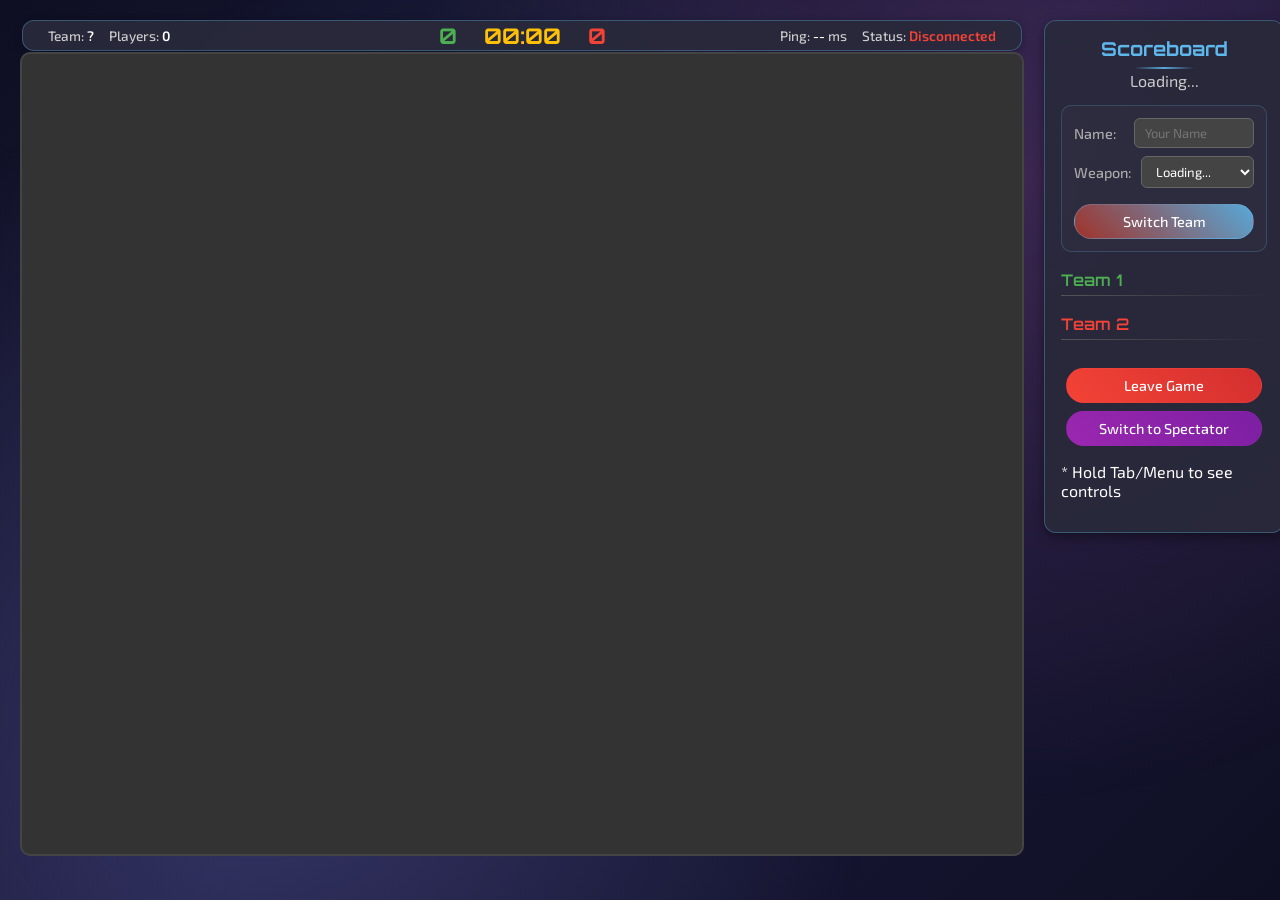
==== commit 77cb5652: "wip" ====
--- a/src/main/resources/game.html
+++ b/src/main/resources/game.html
@@ -4,626 +4,7 @@
     <meta charset="UTF-8">
     <meta name="viewport" content="width=device-width, initial-scale=1.0">
     <title>Full Steam</title>
-    <style>
-        @import url('https://fonts.googleapis.com/css2?family=Orbitron:wght@400;700;900&family=Exo+2:wght@300;400;500;600&display=swap');
-        
-        :root {
-            /* CSS Custom Properties - will be populated by JavaScript */
-            --primary-bg: linear-gradient(135deg, #0f0f23 0%, #1a1a3e 50%, #0f0f23 100%);
-            --shadow-glow: 0 0 20px rgba(100, 200, 255, 0.2);
-        }
-
-        * {
-            box-sizing: border-box;
-        }
-
-        body {
-            margin: 0;
-            padding: 0;
-            background: var(--primary-bg);
-            background-attachment: fixed;
-            color: var(--text-primary);
-            font-family: 'Exo 2', sans-serif;
-            min-height: 100vh;
-            display: flex;
-            justify-content: center;
-            position: relative;
-            overflow-x: hidden;
-        }
-
-        body::before {
-            content: '';
-            position: fixed;
-            top: 0;
-            left: 0;
-            width: 100%;
-            height: 100%;
-            background: linear-gradient(135deg, rgba(120, 119, 198, 0.1) 0%, transparent 30%, rgba(120, 200, 255, 0.05) 100%);
-            pointer-events: none;
-            z-index: -1;
-            will-change: auto;
-        }
-
-        #game-wrapper {
-            display: flex;
-            gap: 20px;
-            align-items: flex-start;
-            padding: 20px;
-            width: 100%;
-            max-width: 1400px;
-            animation: fadeIn 0.8s ease-out;
-        }
-
-        @keyframes fadeIn {
-            from { opacity: 0; transform: translateY(20px); }
-            to { opacity: 1; transform: translateY(0); }
-        }
-
-        #main-content {
-            display: flex;
-            flex-direction: column;
-            align-items: center;
-        }
-
-        #gameCanvas {
-            border: 2px solid var(--border-primary);
-            background-color: var(--bg-secondary);
-            cursor: crosshair;
-            border-radius: 10px;
-        }
-
-        #gameCanvas:focus {
-            outline: none;
-        }
-
-        .info-bar {
-            display: flex;
-            justify-content: space-between;
-            align-items: center;
-            width: 1000px;
-            padding: 1px 25px 1px 25px;
-            margin-bottom: 1px;
-            background: rgba(42, 42, 60, 0.95);
-            border: 1px solid rgba(100, 200, 255, 0.3);
-            border-radius: 12px;
-            box-shadow: 0 2px 8px rgba(0, 0, 0, 0.3);
-            font-size: 0.9em;
-            will-change: auto;
-        }
-
-        .scoreboard-header {
-            font-family: 'Orbitron', monospace;
-            font-size: 1.5em;
-            font-weight: 700;
-            color: rgba(100, 200, 255, 0.9);
-        }
-
-        .team1 { color: var(--team1-primary); }
-        .team2 { color: var(--team2-primary); }
-
-        .player-stats, .game-info {
-            display: flex;
-            gap: 20px;
-            align-items: center;
-        }
-
-        .game-info-left, .game-info-right {
-            display: flex;
-            align-items: center;
-            gap: 15px;
-            flex: 1;
-        }
-
-        .game-info-right {
-            justify-content: flex-end;
-        }
-
-        .game-info-left span, .game-info-right span {
-            font-weight: 500;
-            color: var(--text-secondary);
-            font-size: 0.95em;
-        }
-
-        .game-info-left b, .game-info-right b {
-            color: var(--text-primary);
-            font-weight: 600;
-        }
-
-        #controls {
-            margin-top: 5px;
-            text-align: center;
-            font-size: 14px;
-            color: var(--text-muted);
-        }
-
-        #nameInput, #weaponSelector {
-            background-color: var(--input-bg);
-            color: var(--input-text);
-            border: 1px solid var(--input-border);
-            padding: 6px 10px;
-            border-radius: 6px;
-            font-family: 'Exo 2', sans-serif;
-            font-size: 13px;
-            transition: all 0.3s ease;
-        }
-
-        #nameInput:focus, #weaponSelector:focus {
-            outline: none;
-            border-color: rgba(100, 200, 255, 0.6);
-            box-shadow: 0 0 10px rgba(100, 200, 255, 0.3);
-        }
-
-        #nameInput {
-            width: 120px;
-        }
-
-        /* --- New Scoreboard Styles --- */
-        #scoreboard-container {
-            width: 350px;
-            background: rgba(42, 42, 60, 0.95);
-            border: 1px solid rgba(100, 200, 255, 0.3);
-            padding: 16px;
-            border-radius: 12px;
-            box-shadow: 0 4px 12px rgba(0, 0, 0, 0.4);
-            will-change: auto;
-        }
-
-        #scoreboard-container h2 {
-            text-align: center;
-            margin-top: 0;
-            margin-bottom: 15px;
-            font-family: 'Orbitron', monospace;
-            font-size: 1.2em;
-            font-weight: 700;
-            color: rgba(100, 200, 255, 0.9);
-            position: relative;
-        }
-
-        #scoreboard-container h2::after {
-            content: '';
-            position: absolute;
-            bottom: -8px;
-            left: 50%;
-            transform: translateX(-50%);
-            width: 60px;
-            height: 2px;
-            background: linear-gradient(90deg, transparent, rgba(100, 200, 255, 0.8), transparent);
-        }
-
-        #scoreboard-container h3 {
-            margin-top: 18px;
-            margin-bottom: 8px;
-            padding-bottom: 6px;
-            font-family: 'Orbitron', monospace;
-            font-weight: 600;
-            font-size: 1.0em;
-            position: relative;
-        }
-
-        #scoreboard-container h3::after {
-            content: '';
-            position: absolute;
-            bottom: 0;
-            left: 0;
-            width: 100%;
-            height: 1px;
-            background: linear-gradient(90deg, var(--border-light), transparent);
-        }
-
-        #scoreboard-container ul {
-            list-style-type: none;
-            padding: 0;
-            margin: 0;
-        }
-
-        .scoreboard-player {
-            display: flex;
-            justify-content: space-between;
-            align-items: center;
-            padding: 6px 8px;
-            margin-bottom: 2px;
-            border-radius: 6px;
-            background: rgba(255, 255, 255, 0.02);
-            border: 1px solid rgba(255, 255, 255, 0.05);
-            font-size: 0.85em;
-            transition: background-color 0.2s ease;
-        }
-
-        .scoreboard-player:hover {
-            background: rgba(255, 255, 255, 0.05);
-        }
-
-        .scoreboard-player:last-child {
-            border-bottom: 1px solid rgba(255, 255, 255, 0.05);
-        }
-
-        .player-name {
-            flex-grow: 1;
-            white-space: nowrap;
-            overflow: hidden;
-            text-overflow: ellipsis;
-            margin-right: 12px;
-            font-weight: 500;
-        }
-
-        .player-score {
-            font-weight: 600;
-            flex-shrink: 0;
-            font-family: 'Orbitron', monospace;
-            font-size: 0.9em;
-        }
-
-        .local-player-highlight {
-            font-weight: 600;
-            color: var(--accent-gold);
-            background: rgba(255, 215, 0, 0.1);
-            border: 1px solid rgba(255, 215, 0, 0.3);
-        }
-
-        .local-player-highlight:hover {
-            background: rgba(255, 215, 0, 0.15);
-        }
-
-        #player-config {
-            margin-bottom: 18px;
-            padding: 12px;
-            background: rgba(255, 255, 255, 0.02);
-            border: 1px solid rgba(100, 200, 255, 0.2);
-            border-radius: 10px;
-        }
-
-        #player-config h3 {
-            margin-top: 0;
-            margin-bottom: 10px;
-            color: var(--text-secondary);
-            font-size: 1.0em;
-            font-family: 'Orbitron', monospace;
-            font-weight: 600;
-            border-bottom: none;
-        }
-
-        .config-item {
-            display: flex;
-            justify-content: space-between;
-            align-items: center;
-            margin-bottom: 8px;
-        }
-
-        .config-item label {
-            margin-right: 10px;
-            color: var(--text-muted);
-            font-weight: 500;
-            min-width: 50px;
-            font-size: 0.9em;
-        }
-
-        #player-config #nameInput,
-        #player-config #weaponSelector {
-            flex-grow: 1;
-            max-width: 210px;
-        }
-
-        #leaveGameBtn, #switchTeamBtn, #spectatorBtn {
-            background: linear-gradient(45deg, var(--btn-primary), rgba(100, 200, 255, 0.8));
-            color: var(--text-primary);
-            border: 1px solid rgba(100, 200, 255, 0.3);
-            padding: 8px 16px;
-            border-radius: 20px;
-            font-size: 0.9em;
-            font-weight: 500;
-            font-family: 'Exo 2', sans-serif;
-            width: 100%;
-            box-sizing: border-box;
-            margin-top: 8px;
-            transition: all 0.3s ease;
-            position: relative;
-            overflow: hidden;
-        }
-
-        #leaveGameBtn::before, #switchTeamBtn::before, #spectatorBtn::before {
-            content: '';
-            position: absolute;
-            top: 50%;
-            left: 50%;
-            width: 0;
-            height: 0;
-            background: rgba(255, 255, 255, 0.2);
-            border-radius: 50%;
-            transition: all 0.3s ease;
-            transform: translate(-50%, -50%);
-        }
-
-        #leaveGameBtn:hover::before, #switchTeamBtn:hover::before, #spectatorBtn:hover::before {
-            width: 300px;
-            height: 300px;
-        }
-
-        #leaveGameBtn:hover, #switchTeamBtn:hover, #spectatorBtn:hover {
-            box-shadow: 0 5px 15px rgba(100, 200, 255, 0.4);
-        }
-
-        #leaveGameBtn {
-            background: linear-gradient(45deg, #f44336, #d32f2f);
-            border-color: rgba(244, 67, 54, 0.3);
-        }
-
-        #leaveGameBtn:hover {
-            box-shadow: 0 5px 15px rgba(244, 67, 54, 0.4);
-        }
-
-        #spectatorBtn {
-            border-color: rgba(156, 39, 176, 0.3);
-        }
-
-        #spectatorBtn:hover {
-            box-shadow: 0 5px 15px rgba(156, 39, 176, 0.4);
-        }
-
-        /* --- Game Info Overlay Styles --- */
-        #game-info-overlay {
-            position: fixed;
-            top: 0;
-            left: 0;
-            width: 100vw;
-            height: 100vh;
-            background-color: rgba(15, 15, 35, 0.95);
-            display: none;
-            z-index: 1000;
-            overflow-y: auto;
-            animation: overlayFadeIn 0.3s ease-out;
-        }
-
-        @keyframes overlayFadeIn {
-            from { opacity: 0; }
-            to { opacity: 1; }
-        }
-
-        #game-info-content {
-            max-width: 900px;
-            margin: 50px auto;
-            padding: 40px;
-            background: rgba(42, 42, 60, 0.95);
-            border: 2px solid rgba(100, 200, 255, 0.4);
-            border-radius: 20px;
-            box-shadow: 0 20px 40px rgba(0, 0, 0, 0.5);
-            color: var(--text-primary);
-            animation: contentSlideIn 0.4s ease-out;
-        }
-
-        @keyframes contentSlideIn {
-            from { 
-                opacity: 0;
-                transform: translateY(30px);
-            }
-            to { 
-                opacity: 1;
-                transform: translateY(0);
-            }
-        }
-
-        #game-info-header {
-            text-align: center;
-            margin-bottom: 40px;
-            padding-bottom: 25px;
-            position: relative;
-        }
-
-        #game-info-header::after {
-            content: '';
-            position: absolute;
-            bottom: 0;
-            left: 50%;
-            transform: translateX(-50%);
-            width: 150px;
-            height: 2px;
-            background: linear-gradient(90deg, transparent, rgba(100, 200, 255, 0.8), transparent);
-        }
-
-        #game-info-header h1 {
-            margin: 0 0 15px 0;
-            color: var(--accent-gold);
-            font-family: 'Orbitron', monospace;
-            font-size: 2.8em;
-            font-weight: 900;
-            text-shadow: 0 0 20px rgba(255, 215, 0, 0.5);
-            letter-spacing: 2px;
-        }
-
-        #game-info-header .game-mode-subtitle {
-            color: var(--text-secondary);
-            font-size: 1.3em;
-            font-style: italic;
-            font-weight: 300;
-        }
-
-        .info-section {
-            margin-bottom: 30px;
-        }
-
-        .info-section h2 {
-            color: var(--accent-gold);
-            font-family: 'Orbitron', monospace;
-            font-weight: 700;
-            font-size: 1.5em;
-            margin-bottom: 20px;
-            position: relative;
-            padding-bottom: 10px;
-        }
-
-        .info-section h2::after {
-            content: '';
-            position: absolute;
-            bottom: 0;
-            left: 0;
-            width: 60px;
-            height: 2px;
-            background: linear-gradient(90deg, var(--accent-gold), transparent);
-        }
-
-        .objective-text {
-            font-size: 1.15em;
-            line-height: 1.7;
-            margin-bottom: 20px;
-            padding: 20px;
-            background: rgba(255, 215, 0, 0.05);
-            border: 1px solid rgba(255, 215, 0, 0.2);
-            border-left: 4px solid var(--accent-gold);
-            border-radius: 12px;
-        }
-
-        .team-objective {
-            display: flex;
-            gap: 20px;
-            margin-bottom: 15px;
-        }
-
-        .team-objective > div {
-            flex: 1;
-            padding: 20px;
-            border-radius: 12px;
-        }
-
-        .team1-objective {
-            background: rgba(76, 175, 80, 0.1);
-            border: 1px solid var(--team1-primary);
-            box-shadow: 0 0 15px rgba(76, 175, 80, 0.2);
-        }
-
-        .team2-objective {
-            background: rgba(244, 67, 54, 0.1);
-            border: 1px solid var(--team2-primary);
-            box-shadow: 0 0 15px rgba(244, 67, 54, 0.2);
-        }
-
-        .controls-grid {
-            display: grid;
-            grid-template-columns: 1fr 1fr;
-            gap: 30px;
-        }
-
-        .controls-column h3 {
-            text-align: center;
-            margin-bottom: 20px;
-            color: var(--accent-blue);
-            font-family: 'Orbitron', monospace;
-            font-weight: 600;
-            font-size: 1.2em;
-        }
-
-        .controls-table {
-            width: 100%;
-            border-collapse: collapse;
-            background: rgba(255, 255, 255, 0.02);
-            border-radius: 8px;
-            overflow: hidden;
-        }
-
-        .controls-table th,
-        .controls-table td {
-            text-align: left;
-            padding: 12px 15px;
-            border-bottom: 1px solid rgba(255, 255, 255, 0.1);
-        }
-
-        .controls-table th {
-            background: rgba(100, 200, 255, 0.1);
-            color: var(--text-secondary);
-            font-weight: 600;
-            font-family: 'Orbitron', monospace;
-            font-size: 0.9em;
-        }
-
-        .controls-table td {
-            color: var(--text-muted);
-            font-size: 0.95em;
-        }
-
-        .controls-table tr:hover {
-            background: rgba(255, 255, 255, 0.05);
-        }
-
-        .close-hint {
-            text-align: center;
-            margin-top: 40px;
-            padding: 20px;
-            background: rgba(255, 255, 255, 0.02);
-            border: 1px solid rgba(100, 200, 255, 0.2);
-            border-radius: 8px;
-            color: var(--text-muted);
-            font-style: italic;
-            font-size: 0.95em;
-        }
-
-        /* Mobile responsiveness */
-        @media (max-width: 768px) {
-            #game-wrapper {
-                flex-direction: column;
-                align-items: center;
-                padding: 10px;
-            }
-            
-            #scoreboard-container {
-                width: 100%;
-                max-width: 400px;
-                margin-top: 15px;
-            }
-            
-            .info-bar {
-                width: 100%;
-                max-width: 350px;
-                flex-direction: column;
-                gap: 1px;
-                padding: 1px;
-                font-size: 0.85em;
-            }
-            
-            .scoreboard-header {
-                font-size: 1.2em;
-            }
-            
-            .game-info-left, .game-info-right {
-                gap: 10px;
-                justify-content: center;
-            }
-            
-            .controls-grid {
-                grid-template-columns: 1fr;
-                gap: 15px;
-            }
-            
-            #gameCanvas {
-                max-width: 100%;
-                height: auto;
-            }
-        }
-
-        @media (max-width: 480px) {
-            .info-bar {
-                max-width: 300px;
-                padding: 1px;
-                font-size: 0.8em;
-            }
-            
-            #scoreboard-container {
-                max-width: 350px;
-                padding: 12px;
-            }
-            
-            .scoreboard-header {
-                font-size: 1.1em;
-            }
-            
-            #scoreboard-container h2 {
-                font-size: 1.0em;
-                margin-bottom: 12px;
-            }
-            
-            #scoreboard-container h3 {
-                font-size: 0.9em;
-                margin-top: 15px;
-            }
-        }
-    </style>
+    <link rel="stylesheet" type="text/css" href="unified.css">
 </head>
 <body>
 <div id="game-wrapper">
--- a/src/main/resources/unified.css
+++ b/src/main/resources/unified.css
@@ -0,0 +1,939 @@
+/* Full Steam - Unified CSS Styles */
+@import url('https://fonts.googleapis.com/css2?family=Orbitron:wght@400;700;900&family=Exo+2:wght@300;400;500;600&display=swap');
+
+:root {
+    /* CSS Custom Properties - will be populated by JavaScript */
+    --primary-bg: linear-gradient(135deg, #0f0f23 0%, #1a1a3e 50%, #0f0f23 100%);
+    --card-bg: rgba(42, 42, 60, 0.9);
+    --card-border: rgba(100, 200, 255, 0.3);
+    --accent-blue: #64c8ff;
+    --accent-green: #4ade80;
+    --accent-purple: #a855f7;
+    --accent-orange: #fb923c;
+    --text-primary: #ffffff;
+    --text-secondary: #cbd5e1;
+    --text-muted: #94a3b8;
+    --shadow-glow: 0 0 20px rgba(100, 200, 255, 0.2);
+}
+
+/* === GLOBAL STYLES === */
+* {
+    box-sizing: border-box;
+}
+
+body {
+    margin: 0;
+    padding: 0;
+    background: var(--primary-bg);
+    background-attachment: fixed;
+    color: var(--text-primary);
+    font-family: 'Exo 2', sans-serif;
+    min-height: 100vh;
+    display: flex;
+    justify-content: center;
+    position: relative;
+    overflow-x: hidden;
+}
+
+body::before {
+    content: '';
+    position: fixed;
+    top: 0;
+    left: 0;
+    width: 100%;
+    height: 100%;
+    background-image:
+        radial-gradient(circle at 20% 80%, rgba(120, 119, 198, 0.3) 0%, transparent 50%),
+        radial-gradient(circle at 80% 20%, rgba(255, 119, 198, 0.15) 0%, transparent 50%),
+        radial-gradient(circle at 40% 40%, rgba(120, 200, 255, 0.1) 0%, transparent 50%);
+    pointer-events: none;
+    z-index: -1;
+}
+
+/* For game.html - simplified background */
+body.game-page::before {
+    background: linear-gradient(135deg, rgba(120, 119, 198, 0.1) 0%, transparent 30%, rgba(120, 200, 255, 0.05) 100%);
+    will-change: auto;
+}
+
+/* === ANIMATIONS === */
+@keyframes fadeIn {
+    from { opacity: 0; transform: translateY(20px); }
+    to { opacity: 1; transform: translateY(0); }
+}
+
+@keyframes spin {
+    to { transform: rotate(360deg); }
+}
+
+@keyframes overlayFadeIn {
+    from { opacity: 0; }
+    to { opacity: 1; }
+}
+
+@keyframes contentSlideIn {
+    from {
+        opacity: 0;
+        transform: translateY(30px);
+    }
+    to {
+        opacity: 1;
+        transform: translateY(0);
+    }
+}
+
+/* === TYPOGRAPHY === */
+h1 {
+    text-align: center;
+    font-family: 'Orbitron', monospace;
+    font-weight: 900;
+    font-size: 3em;
+    margin-bottom: 10px;
+    background: linear-gradient(45deg, var(--accent-blue), var(--accent-purple));
+    -webkit-background-clip: text;
+    -webkit-text-fill-color: transparent;
+    background-clip: text;
+    text-shadow: 0 0 30px rgba(100, 200, 255, 0.5);
+    letter-spacing: 2px;
+}
+
+h2 {
+    text-align: center;
+    font-family: 'Orbitron', monospace;
+    font-weight: 700;
+    font-size: 1.8em;
+    margin: 40px 0 25px 0;
+    color: var(--accent-blue);
+    position: relative;
+}
+
+h2::after {
+    content: '';
+    position: absolute;
+    bottom: -10px;
+    left: 50%;
+    transform: translateX(-50%);
+    width: 100px;
+    height: 2px;
+    background: linear-gradient(90deg, transparent, var(--accent-blue), transparent);
+}
+
+/* === LOBBY STYLES === */
+#lobby-wrapper {
+    width: 100%;
+    max-width: 900px;
+    padding: 40px 20px;
+    animation: fadeIn 0.8s ease-out;
+}
+
+.subtitle {
+    text-align: center;
+    font-size: 1.1em;
+    color: var(--text-secondary);
+    margin-bottom: 40px;
+    font-weight: 300;
+}
+
+#stats-bar {
+    display: flex;
+    justify-content: space-around;
+    background: var(--card-bg);
+    border: 1px solid var(--card-border);
+    border-radius: 15px;
+    padding: 20px;
+    margin-bottom: 30px;
+    box-shadow: var(--shadow-glow);
+}
+
+.stat-item {
+    text-align: center;
+    flex: 1;
+}
+
+.stat-value {
+    font-family: 'Orbitron', monospace;
+    font-size: 2em;
+    font-weight: 600;
+    color: var(--accent-green);
+    display: block;
+}
+
+.stat-label {
+    font-size: 0.9em;
+    color: var(--text-muted);
+    margin-top: 5px;
+}
+
+#games-list {
+    list-style: none;
+    padding: 0;
+    display: grid;
+    gap: 15px;
+}
+
+.game-item {
+    background: var(--card-bg);
+    border: 1px solid var(--card-border);
+    padding: 20px;
+    border-radius: 15px;
+    position: relative;
+    overflow: hidden;
+}
+
+.game-item::before {
+    content: '';
+    position: absolute;
+    top: 0;
+    left: 0;
+    right: 0;
+    height: 3px;
+    background: linear-gradient(90deg, var(--accent-blue), var(--accent-purple), var(--accent-green));
+    opacity: 0;
+}
+
+.game-item:hover {
+    box-shadow: 0 10px 30px rgba(100, 200, 255, 0.3);
+    border-color: var(--accent-blue);
+}
+
+.game-item:hover::before {
+    opacity: 1;
+}
+
+.game-header {
+    display: flex;
+    justify-content: space-between;
+    align-items: flex-start;
+    margin-bottom: 15px;
+}
+
+.game-type {
+    font-family: 'Orbitron', monospace;
+    font-size: 1.4em;
+    font-weight: 600;
+    color: var(--accent-blue);
+}
+
+.game-status {
+    background: var(--accent-green);
+    color: white;
+    padding: 4px 12px;
+    border-radius: 20px;
+    font-size: 0.8em;
+    font-weight: 500;
+}
+
+.game-status.full {
+    background: var(--accent-orange);
+}
+
+.game-info {
+    display: grid;
+    grid-template-columns: repeat(auto-fit, minmax(150px, 1fr));
+    gap: 15px;
+    margin-bottom: 20px;
+}
+
+.info-item {
+    display: flex;
+    align-items: center;
+    gap: 8px;
+}
+
+.info-icon {
+    width: 16px;
+    height: 16px;
+    opacity: 0.7;
+}
+
+.info-label {
+    font-size: 0.9em;
+    color: var(--text-muted);
+}
+
+.info-value {
+    font-weight: 500;
+    color: var(--text-secondary);
+}
+
+.game-actions {
+    display: flex;
+    gap: 10px;
+    justify-content: flex-end;
+}
+
+.player-indicator {
+    display: inline-flex;
+    align-items: center;
+    gap: 5px;
+}
+
+.player-dot {
+    width: 8px;
+    height: 8px;
+    border-radius: 50%;
+    background: var(--accent-green);
+}
+
+.player-dot.full {
+    background: var(--accent-orange);
+}
+
+#create-buttons {
+    display: grid;
+    grid-template-columns: repeat(auto-fit, minmax(200px, 1fr));
+    gap: 15px;
+    margin-bottom: 40px;
+}
+
+.empty-state {
+    text-align: center;
+    padding: 40px;
+    color: var(--text-muted);
+    background: var(--card-bg);
+    border: 1px dashed var(--card-border);
+    border-radius: 15px;
+}
+
+.loading {
+    text-align: center;
+    padding: 20px;
+    color: var(--text-secondary);
+}
+
+.loading::after {
+    content: '';
+    display: inline-block;
+    width: 20px;
+    height: 20px;
+    border: 2px solid var(--card-border);
+    border-top: 2px solid var(--accent-blue);
+    border-radius: 50%;
+    animation: spin 1s linear infinite;
+    margin-left: 10px;
+}
+
+/* === BUTTON STYLES === */
+.join-button, #create-buttons button {
+    font-family: 'Exo 2', sans-serif;
+    font-size: 1em;
+    font-weight: 500;
+    background: var(--accent-blue);
+    color: white;
+    border: none;
+    padding: 12px 20px;
+    border-radius: 25px;
+    position: relative;
+    overflow: hidden;
+    cursor: pointer;
+}
+
+.spectate-button {
+    background: linear-gradient(45deg, var(--accent-purple), #9333ea);
+}
+
+.spectate-button:hover {
+    box-shadow: 0 5px 15px rgba(168, 85, 247, 0.4);
+}
+
+.join-button:disabled {
+    background: #6b7280;
+    cursor: not-allowed;
+}
+
+.join-button:disabled:hover {
+    box-shadow: none;
+}
+
+/* === GAME STYLES === */
+#game-wrapper {
+    display: flex;
+    gap: 20px;
+    align-items: flex-start;
+    padding: 20px;
+    width: 100%;
+    max-width: 1400px;
+    animation: fadeIn 0.8s ease-out;
+}
+
+#main-content {
+    display: flex;
+    flex-direction: column;
+    align-items: center;
+}
+
+#gameCanvas {
+    border: 2px solid var(--border-primary);
+    background-color: var(--bg-secondary);
+    cursor: crosshair;
+    border-radius: 10px;
+}
+
+#gameCanvas:focus {
+    outline: none;
+}
+
+.info-bar {
+    display: flex;
+    justify-content: space-between;
+    align-items: center;
+    width: 1000px;
+    padding: 1px 25px 1px 25px;
+    margin-bottom: 1px;
+    background: rgba(42, 42, 60, 0.95);
+    border: 1px solid rgba(100, 200, 255, 0.3);
+    border-radius: 12px;
+    box-shadow: 0 2px 8px rgba(0, 0, 0, 0.3);
+    font-size: 0.9em;
+    will-change: auto;
+}
+
+.scoreboard-header {
+    font-family: 'Orbitron', monospace;
+    font-size: 1.5em;
+    font-weight: 700;
+    color: rgba(100, 200, 255, 0.9);
+}
+
+.team1 { color: var(--team1-primary); }
+.team2 { color: var(--team2-primary); }
+
+.player-stats, .game-info {
+    display: flex;
+    gap: 20px;
+    align-items: center;
+}
+
+.game-info-left, .game-info-right {
+    display: flex;
+    align-items: center;
+    gap: 15px;
+    flex: 1;
+}
+
+.game-info-right {
+    justify-content: flex-end;
+}
+
+.game-info-left span, .game-info-right span {
+    font-weight: 500;
+    color: var(--text-secondary);
+    font-size: 0.95em;
+}
+
+.game-info-left b, .game-info-right b {
+    color: var(--text-primary);
+    font-weight: 600;
+}
+
+#controls {
+    margin-top: 5px;
+    text-align: center;
+    font-size: 14px;
+    color: var(--text-muted);
+}
+
+/* === FORM INPUTS === */
+#nameInput, #weaponSelector {
+    background-color: var(--input-bg);
+    color: var(--input-text);
+    border: 1px solid var(--input-border);
+    padding: 6px 10px;
+    border-radius: 6px;
+    font-family: 'Exo 2', sans-serif;
+    font-size: 13px;
+}
+
+#nameInput:focus, #weaponSelector:focus {
+    outline: none;
+    border-color: rgba(100, 200, 255, 0.6);
+    box-shadow: 0 0 10px rgba(100, 200, 255, 0.3);
+}
+
+#nameInput {
+    width: 120px;
+}
+
+/* === SCOREBOARD STYLES === */
+#scoreboard-container {
+    width: 350px;
+    background: rgba(42, 42, 60, 0.95);
+    border: 1px solid rgba(100, 200, 255, 0.3);
+    padding: 16px;
+    border-radius: 12px;
+    box-shadow: 0 4px 12px rgba(0, 0, 0, 0.4);
+    will-change: auto;
+}
+
+#scoreboard-container h2 {
+    text-align: center;
+    margin-top: 0;
+    margin-bottom: 15px;
+    font-family: 'Orbitron', monospace;
+    font-size: 1.2em;
+    font-weight: 700;
+    color: rgba(100, 200, 255, 0.9);
+    position: relative;
+}
+
+#scoreboard-container h2::after {
+    content: '';
+    position: absolute;
+    bottom: -8px;
+    left: 50%;
+    transform: translateX(-50%);
+    width: 60px;
+    height: 2px;
+    background: linear-gradient(90deg, transparent, rgba(100, 200, 255, 0.8), transparent);
+}
+
+#scoreboard-container h3 {
+    margin-top: 18px;
+    margin-bottom: 8px;
+    padding-bottom: 6px;
+    font-family: 'Orbitron', monospace;
+    font-weight: 600;
+    font-size: 1.0em;
+    position: relative;
+}
+
+#scoreboard-container h3::after {
+    content: '';
+    position: absolute;
+    bottom: 0;
+    left: 0;
+    width: 100%;
+    height: 1px;
+    background: linear-gradient(90deg, var(--border-light), transparent);
+}
+
+#scoreboard-container ul {
+    list-style-type: none;
+    padding: 0;
+    margin: 0;
+}
+
+.scoreboard-player {
+    display: flex;
+    justify-content: space-between;
+    align-items: center;
+    padding: 6px 8px;
+    margin-bottom: 2px;
+    border-radius: 6px;
+    background: rgba(255, 255, 255, 0.02);
+    border: 1px solid rgba(255, 255, 255, 0.05);
+    font-size: 0.85em;
+}
+
+.scoreboard-player:hover {
+    background: rgba(255, 255, 255, 0.05);
+}
+
+.scoreboard-player:last-child {
+    border-bottom: 1px solid rgba(255, 255, 255, 0.05);
+}
+
+.player-name {
+    flex-grow: 1;
+    white-space: nowrap;
+    overflow: hidden;
+    text-overflow: ellipsis;
+    margin-right: 12px;
+    font-weight: 500;
+}
+
+.player-score {
+    font-weight: 600;
+    flex-shrink: 0;
+    font-family: 'Orbitron', monospace;
+    font-size: 0.9em;
+}
+
+.local-player-highlight {
+    font-weight: 600;
+    color: var(--accent-gold);
+    background: rgba(255, 215, 0, 0.1);
+    border: 1px solid rgba(255, 215, 0, 0.3);
+}
+
+.local-player-highlight:hover {
+    background: rgba(255, 215, 0, 0.15);
+}
+
+/* === PLAYER CONFIG === */
+#player-config {
+    margin-bottom: 18px;
+    padding: 12px;
+    background: rgba(255, 255, 255, 0.02);
+    border: 1px solid rgba(100, 200, 255, 0.2);
+    border-radius: 10px;
+}
+
+#player-config h3 {
+    margin-top: 0;
+    margin-bottom: 10px;
+    color: var(--text-secondary);
+    font-size: 1.0em;
+    font-family: 'Orbitron', monospace;
+    font-weight: 600;
+    border-bottom: none;
+}
+
+.config-item {
+    display: flex;
+    justify-content: space-between;
+    align-items: center;
+    margin-bottom: 8px;
+}
+
+.config-item label {
+    margin-right: 10px;
+    color: var(--text-muted);
+    font-weight: 500;
+    min-width: 50px;
+    font-size: 0.9em;
+}
+
+#player-config #nameInput,
+#player-config #weaponSelector {
+    flex-grow: 1;
+    max-width: 210px;
+}
+
+/* === GAME BUTTONS === */
+#leaveGameBtn, #switchTeamBtn, #spectatorBtn {
+    background: linear-gradient(45deg, var(--btn-primary), rgba(100, 200, 255, 0.8));
+    color: var(--text-primary);
+    border: 1px solid rgba(100, 200, 255, 0.3);
+    padding: 8px 16px;
+    border-radius: 20px;
+    font-size: 0.9em;
+    font-weight: 500;
+    font-family: 'Exo 2', sans-serif;
+    width: 100%;
+    box-sizing: border-box;
+    margin-top: 8px;
+    position: relative;
+    overflow: hidden;
+    cursor: pointer;
+}
+
+#leaveGameBtn::before, #switchTeamBtn::before, #spectatorBtn::before {
+    content: '';
+    position: absolute;
+    top: 50%;
+    left: 50%;
+    width: 0;
+    height: 0;
+    background: rgba(255, 255, 255, 0.2);
+    border-radius: 50%;
+    transform: translate(-50%, -50%);
+}
+
+#leaveGameBtn:hover::before, #switchTeamBtn:hover::before, #spectatorBtn:hover::before {
+    width: 300px;
+    height: 300px;
+}
+
+#leaveGameBtn:hover, #switchTeamBtn:hover, #spectatorBtn:hover {
+    box-shadow: 0 5px 15px rgba(100, 200, 255, 0.4);
+}
+
+#leaveGameBtn {
+    background: linear-gradient(45deg, #f44336, #d32f2f);
+    border-color: rgba(244, 67, 54, 0.3);
+}
+
+#leaveGameBtn:hover {
+    box-shadow: 0 5px 15px rgba(244, 67, 54, 0.4);
+}
+
+#spectatorBtn {
+    background: linear-gradient(45deg, #9c27b0, #7b1fa2);
+    border-color: rgba(156, 39, 176, 0.3);
+}
+
+#spectatorBtn:hover {
+    box-shadow: 0 5px 15px rgba(156, 39, 176, 0.4);
+}
+
+/* === GAME INFO OVERLAY === */
+#game-info-overlay {
+    position: fixed;
+    top: 0;
+    left: 0;
+    width: 100vw;
+    height: 100vh;
+    background-color: rgba(15, 15, 35, 0.95);
+    display: none;
+    z-index: 1000;
+    overflow-y: auto;
+    animation: overlayFadeIn 0.3s ease-out;
+}
+
+#game-info-content {
+    max-width: 900px;
+    margin: 50px auto;
+    padding: 40px;
+    background: rgba(42, 42, 60, 0.95);
+    border: 2px solid rgba(100, 200, 255, 0.4);
+    border-radius: 20px;
+    box-shadow: 0 20px 40px rgba(0, 0, 0, 0.5);
+    color: var(--text-primary);
+    animation: contentSlideIn 0.4s ease-out;
+}
+
+#game-info-header {
+    text-align: center;
+    margin-bottom: 40px;
+    padding-bottom: 25px;
+    position: relative;
+}
+
+#game-info-header::after {
+    content: '';
+    position: absolute;
+    bottom: 0;
+    left: 50%;
+    transform: translateX(-50%);
+    width: 150px;
+    height: 2px;
+    background: linear-gradient(90deg, transparent, rgba(100, 200, 255, 0.8), transparent);
+}
+
+#game-info-header h1 {
+    margin: 0 0 15px 0;
+    color: var(--accent-gold);
+    font-family: 'Orbitron', monospace;
+    font-size: 2.8em;
+    font-weight: 900;
+    text-shadow: 0 0 20px rgba(255, 215, 0, 0.5);
+    letter-spacing: 2px;
+}
+
+#game-info-header .game-mode-subtitle {
+    color: var(--text-secondary);
+    font-size: 1.3em;
+    font-style: italic;
+    font-weight: 300;
+}
+
+.info-section {
+    margin-bottom: 30px;
+}
+
+.info-section h2 {
+    color: var(--accent-gold);
+    font-family: 'Orbitron', monospace;
+    font-weight: 700;
+    font-size: 1.5em;
+    margin-bottom: 20px;
+    position: relative;
+    padding-bottom: 10px;
+}
+
+.info-section h2::after {
+    content: '';
+    position: absolute;
+    bottom: 0;
+    left: 0;
+    width: 60px;
+    height: 2px;
+    background: linear-gradient(90deg, var(--accent-gold), transparent);
+}
+
+.objective-text {
+    font-size: 1.15em;
+    line-height: 1.7;
+    margin-bottom: 20px;
+    padding: 20px;
+    background: rgba(255, 215, 0, 0.05);
+    border: 1px solid rgba(255, 215, 0, 0.2);
+    border-left: 4px solid var(--accent-gold);
+    border-radius: 12px;
+}
+
+.team-objective {
+    display: flex;
+    gap: 20px;
+    margin-bottom: 15px;
+}
+
+.team-objective > div {
+    flex: 1;
+    padding: 20px;
+    border-radius: 12px;
+}
+
+.team1-objective {
+    background: rgba(76, 175, 80, 0.1);
+    border: 1px solid var(--team1-primary);
+    box-shadow: 0 0 15px rgba(76, 175, 80, 0.2);
+}
+
+.team2-objective {
+    background: rgba(244, 67, 54, 0.1);
+    border: 1px solid var(--team2-primary);
+    box-shadow: 0 0 15px rgba(244, 67, 54, 0.2);
+}
+
+.controls-grid {
+    display: grid;
+    grid-template-columns: 1fr 1fr;
+    gap: 30px;
+}
+
+.controls-column h3 {
+    text-align: center;
+    margin-bottom: 20px;
+    color: var(--accent-blue);
+    font-family: 'Orbitron', monospace;
+    font-weight: 600;
+    font-size: 1.2em;
+}
+
+.controls-table {
+    width: 100%;
+    border-collapse: collapse;
+    background: rgba(255, 255, 255, 0.02);
+    border-radius: 8px;
+    overflow: hidden;
+}
+
+.controls-table th,
+.controls-table td {
+    text-align: left;
+    padding: 12px 15px;
+    border-bottom: 1px solid rgba(255, 255, 255, 0.1);
+}
+
+.controls-table th {
+    background: rgba(100, 200, 255, 0.1);
+    color: var(--text-secondary);
+    font-weight: 600;
+    font-family: 'Orbitron', monospace;
+    font-size: 0.9em;
+}
+
+.controls-table td {
+    color: var(--text-muted);
+    font-size: 0.95em;
+}
+
+.controls-table tr:hover {
+    background: rgba(255, 255, 255, 0.05);
+}
+
+.close-hint {
+    text-align: center;
+    margin-top: 40px;
+    padding: 20px;
+    background: rgba(255, 255, 255, 0.02);
+    border: 1px solid rgba(100, 200, 255, 0.2);
+    border-radius: 8px;
+    color: var(--text-muted);
+    font-style: italic;
+    font-size: 0.95em;
+}
+
+/* === RESPONSIVE DESIGN === */
+@media (max-width: 768px) {
+    /* Lobby responsive styles */
+    #lobby-wrapper {
+        padding: 20px 15px;
+    }
+
+    h1 {
+        font-size: 2.2em;
+    }
+
+    #stats-bar {
+        flex-direction: column;
+        gap: 15px;
+    }
+
+    .game-header {
+        flex-direction: column;
+        gap: 10px;
+    }
+
+    .game-info {
+        grid-template-columns: 1fr;
+    }
+
+    .game-actions {
+        justify-content: stretch;
+    }
+
+    .join-button, .spectate-button {
+        flex: 1;
+    }
+
+    /* Game responsive styles */
+    #game-wrapper {
+        flex-direction: column;
+        align-items: center;
+        padding: 10px;
+    }
+
+    #scoreboard-container {
+        width: 100%;
+        max-width: 400px;
+        margin-top: 15px;
+    }
+
+    .info-bar {
+        width: 100%;
+        max-width: 350px;
+        flex-direction: column;
+        gap: 1px;
+        padding: 1px;
+        font-size: 0.85em;
+    }
+
+    .scoreboard-header {
+        font-size: 1.2em;
+    }
+
+    .game-info-left, .game-info-right {
+        gap: 10px;
+        justify-content: center;
+    }
+
+    .controls-grid {
+        grid-template-columns: 1fr;
+        gap: 15px;
+    }
+
+    #gameCanvas {
+        max-width: 100%;
+        height: auto;
+    }
+}
+
+@media (max-width: 480px) {
+    .info-bar {
+        max-width: 300px;
+        padding: 1px;
+        font-size: 0.8em;
+    }
+
+    #scoreboard-container {
+        max-width: 350px;
+        padding: 12px;
+    }
+
+    .scoreboard-header {
+        font-size: 1.1em;
+    }
+
+    #scoreboard-container h2 {
+        font-size: 1.0em;
+        margin-bottom: 12px;
+    }
+
+    #scoreboard-container h3 {
+        font-size: 0.9em;
+        margin-top: 15px;
+    }
+}
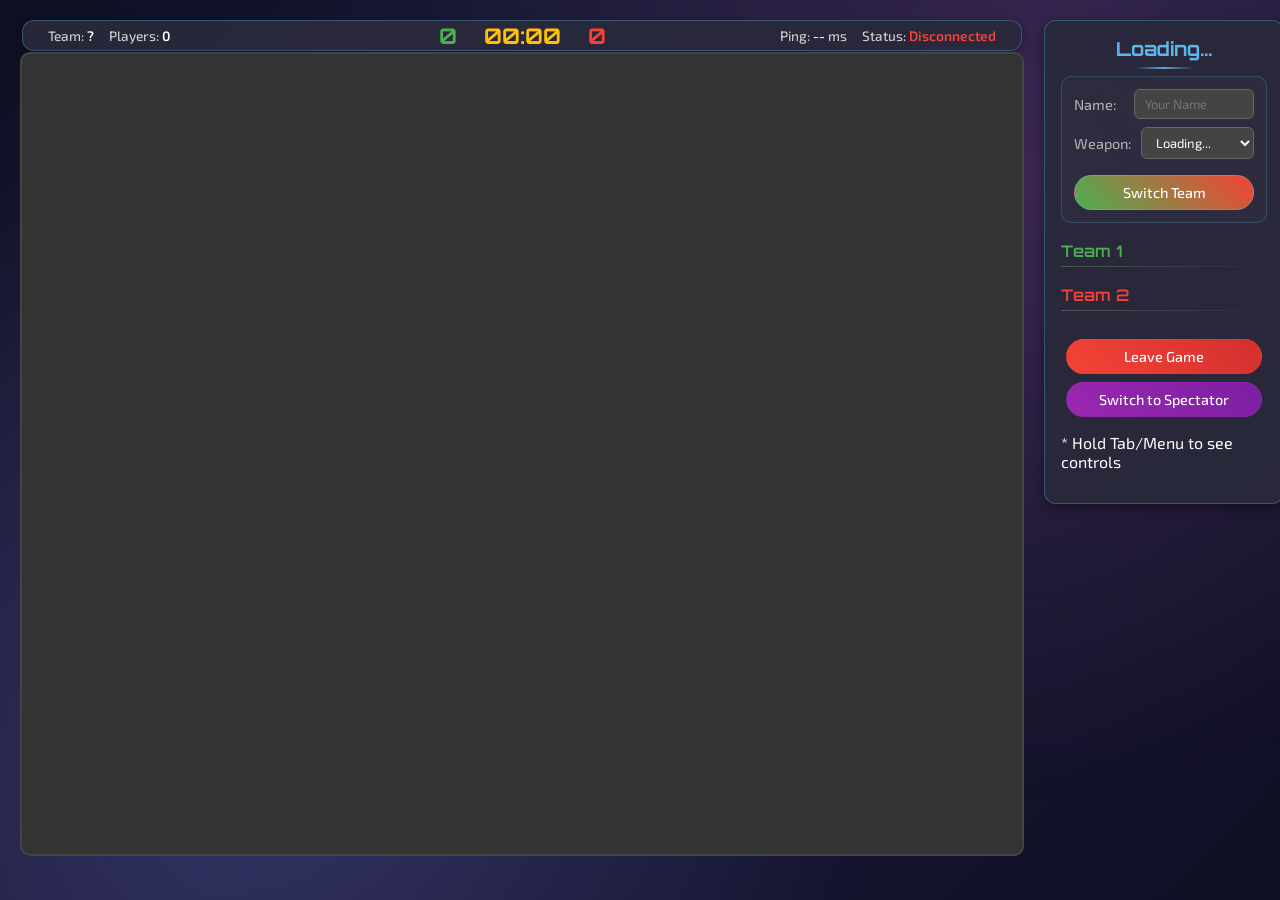
==== commit 85c1a6d1: "wip" ====
--- a/src/main/resources/game.html
+++ b/src/main/resources/game.html
@@ -28,12 +28,10 @@
     </div>
 
     <div id="scoreboard-container">
-        <h2>Scoreboard <span id="gameIdIndicator"
-                             style="font-size: 0.6em; color: var(--text-muted); font-weight: normal;"></span>
+        <h2 id="gameModeDisplay">
+            Loading...
         </h2>
-        <h4 id="gameModeDisplay"
-            style="text-align: center; margin-top: -5px; margin-bottom: 15px; color: var(--text-secondary); font-weight: normal;">
-            Loading...</h4>
+        <span id="gameIdIndicator" style="font-size: 0.6em; color: var(--text-muted); font-weight: normal;"></span>
 
         <div id="player-config">
             <div class="config-item">
@@ -213,61 +211,61 @@
 <script src="color-palette.js"></script>
 <script src="game-engine.js"></script>
 <script type="text/javascript">
-function initializeColorPalette() {
-    const root = document.documentElement;
-
-    // Background colors
-    root.style.setProperty('--bg-primary', GameColors.background.primary);
-    root.style.setProperty('--bg-secondary', GameColors.background.secondary);
-    root.style.setProperty('--bg-panel', GameColors.background.panel);
-    root.style.setProperty('--bg-card', GameColors.background.card);
-
-    // Team colors
-    root.style.setProperty('--team1-primary', GameColors.teams.team1.primary);
-    root.style.setProperty('--team1-secondary', GameColors.teams.team1.secondary);
-    root.style.setProperty('--team1-dark', GameColors.teams.team1.dark);
-    root.style.setProperty('--team2-primary', GameColors.teams.team2.primary);
-    root.style.setProperty('--team2-secondary', GameColors.teams.team2.secondary);
-    root.style.setProperty('--team2-dark', GameColors.teams.team2.dark);
-
-    // Border colors
-    root.style.setProperty('--border-primary', GameColors.borders.primary);
-    root.style.setProperty('--border-secondary', GameColors.borders.secondary);
-    root.style.setProperty('--border-light', GameColors.borders.light);
-    root.style.setProperty('--border-lighter', GameColors.borders.lighter);
-
-    // Text colors
-    root.style.setProperty('--text-primary', GameColors.text.primary);
-    root.style.setProperty('--text-secondary', GameColors.text.secondary);
-    root.style.setProperty('--text-muted', GameColors.text.muted);
-
-    // Accent colors
-    root.style.setProperty('--accent-gold', GameColors.accent.gold);
-    root.style.setProperty('--accent-yellow', GameColors.accent.yellow);
-    root.style.setProperty('--accent-blue', GameColors.accent.blue);
-
-    // Interactive elements
-    root.style.setProperty('--btn-primary', GameColors.interactive.button.primary);
-    root.style.setProperty('--btn-hover', GameColors.interactive.button.hover);
-    root.style.setProperty('--btn-border', GameColors.interactive.button.border);
-    root.style.setProperty('--input-bg', GameColors.interactive.input.background);
-    root.style.setProperty('--input-border', GameColors.interactive.input.border);
-    root.style.setProperty('--input-text', GameColors.interactive.input.text);
-
-    // Health colors
-    root.style.setProperty('--health-high', GameColors.health.high);
-    root.style.setProperty('--health-medium', GameColors.health.medium);
-    root.style.setProperty('--health-low', GameColors.health.low);
-    root.style.setProperty('--health-bg', GameColors.health.background);
-    root.style.setProperty('--health-border', GameColors.health.border);
-}
-
-// Initialize colors when DOM is ready
-document.addEventListener('DOMContentLoaded', initializeColorPalette);
-window.addEventListener('load', () => {
-    window.gameInfoOverlay = new GameInfoOverlay();
-    new Game(document.getElementById('gameCanvas'));
-});
+    function initializeColorPalette() {
+        const root = document.documentElement;
+
+        // Background colors
+        root.style.setProperty('--bg-primary', GameColors.background.primary);
+        root.style.setProperty('--bg-secondary', GameColors.background.secondary);
+        root.style.setProperty('--bg-panel', GameColors.background.panel);
+        root.style.setProperty('--bg-card', GameColors.background.card);
+
+        // Team colors
+        root.style.setProperty('--team1-primary', GameColors.teams.team1.primary);
+        root.style.setProperty('--team1-secondary', GameColors.teams.team1.secondary);
+        root.style.setProperty('--team1-dark', GameColors.teams.team1.dark);
+        root.style.setProperty('--team2-primary', GameColors.teams.team2.primary);
+        root.style.setProperty('--team2-secondary', GameColors.teams.team2.secondary);
+        root.style.setProperty('--team2-dark', GameColors.teams.team2.dark);
+
+        // Border colors
+        root.style.setProperty('--border-primary', GameColors.borders.primary);
+        root.style.setProperty('--border-secondary', GameColors.borders.secondary);
+        root.style.setProperty('--border-light', GameColors.borders.light);
+        root.style.setProperty('--border-lighter', GameColors.borders.lighter);
+
+        // Text colors
+        root.style.setProperty('--text-primary', GameColors.text.primary);
+        root.style.setProperty('--text-secondary', GameColors.text.secondary);
+        root.style.setProperty('--text-muted', GameColors.text.muted);
+
+        // Accent colors
+        root.style.setProperty('--accent-gold', GameColors.accent.gold);
+        root.style.setProperty('--accent-yellow', GameColors.accent.yellow);
+        root.style.setProperty('--accent-blue', GameColors.accent.blue);
+
+        // Interactive elements
+        root.style.setProperty('--btn-primary', GameColors.interactive.button.primary);
+        root.style.setProperty('--btn-hover', GameColors.interactive.button.hover);
+        root.style.setProperty('--btn-border', GameColors.interactive.button.border);
+        root.style.setProperty('--input-bg', GameColors.interactive.input.background);
+        root.style.setProperty('--input-border', GameColors.interactive.input.border);
+        root.style.setProperty('--input-text', GameColors.interactive.input.text);
+
+        // Health colors
+        root.style.setProperty('--health-high', GameColors.health.high);
+        root.style.setProperty('--health-medium', GameColors.health.medium);
+        root.style.setProperty('--health-low', GameColors.health.low);
+        root.style.setProperty('--health-bg', GameColors.health.background);
+        root.style.setProperty('--health-border', GameColors.health.border);
+    }
+
+    // Initialize colors when DOM is ready
+    document.addEventListener('DOMContentLoaded', initializeColorPalette);
+    window.addEventListener('load', () => {
+        window.gameInfoOverlay = new GameInfoOverlay();
+        new Game(document.getElementById('gameCanvas'));
+    });
 </script>
 </body>
 </html>
--- a/src/main/resources/unified.css
+++ b/src/main/resources/unified.css
@@ -602,7 +602,7 @@
 
 /* === GAME BUTTONS === */
 #leaveGameBtn, #switchTeamBtn, #spectatorBtn {
-    background: linear-gradient(45deg, var(--btn-primary), rgba(100, 200, 255, 0.8));
+    background: linear-gradient(45deg, var(--team1-primary), var(--team2-primary));
     color: var(--text-primary);
     border: 1px solid rgba(100, 200, 255, 0.3);
     padding: 8px 16px;
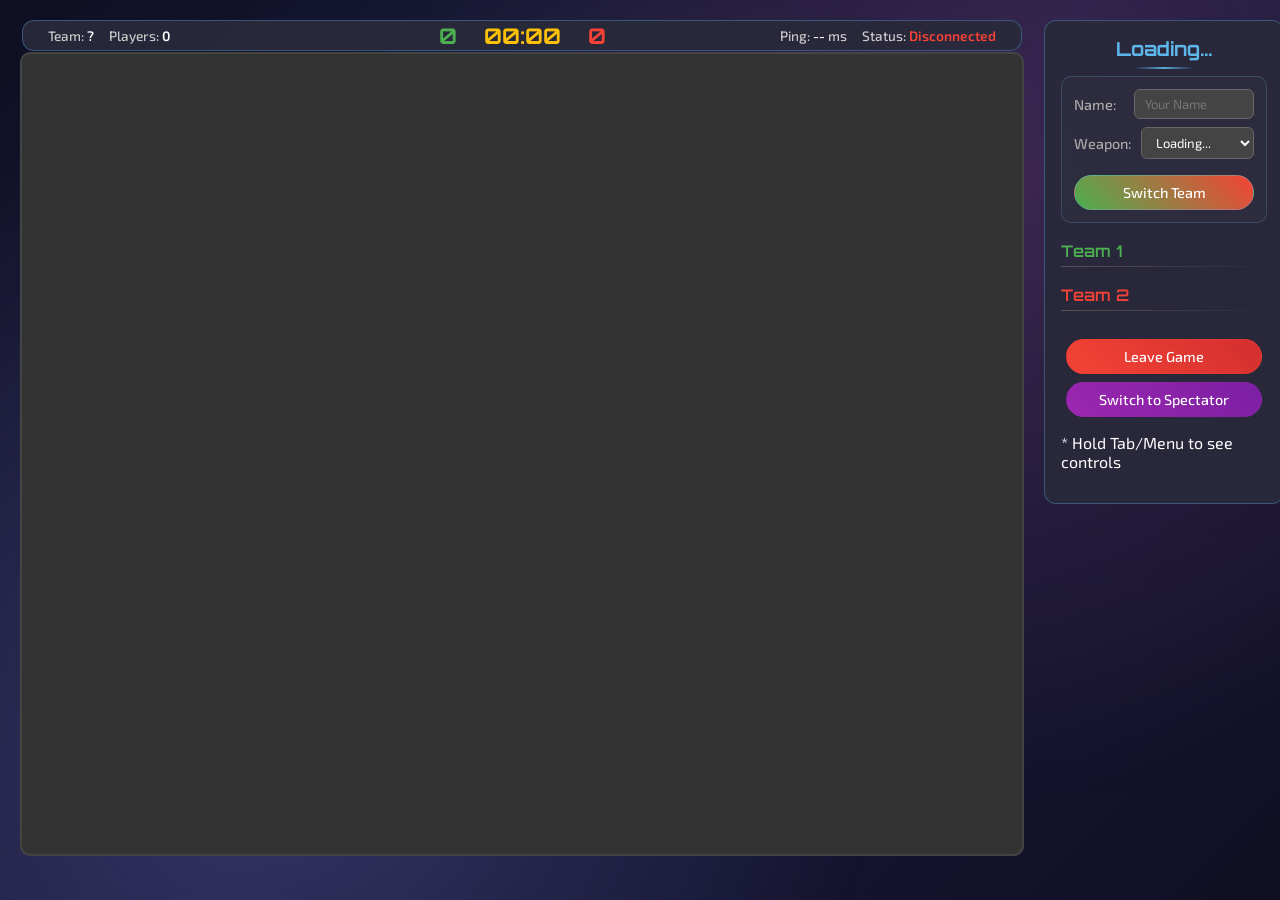
==== commit 165e133d: "wip" ====
--- a/src/main/resources/game.html
+++ b/src/main/resources/game.html
@@ -140,7 +140,7 @@
                             <td>F</td>
                         </tr>
                         <tr>
-                            <td>Special</td>
+                            <td>Alt-Fire</td>
                             <td>Q</td>
                         </tr>
                         <tr>
@@ -189,7 +189,7 @@
                             <td>Y / △</td>
                         </tr>
                         <tr>
-                            <td>Special</td>
+                            <td>Alt-Fire</td>
                             <td>LT / L2</td>
                         </tr>
                         <tr>
--- a/src/main/resources/unified.css
+++ b/src/main/resources/unified.css
@@ -13,7 +13,6 @@
     --text-primary: #ffffff;
     --text-secondary: #cbd5e1;
     --text-muted: #94a3b8;
-    --shadow-glow: 0 0 20px rgba(100, 200, 255, 0.2);
 }
 
 /* === GLOBAL STYLES === */
@@ -93,7 +92,6 @@
     -webkit-background-clip: text;
     -webkit-text-fill-color: transparent;
     background-clip: text;
-    text-shadow: 0 0 30px rgba(100, 200, 255, 0.5);
     letter-spacing: 2px;
 }
 
@@ -142,7 +140,6 @@
     border-radius: 15px;
     padding: 20px;
     margin-bottom: 30px;
-    box-shadow: var(--shadow-glow);
 }
 
 .stat-item {
@@ -192,7 +189,6 @@
 }
 
 .game-item:hover {
-    box-shadow: 0 10px 30px rgba(100, 200, 255, 0.3);
     border-color: var(--accent-blue);
 }
 
@@ -332,10 +328,6 @@
     background: linear-gradient(45deg, var(--accent-purple), #9333ea);
 }
 
-.spectate-button:hover {
-    box-shadow: 0 5px 15px rgba(168, 85, 247, 0.4);
-}
-
 .join-button:disabled {
     background: #6b7280;
     cursor: not-allowed;
@@ -383,7 +375,6 @@
     background: rgba(42, 42, 60, 0.95);
     border: 1px solid rgba(100, 200, 255, 0.3);
     border-radius: 12px;
-    box-shadow: 0 2px 8px rgba(0, 0, 0, 0.3);
     font-size: 0.9em;
     will-change: auto;
 }
@@ -447,7 +438,6 @@
 #nameInput:focus, #weaponSelector:focus {
     outline: none;
     border-color: rgba(100, 200, 255, 0.6);
-    box-shadow: 0 0 10px rgba(100, 200, 255, 0.3);
 }
 
 #nameInput {
@@ -461,7 +451,6 @@
     border: 1px solid rgba(100, 200, 255, 0.3);
     padding: 16px;
     border-radius: 12px;
-    box-shadow: 0 4px 12px rgba(0, 0, 0, 0.4);
     will-change: auto;
 }
 
@@ -635,26 +624,14 @@
     height: 300px;
 }
 
-#leaveGameBtn:hover, #switchTeamBtn:hover, #spectatorBtn:hover {
-    box-shadow: 0 5px 15px rgba(100, 200, 255, 0.4);
-}
-
 #leaveGameBtn {
     background: linear-gradient(45deg, #f44336, #d32f2f);
     border-color: rgba(244, 67, 54, 0.3);
 }
 
-#leaveGameBtn:hover {
-    box-shadow: 0 5px 15px rgba(244, 67, 54, 0.4);
-}
-
 #spectatorBtn {
     background: linear-gradient(45deg, #9c27b0, #7b1fa2);
     border-color: rgba(156, 39, 176, 0.3);
-}
-
-#spectatorBtn:hover {
-    box-shadow: 0 5px 15px rgba(156, 39, 176, 0.4);
 }
 
 /* === GAME INFO OVERLAY === */
@@ -678,7 +655,6 @@
     background: rgba(42, 42, 60, 0.95);
     border: 2px solid rgba(100, 200, 255, 0.4);
     border-radius: 20px;
-    box-shadow: 0 20px 40px rgba(0, 0, 0, 0.5);
     color: var(--text-primary);
     animation: contentSlideIn 0.4s ease-out;
 }
@@ -707,7 +683,6 @@
     font-family: 'Orbitron', monospace;
     font-size: 2.8em;
     font-weight: 900;
-    text-shadow: 0 0 20px rgba(255, 215, 0, 0.5);
     letter-spacing: 2px;
 }
 
@@ -768,13 +743,11 @@
 .team1-objective {
     background: rgba(76, 175, 80, 0.1);
     border: 1px solid var(--team1-primary);
-    box-shadow: 0 0 15px rgba(76, 175, 80, 0.2);
 }
 
 .team2-objective {
     background: rgba(244, 67, 54, 0.1);
     border: 1px solid var(--team2-primary);
-    box-shadow: 0 0 15px rgba(244, 67, 54, 0.2);
 }
 
 .controls-grid {
